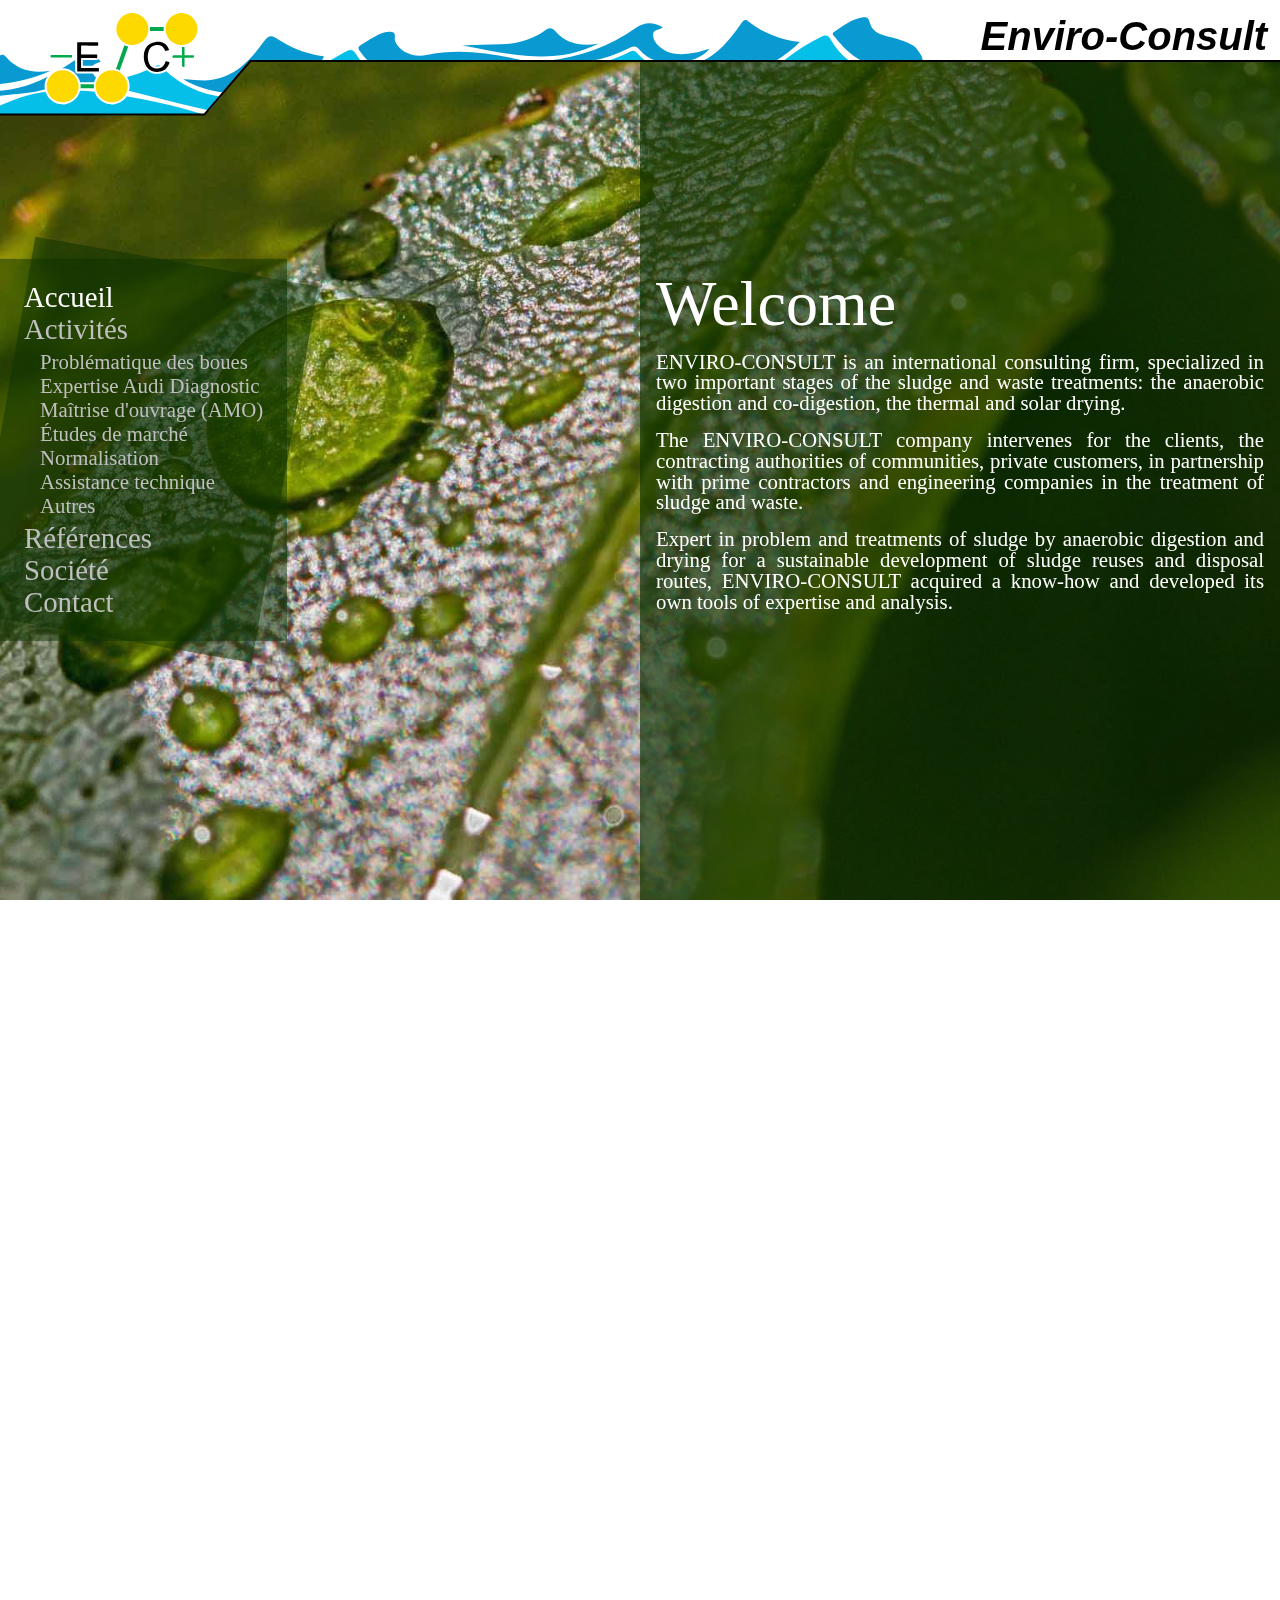
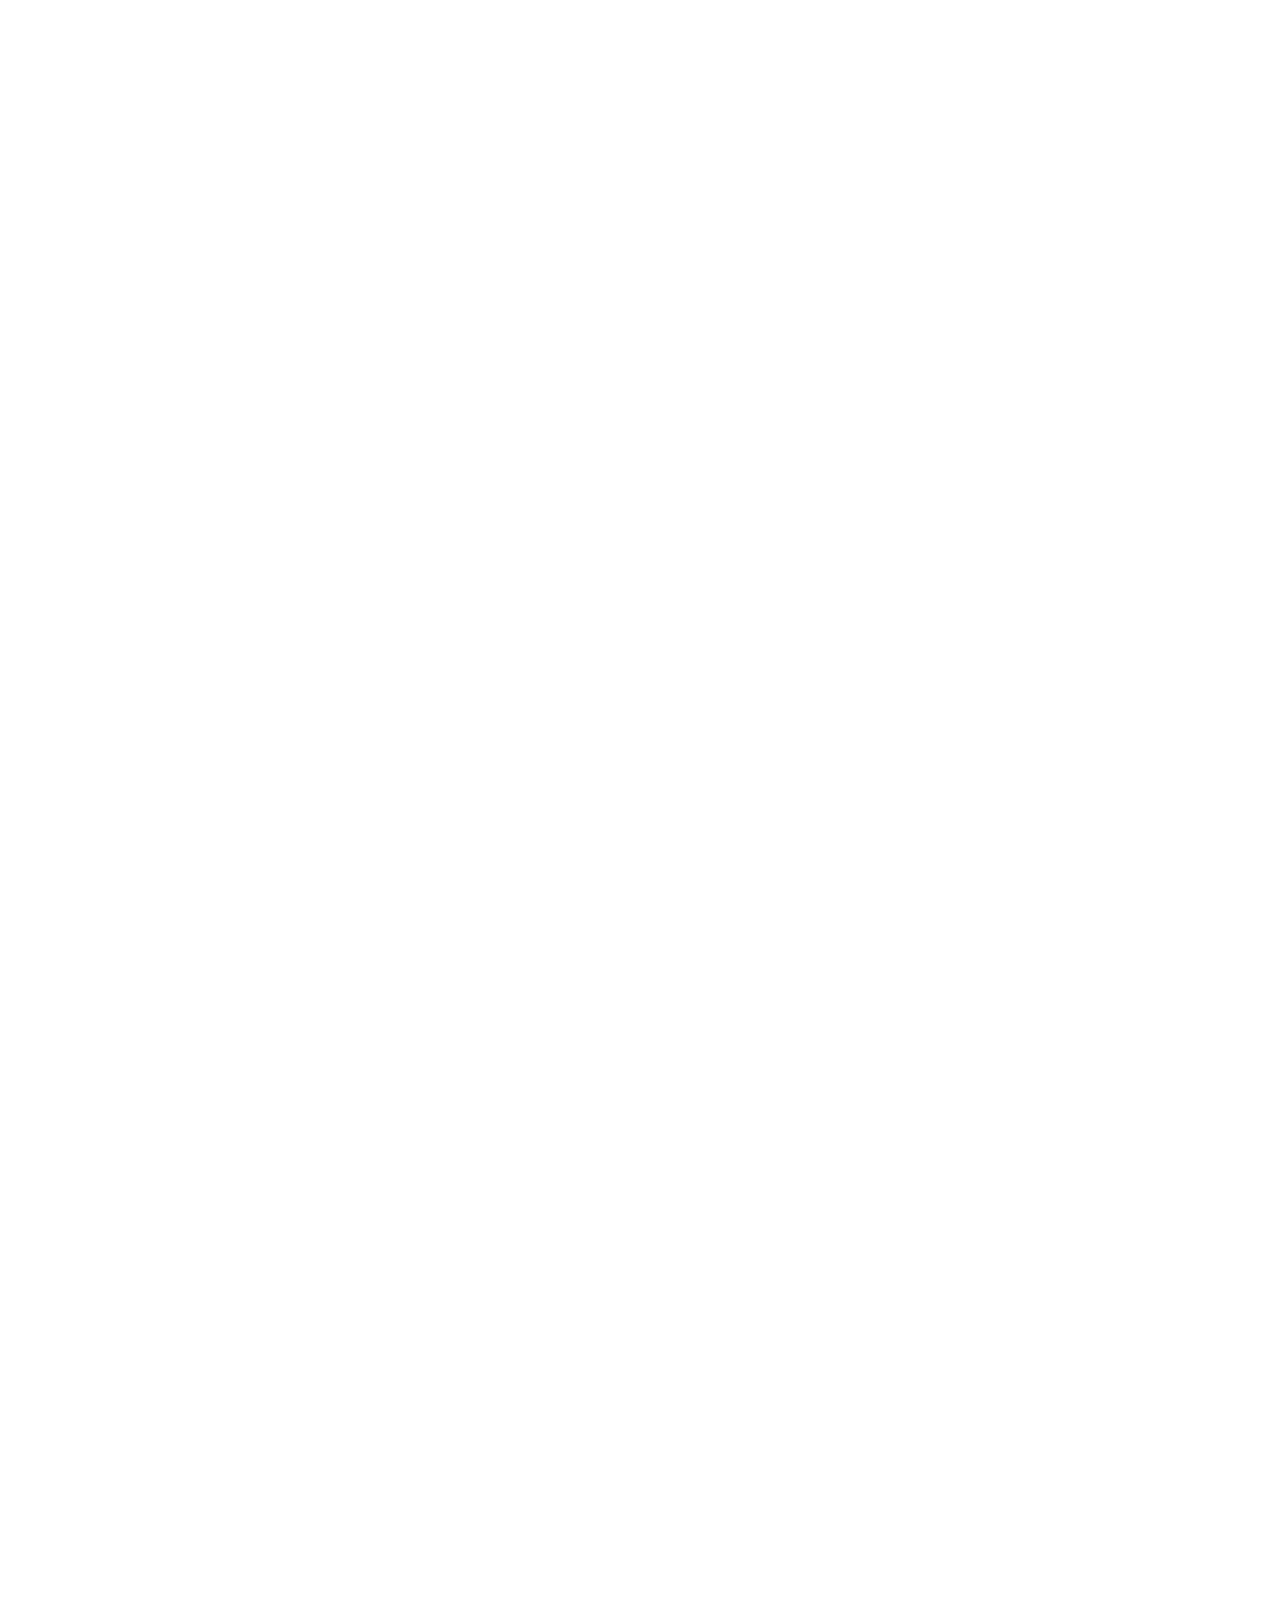
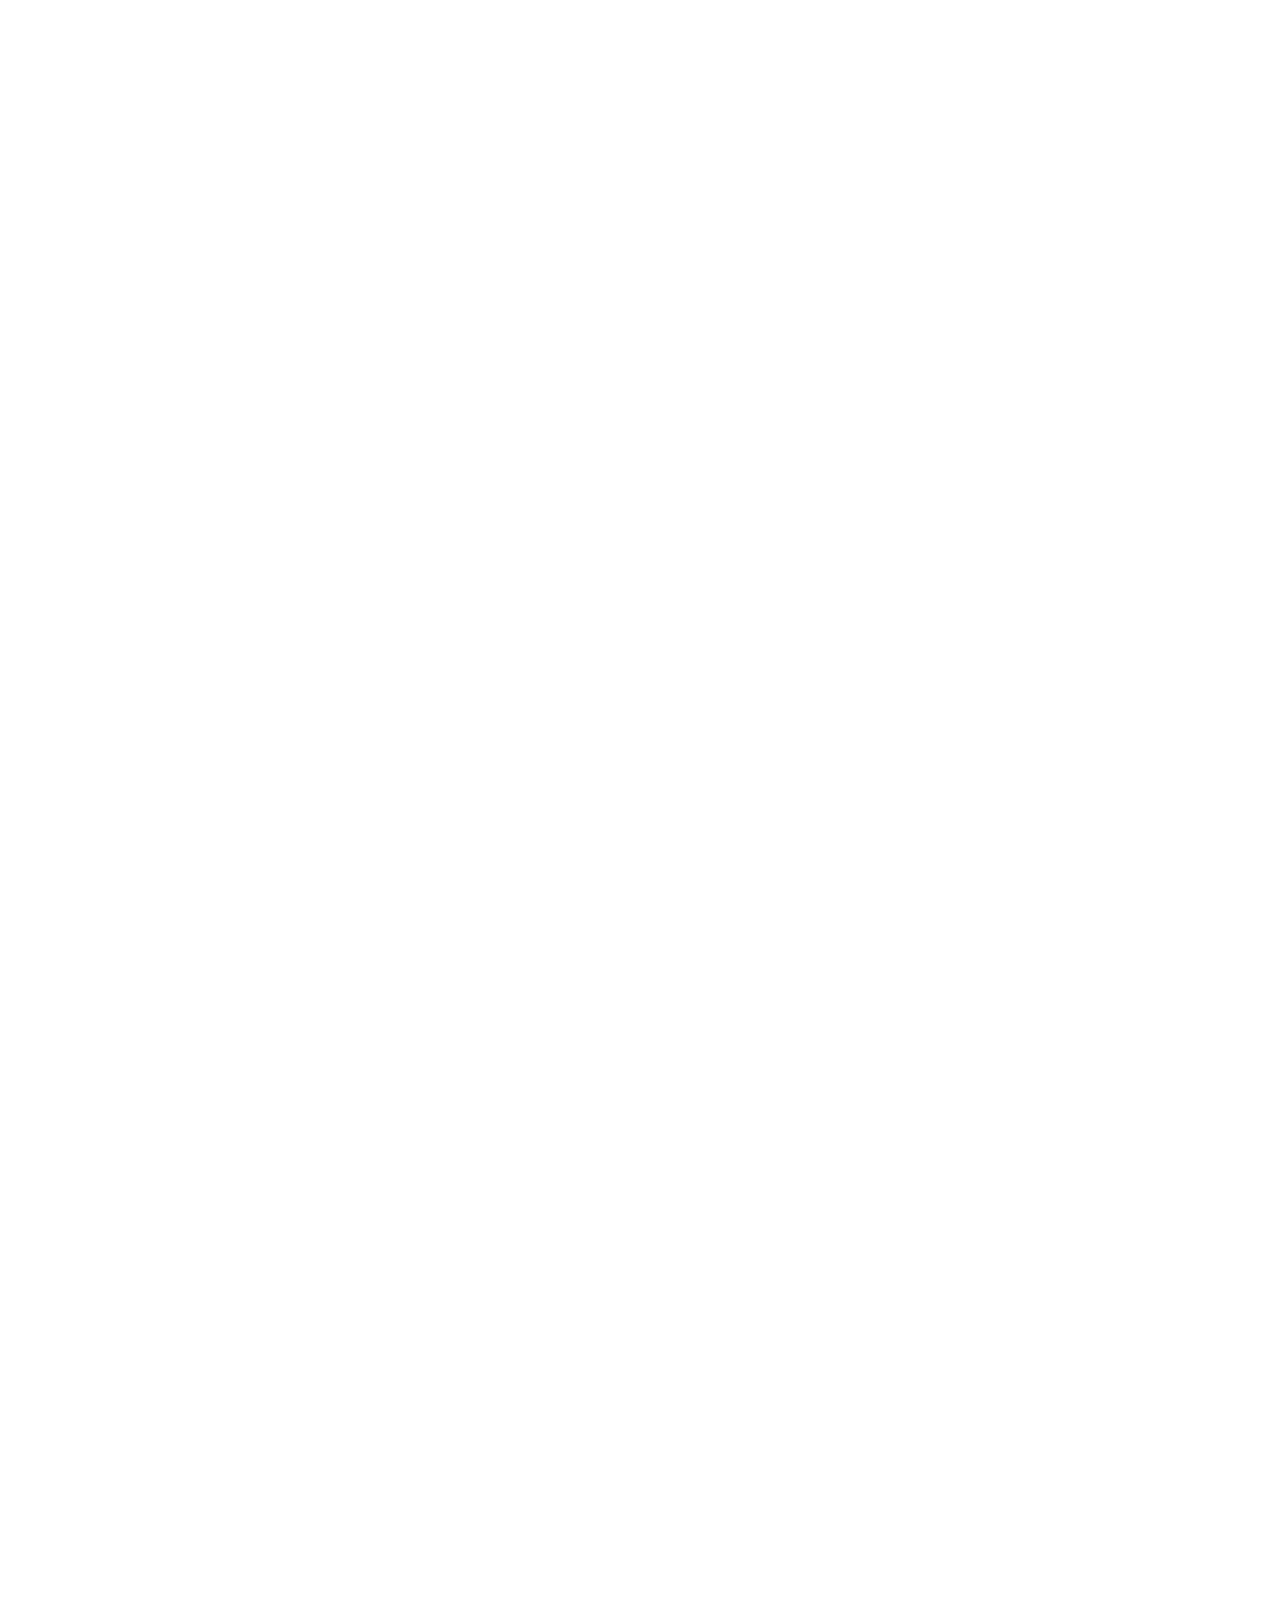
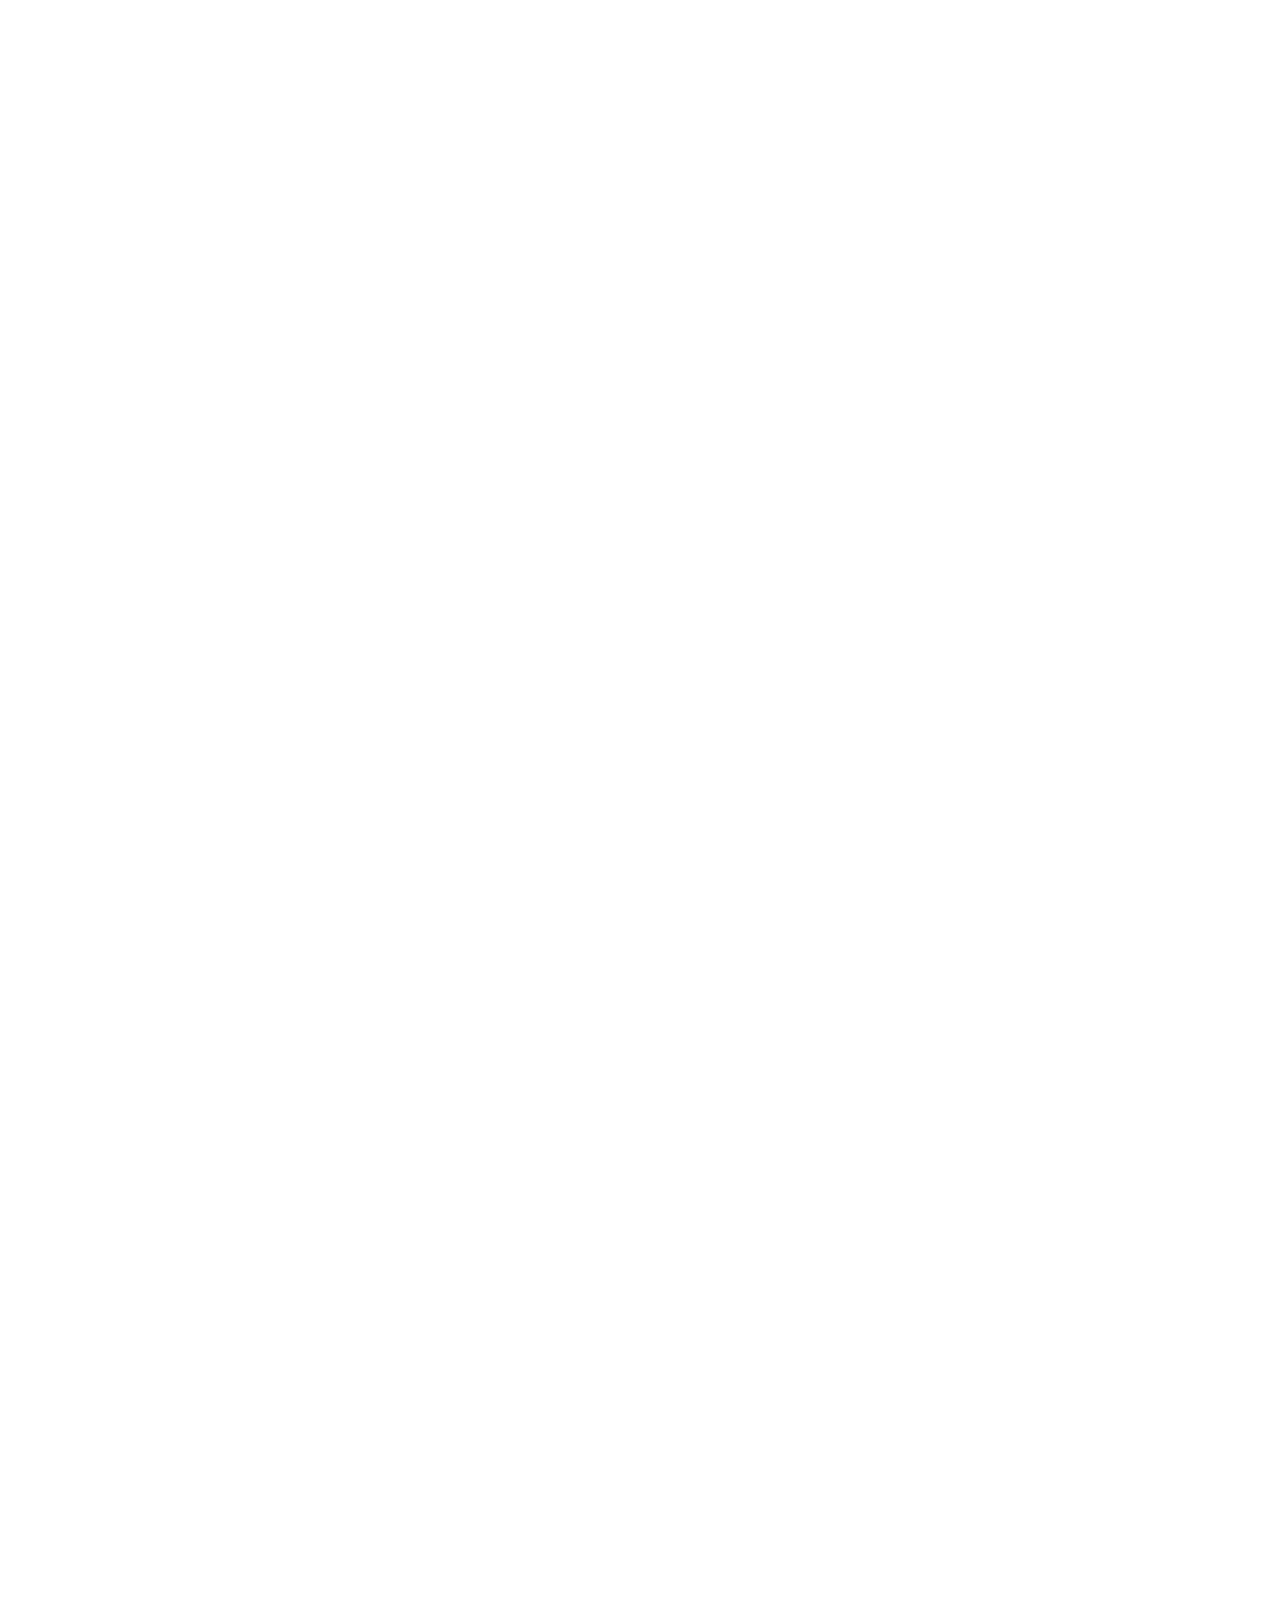
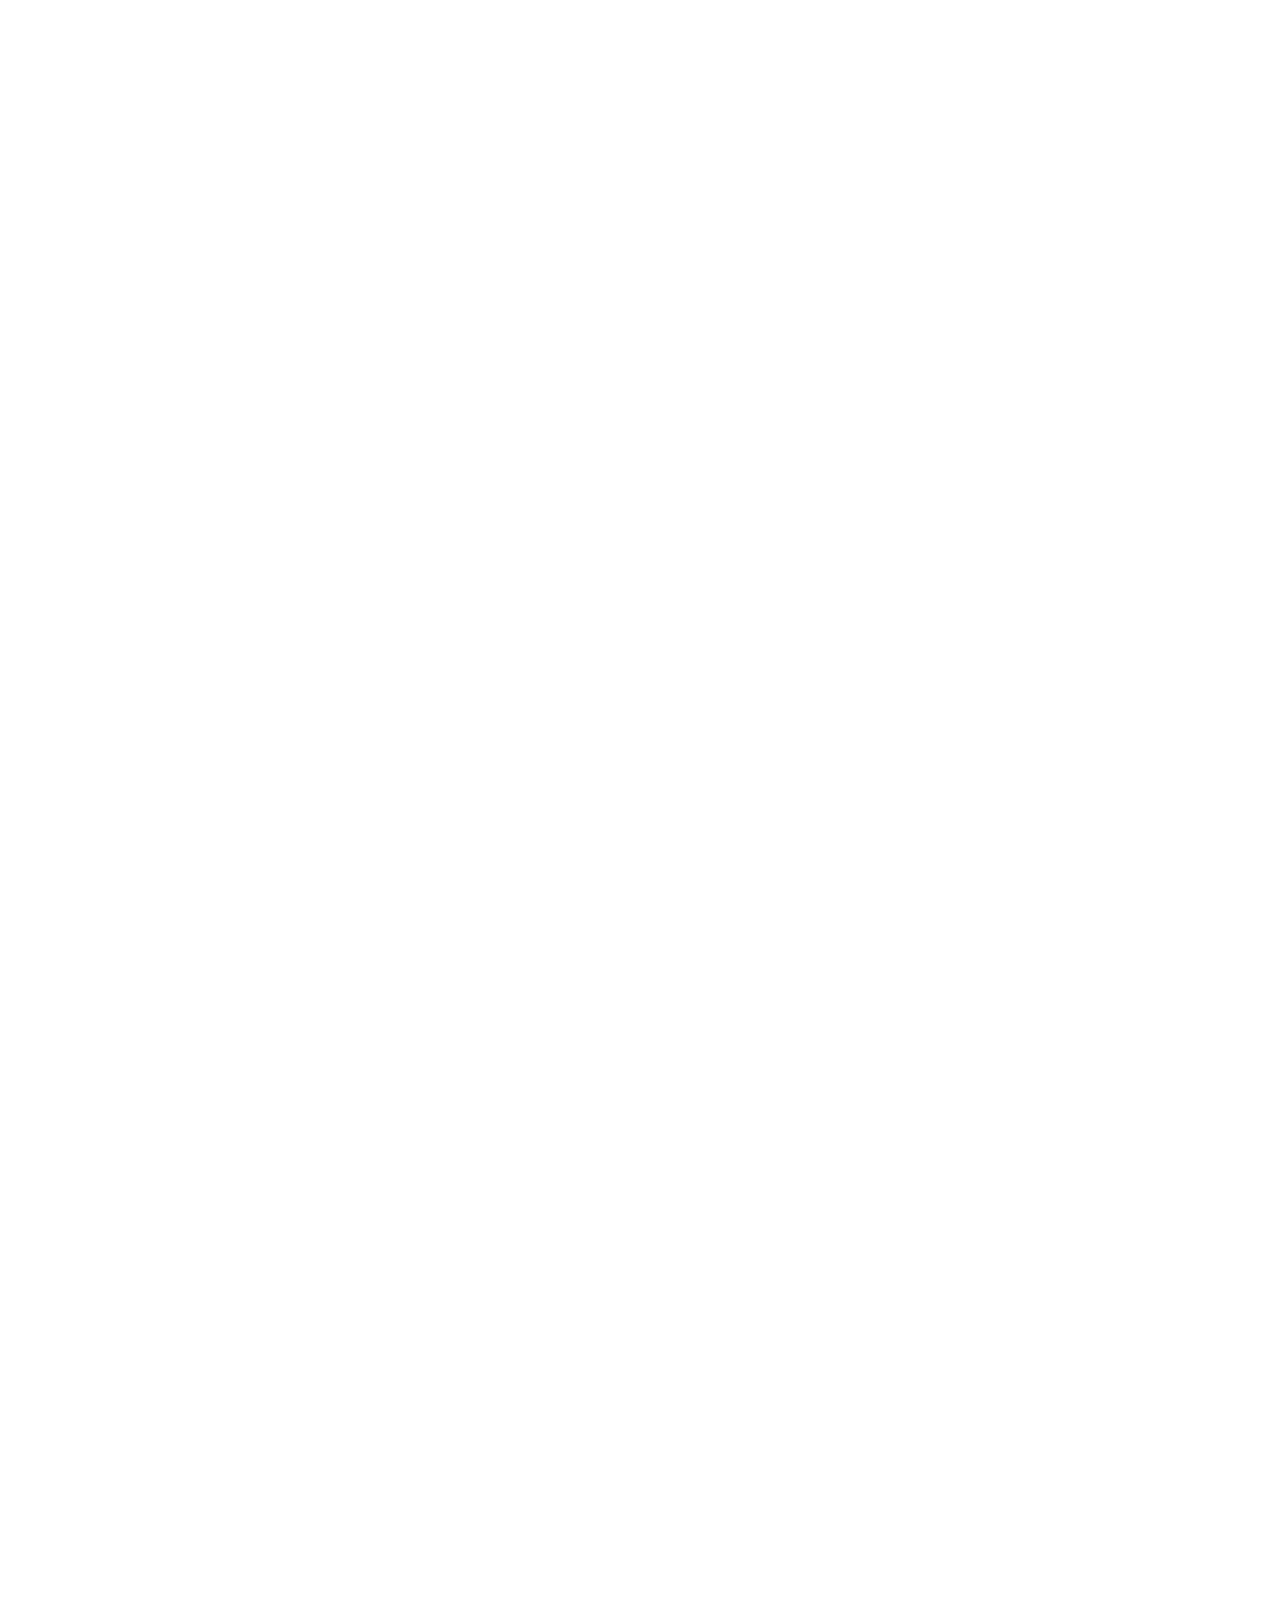
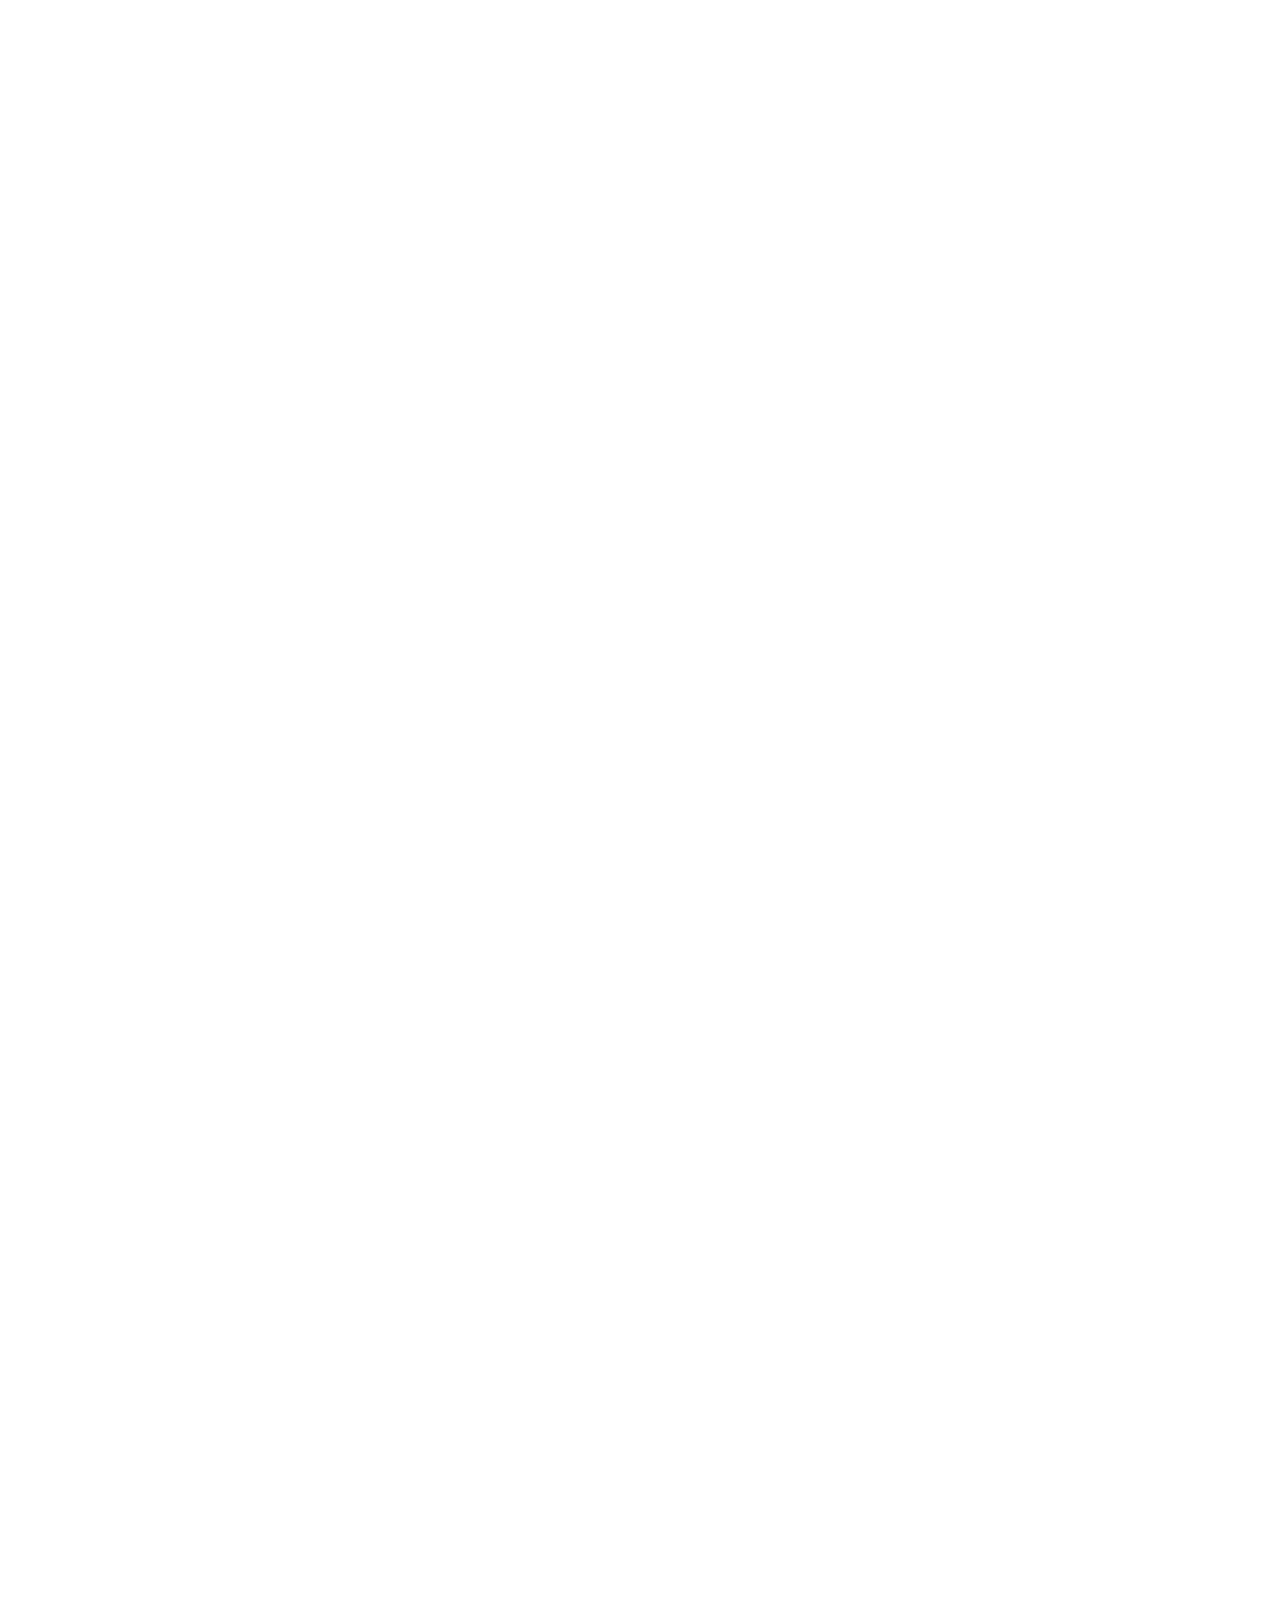
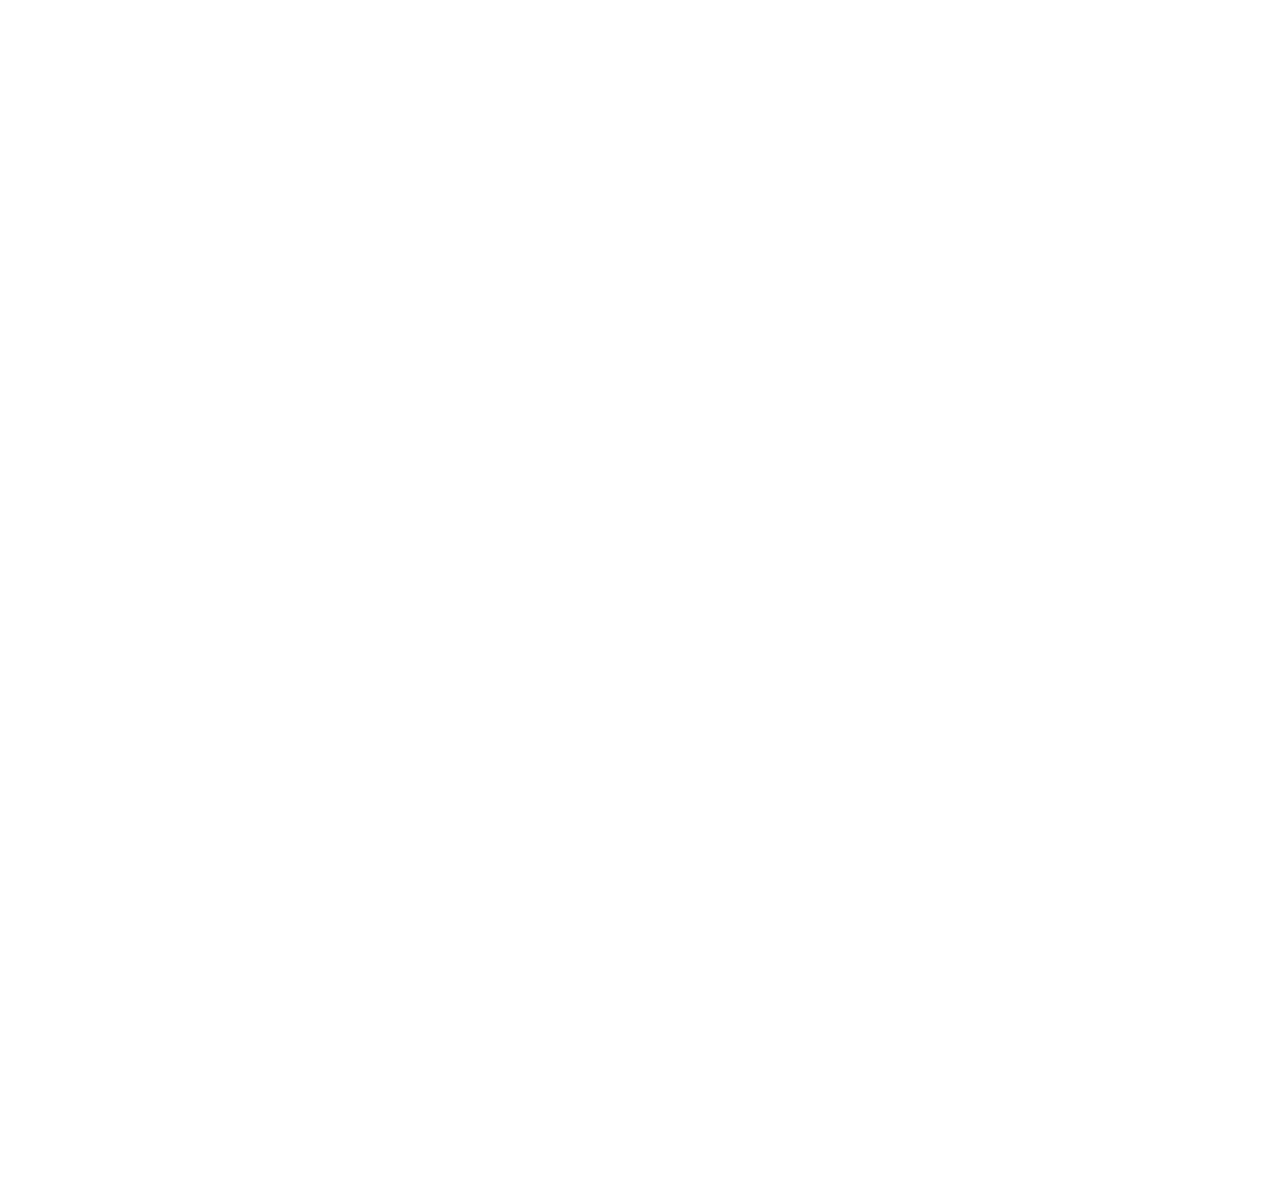
==== index.en.html @ 81f748a7 "Version anglaise" ====
<!doctype html>

<html lang="fr">
<head>
    <meta charset="utf-8">

    <title>Enviro Consult</title>
    <meta name="description" content="Enviro-Consult">
    <meta name="author" content="Max SPIEGEL, Paul TREHIOU">

    <link rel="stylesheet" href="css/styles.css">
    
    <script src="js/jquery-3.2.1.min.js"></script>

    <script src="js/jquery.fullpage.min.js"></script>
</head>

<body>

    <header>
        <h1>Enviro-Consult</h1>
        <img src="img/banniere.svg">
    </header>

    <nav>
        <div></div>
        <ul>
            <li data-menuanchor="slideAccueil"><a href="#slideAccueil">Accueil</a>
            <li data-menuanchor="slideActivite"><a href="#slideActivite">Activités</a>
            <li>
                <ul>
                    <li data-menuanchor="slideProblematiqueBoues"><a href="#slideProblematiqueBoues">Problématique des boues</a>
                    <li data-menuanchor="slideExpertiseAudi"><a href="#slideExpertiseAudi">Expertise Audi Diagnostic</a>
                    <li data-menuanchor="slideMaitriseOuvrage"><a href="#slideMaitriseOuvrage">Maîtrise d'ouvrage (AMO)</a>
                    <li data-menuanchor="slideEtudesMarche"><a href="#slideEtudesMarche">Études de marché</a>
                    <li data-menuanchor="slideNormalisation"><a href="#slideNormalisation">Normalisation</a>
                    <li data-menuanchor="slideAssistanceTechnique"><a href="#slideAssistanceTechnique">Assistance technique</a>
                    <li data-menuanchor="slideAutres"><a href="#slideAutres">Autres</a>
                </ul>
            </li>
            <li data-menuanchor="slideReference"><a href="#slideReference">Références</a>
            <li data-menuanchor="slideSociete"><a href="#slideSociete">Société</a>
            <li data-menuanchor="slideContact"><a href="#slideContact">Contact</a>
        </ul>
    </nav>

    <div id="fullpage">
    
        <section id="accueil" class="section" data-anchor="slideAccueil">
            <div>
                <h1>Welcome</h1>
                <ul>
                    <li>ENVIRO-CONSULT is an international consulting firm, specialized in two important stages of the sludge and waste treatments: the anaerobic digestion and co-digestion, the thermal and solar drying.

                    <li>The ENVIRO-CONSULT company intervenes for the clients, the contracting authorities of communities, private customers, in partnership with prime contractors and engineering companies in the treatment of sludge and waste.

                    <li>Expert in problem and treatments of sludge by anaerobic digestion and drying for a sustainable development of sludge reuses and disposal routes, ENVIRO-CONSULT acquired a know-how and developed its own tools of expertise and analysis.
                </ul>
            </div>
        </section>
        
        <section id="activite" class="section" data-anchor="slideActivite">
            <div>
                <h1>Activities</h1>
                <ul>
                    <li><b>Preliminary survey and definition of final routes</b>: waste sectors, quantitative and qualitative features, strengths and weaknesses of final solutions, regulatory constraints, economic requirements and environmental impacts.

                    <li><b>Expertise, audit and diagnosis</b>: systems, process technologies and installations of digestions and drying.

                    <li><b>Assistance to the project ownership and analysis of the drying solutions</b>: assistance to the elaboration of tendering documents and to the comparative technical evaluation of the bids by classification and notation of criteria.

                    <li><b>Market studies for sludge treatment</b> with anaerobic digestion and drying processes for co-products and sludge, processes in competition.

                    <li><b>Other activities</b>: communication, training, and miscelleaous works in waste water treatment and consequences on final selection of sludge digestion and drying processes.
                </ul>
            </div>
        </section>
        
        <section id="problematique_boues" class="section" data-anchor="slideProblematiqueBoues">
            <div class="large">
                <h1>The current sludge problem</h1>
		<ul>
                    <li>The treatments which allows the sludge recovery require the implementation of such processes as the anaerobic digestion. This treatment offers a strong economic advantage due to the produced biogas and a transformation in biomethane which allow the reinjection in the natural gas network.

                    <li>Sludge produced respond more and more to strong constraints and requirements, as dryness, the stabilization, the harmlessness and the traceability. The final routes of disposal and reuses are becoming reduced, whereas the quantities of produced sludge increase ceaselessly. 

                    <li>Selecting the best processes that allow to reach the final route is a strong part of a sustainable development policy and a medium–term cost control for communities.

                    <li>In the face of the problem, ENVIRO-CONSULT acquired a know-how recognized for the technical and economic approach of drying processes routes and developed tools of analysis allowing to make the comparison between: 
                    
                    <li><ul>
                    
                        <li>Sludge pre-drying at 60-65 % dryness and total dryness at 90 %.
                        <li>Best available technology (BAT) allowing to approach co-incineration between sludge and household solid waste
                        <li>The alternatives for the reuses of dried sludge : agronomic, energy recovery, and materials 

                    </ul>
                        
                    <li>The research of sludge final routes, the most suited to the request of customers, accompanied with a continuous reduction of the global costs and remains sustainable goals and the main objective of ENVIRO-CONSULT.  
                </ul>
            </div>
        </section>
        
        <section id="expertise_audi" class="section" data-anchor="slideExpertiseAudi">
            <div  class="large">
                <h1>Expertise Audi Diagnostic</h1>
		<ul>
                    <li>To allow the safety operation of drying processes, it is advisable to reduce the potential risks by conducting a risk analysis of the dangerous substances atmosphere and explosive atmospheres (DSEAR) of the various zones of the drying installation.

                    <li>Numerous drying process of drying depend also on severe operation conditions (wear, corrosion, scaling, clogging…). Functional failures appear.

                    <li>An analysis based on the reliability turns out to be necessary. ENVIRO-CONSULT possesses the experimental knowledges to identify the failures and the associated causes of various equipment used for the drying process.

                    <li>For any drying process, ENVIRO-CONSULT studies the operational security and safety of the operators and goods.

                    <li>ENVIRO-CONSULT brings its expertise to:
                    
                    <li><ul>
                    
                        <li>build the failures trees
                        <li>propose the best solutions to the problems
                        <li>accompany the customer in the presentation of the selected solution
                        <li>follow up of maintenance and ameliorative works
                        <li>present the execution of works with template documents and pictures
                        <li>help in the technology watch and follow the trend of drying technologies.
                    
                    </ul>
                    
                </ul>
            </div>
        </section>
        
        <section id="maitrise_ouvrage" class="section" data-anchor="slideMaitriseOuvrage">
            <div  class="large">
                <h1>Project ownership assistance</h1>
		<ul>
                    <li>Construction of sludge processing plants by anaerobic digestion and drying refer to intellectual services dealing with predefined scenario of technical, architectural, financial solutions in a program of operation realized by a project ownership assistance.

                    <li>In developing of the file ” Marché ”, ENVIRO-CONSULT advise its clients to raise the technical complements which are often necessary to fill into the tender form.

                    <li>ENVIRO-CONSULT brings to communities, the necessary assistance on technical items for the elaboration of the functional program dealing with the requirements on:

                    <li><ul>
                    
                        <li>the conditions of digestion: anaerobic mono-digestion or co-digestion under mesophilic or thermophilic process
                        <li>the behavior of pre-dried material or dried with the aim of their reuses
                        <li>the guarantees of performances to achieve
                        
                        <li><ul>
                        
                            <li>the global evaporation capacity
                            <li>the dryer specific evaporation rate
                            <li>the recirculation ratio
                            <li>thermal and power energy criteria
                            <li>resistance against wear and corrosion
                        
                        </ul>
                        
                        <li>costs of operation :energy, labour, maintenance and control
                        <li>the more specific particular aspects of sludge drying process
                        
                        <li><ul>
                        
                            <li>operation security
                            <li>reliability and safety for DSEAR
                            <li>Operating conditions.
                        
                        </ul>
                    </ul>
                </ul>
            </div>
        </section>
        
        <section id="etudes_marche" class="section" data-anchor="slideEtudesMarche">
            <div>
                <h1>Market studies in sludge treatment and drying</h1>
		<ul>
                    <li>ENVIRO-CONSULT, is present in several European Countries and China, and conducted several market studies on the development of urban and industrial sludge drying and on the technologies in competition. 

                    <li>Information gathered at the global level, the analysis of the skills, the development of the technologies allowed ENVIRO-CONSULT to accumulate a data bank which is constantly updated. This support is essential for the execution of customers’ orders in thermal drying.
                </ul>
            </div>
        </section>
        
        <section id="normalisation" class="section" data-anchor="slideNormalisation">
            <div>
                <h1>European standardization works</h1>
		<ul>
			<li>ENVIRO-CONSULT participates in European standardization works within the French group AFNOR, by formulating recommendations on the sludge final routes by reuses and disposal in Europe, in line with harmonization and coherence of the European regulations.
                </ul>
            </div>
        </section>
        
        <section id="assistance_technique" class="section" data-anchor="slideAssistanceTechnique">
            <div  class="large">
                <h1>Technical assistance</h1>
		<ul>
                    <li>At the installation’s construction works achievement, ENVIRO-CONSULT intervenes in various fields:

                    <li><ul>
                    
                        <li>By supporting the commissioning engineers and as a technical support on the sludge characteristics like biochemical and rheologic analysis towards anaerobic digestion and drying.
                        <li>In the training sequence of operators and in particular situation scenario for smoothly increase the organic load to digestion.
                        <li>To bring support for the preparation of analysis protocols and operation follow-up files.
                        <li>During the process optimization: throughput, organic load, blending, cocktail, performances,… 
                        <li>For the maintenance plan and the spare part management.
                        <li>By assistance during cleaning of digesters in order to achieve safety conditions and during inspection of drying plants for wears.
                        <li>During upgrading works of digestion and drying plants

                    </ul>
                    
                    <li>Moreover, we provide assistance in:

                    <li><ul>
                    
                        <li>Reporting files for maintenance works
                        <li>Maintenance commercial and technical follow-up
                        <li>Implementation and upgrading of maintenance contracts.

                    </ul>
                    
                    <li>By its actions in these fields, ENVIRO-CONSULT noticed that the return of experiments given to operators and the application of a maintenance preventive program within a framework contract, allowed to improve the biogas production and to increase considerably the annual availability of dryers operation.   
                </ul>
            </div>
        </section>
        <section id="autres" class="section" data-anchor="slideAutres">
            <div  class="large">
                <h1>Miscellaneous works</h1>
		<ul>
                    <li>Communication, training and conferences

                    <li>ENVIRO-CONSULT participates in numerous conferences on anaerobic digestion and the sewage sludge management with thermal drying processes.

                    <li>Sharing experiences and developments, as well as the results of experiments of European operators at conferences, are useful for self-reflection and analysis on the future of sludge routes policy and give a support for participants’ projects.

                    <li>ENVIRO-CONSULT is dealing in the different phases of sludge treatment, the biogas recovery, the biomethane conversion and the reuses of fuel materials as dried sludge for cement plants including each sequence of sludge treatment before and after sludge drying:

                    <li><ul>
                    
                        <li>Wastewater treatment plant management with anaerobic digestion and drying
                        <li>Anaerobic mono digestion and co-digestion treatments
                        <li>Conditioning and dewatering
                        <li>Liming and pelletizing
                        <li>Co-incineration of pre-dried sludge and municipal solid waste
                        <li>Dedicated incineration
                        <li>Reuses of dried material
                        <li>Mechanical elaboration of new dried material as pellets, bricks,… 
                        <li>for comparative studies, processes expertise, proposals of drying plants improvement and upgrading
                    </ul>
                </ul>
            </div>
        </section>
        
        <section id="reference" class="section" data-anchor="slideReference">
            <div  class="large">
                <h1>Excerpt from references</h1>
		<ul>
			<li class="reference_item"><p>ENVIRO-CONSULT has an extensive experience with numerous missions and services in various communities, engineering companies and schools such as:</p>

			<p>Communities:</p>

			<p>Wastewater unions for large French and foreign cities</p>
			
			<ul>
				<li>EVREUX PORTE NORMANDE
				<li>RWA AMSTERDAM (NL)
				<li>SIAAP PARIS
				<li>SIBA ARCACHON
				<li>SIDEPAQ QUIMPER
				<li>SIVOM METZ
				<li>SIVOM SETE
				<li>SIVOMAO ORLEANS
				<li>SIVU PAU
				<li>SOUTHWEST WATER (UK)
				<li>VILLE de LIMOGES
				<li>VILLE de ZÜRICH (CH)
				<li>VILLE de SHANGHAI (CN)
			</ul>

			<li class="reference_item">Sludge treatment engineering companies:

			<ul>
				<li>ABT (S)
				<li>ALFA LAVAL SEPARATION AB
				<li>EDF
				<li>INOVA
				<li>NOVO NORDISK (DK)
				<li>ROHM et HAAS
				<li>SMS Buss (D)
				<li>SOGEA
				<li>SUEZ
				<li>SWECO (S)

			</ul>

			<li class="reference_item">Institutional actors:

			<ul>
				<li>AFNOR
				<li>AGENCES DE L'EAU
				<li>ANVAR
				<li>CAISSE DES DEPÔTS
				<li>CCI de COLMAR
				<li>CCl de MULHOUSE
				<li>CCI de PARIS

			</ul>

			<li class="reference_item">Training schools:

			<ul>
				<li>CFDE
				<li>CNFPT
				<li>EFE
				<li>EUROFORUM
				<li>IPI
				<li>IVF
				<li>NANCIE
				<li>OIE
			</ul>
                </ul>
            </div>
        </section>
        
        <section id="societe" class="section" data-anchor="slideSociete">
            <div>
                <h1>The company</h1>
		<ul>
			<li>LEGAL INFORMATION

			<li>Company’s name:
			ENVIRO-CONSULT

			<li>Legal form:
                        Private company - partnership capital: 15 000 €

			<li>Established on:
                        01 October 1996

			<li>Identification under SIRET: 409 902 764 00029

			<li>Company address:
                        9, rue des Jasmins
                        F - 68110 - ILLZACH

			<li>Phone : <a href="tel:+330389535471">+33 (0)3 89 53 54 71</a>
			Fax : +33 (0)9 72 46 72 45
			Email : <a href="mailto:contact@enviro-consult.fr">contact@enviro-consult.fr</a>
                </ul>
            </div>
        </section>
        
        <section id="contact" class="section" data-anchor="slideContact">
            <div>
                <h1>Contact</h1>
                <p>
                    <b>Enviro Consult est une société de consulting international, spécialisée dans deux étapes importantes du traitement des boues et déchets</b> :  la digestion et co-digestion anaérobie et le séchage thermique et solaire.

                    <b>La société ENVIRO-CONSULT</b> intervient pour le compte de maîtres d' ouvrage et des grandes collectivité, de clients privés, des cabinets d' études et société d'ingénierie dans le traitement des boues et déchets.
                    
                    <b>Expert en problématique et traitements des boues par digestion anaérobie et séchage thermique</b> pour un développement durable des filières de valorisation et d'élimination des boues,
                    Enviro Consult a acquis un savoir-faire et développé ses propores outils d'expertise et d'analyses.
                </p>
            </div>
        </section>
    
    </div>
    
</body>
<script>
    $(document).ready(function() {
            $('#fullpage').fullpage({
                menu: 'nav',
                verticalCentered: false,
                scrollingSpeed: 300
            });
    });
</script>
</html>
---- css/styles.css ----
/* http://meyerweb.com/eric/tools/css/reset/ 
   v2.0 | 20110126
   License: none (public domain)
*/
html, body, div, span, applet, object, iframe,
h1, h2, h3, h4, h5, h6, p, blockquote, pre,
a, abbr, acronym, address, big, cite, code,
del, dfn, em, img, ins, kbd, q, s, samp,
small, strike, strong, sub, sup, tt, var,
b, u, i, center,
dl, dt, dd, ol, ul, li,
fieldset, form, label, legend,
table, caption, tbody, tfoot, thead, tr, th, td,
article, aside, canvas, details, embed,
figure, figcaption, footer, header, hgroup,
menu, nav, output, ruby, section, summary,
time, mark, audio, video {
  margin: 0;
  padding: 0;
  border: 0;
  font-size: 100%;
  font: inherit;
  vertical-align: baseline; }

/* HTML5 display-role reset for older browsers */
article, aside, details, figcaption, figure,
footer, header, hgroup, menu, nav, section {
  display: block; }

body {
  line-height: 1; }

ol, ul {
  list-style: none; }

blockquote, q {
  quotes: none; }

blockquote:before, blockquote:after,
q:before, q:after {
  content: '';
  content: none; }

table {
  border-collapse: collapse;
  border-spacing: 0; }

header {
  position: fixed;
  z-index: 1000;
  left: 0;
  top: 0;
  width: 100%; }
  header h1 {
    right: 1%;
    position: inherit;
    font-family: Arial, Helvetica Neue, Helvetica, sans-serif;
    font-style: italic;
    font-weight: bold;
    font-size: 3.5rem;
    margin-top: 1rem; }
    @media screen and (max-width: 1400px) {
      header h1 {
        font-size: 2.5rem; } }

nav {
  position: fixed;
  top: 50%;
  transform: translate(0, -50%);
  z-index: 2;
  background-color: rgba(12, 49, 0, 0.5); }
  nav div {
    background-color: rgba(12, 49, 0, 0.5);
    transform: rotate(10deg);
    height: 100%;
    width: 100%;
    position: inherit;
    z-index: -100; }
  nav ul {
    margin: 1.5rem;
    font-size: 1.8rem; }
    nav ul li {
      margin-top: 0.2rem;
      margin-bottom: 0.2rem; }
      nav ul li a {
        color: #BFBFBF;
        text-decoration: none; }
      nav ul li.active a {
        color: #FFFFFF; }
    nav ul ul {
      font-size: 1.3rem;
      margin: 0;
      margin-left: 1rem;
      margin-top: 0.5rem;
      margin-bottom: 0.5rem; }

section {
  height: 100vh;
  background-position: center;
  background-size: cover; }
  section div {
    width: 50%;
    right: 0;
    position: absolute;
    background-color: rgba(12, 49, 0, 0.65);
    color: white;
    height: 100%;
    display: flex;
    flex-direction: column;
    justify-content: center; }
    section div h1 {
      font-size: 4rem;
      margin-left: 1rem; }
    section div ul {
      text-align: justify;
      font-size: 1.3rem; }
      section div ul b {
        font-weight: bold; }
      section div ul li {
        margin: 1rem; }
        section div ul li ul {
          list-style-type: square; }
          section div ul li ul li {
            margin: 0rem;
            margin-left: 1rem; }
          section div ul li ul ul {
            list-style-type: circle; }
    section div.large {
      width: 75%; }

#accueil {
  background-image: url("../img/page1.jpg"); }

#activite {
  background-image: url("../img/page2.jpg"); }

#problematique_boues {
  background-image: url("../img/page3.jpg"); }

#expertise_audi {
  background-image: url("../img/page4.jpg"); }

#maitrise_ouvrage {
  background-image: url("../img/page5.jpg"); }

#etudes_marche {
  background-image: url("../img/page6.jpg"); }

#normalisation {
  background-image: url("../img/page7.jpg"); }

#assistance_technique {
  background-image: url("../img/page8.jpg"); }

#autres {
  background-image: url("../img/page9.jpg"); }

#reference {
  background-image: url("../img/page10.jpg"); }
  #reference div {
    justify-content: flex-end; }
  #reference ul {
    font-size: 1.2rem;
    display: flex;
    flex-wrap: wrap; }
    #reference ul li.reference_item {
      width: 40%; }
    #reference ul ul {
      display: block; }

#societe {
  background-image: url("../img/page11.jpg"); }

#contact {
  background-image: url("../img/pagecontact.jpg"); }

body {
  font-family: Book Antiqua, Palatino, Palatino Linotype, Palatino LT STD, Georgia, serif; }

/*# sourceMappingURL=styles.css.map */
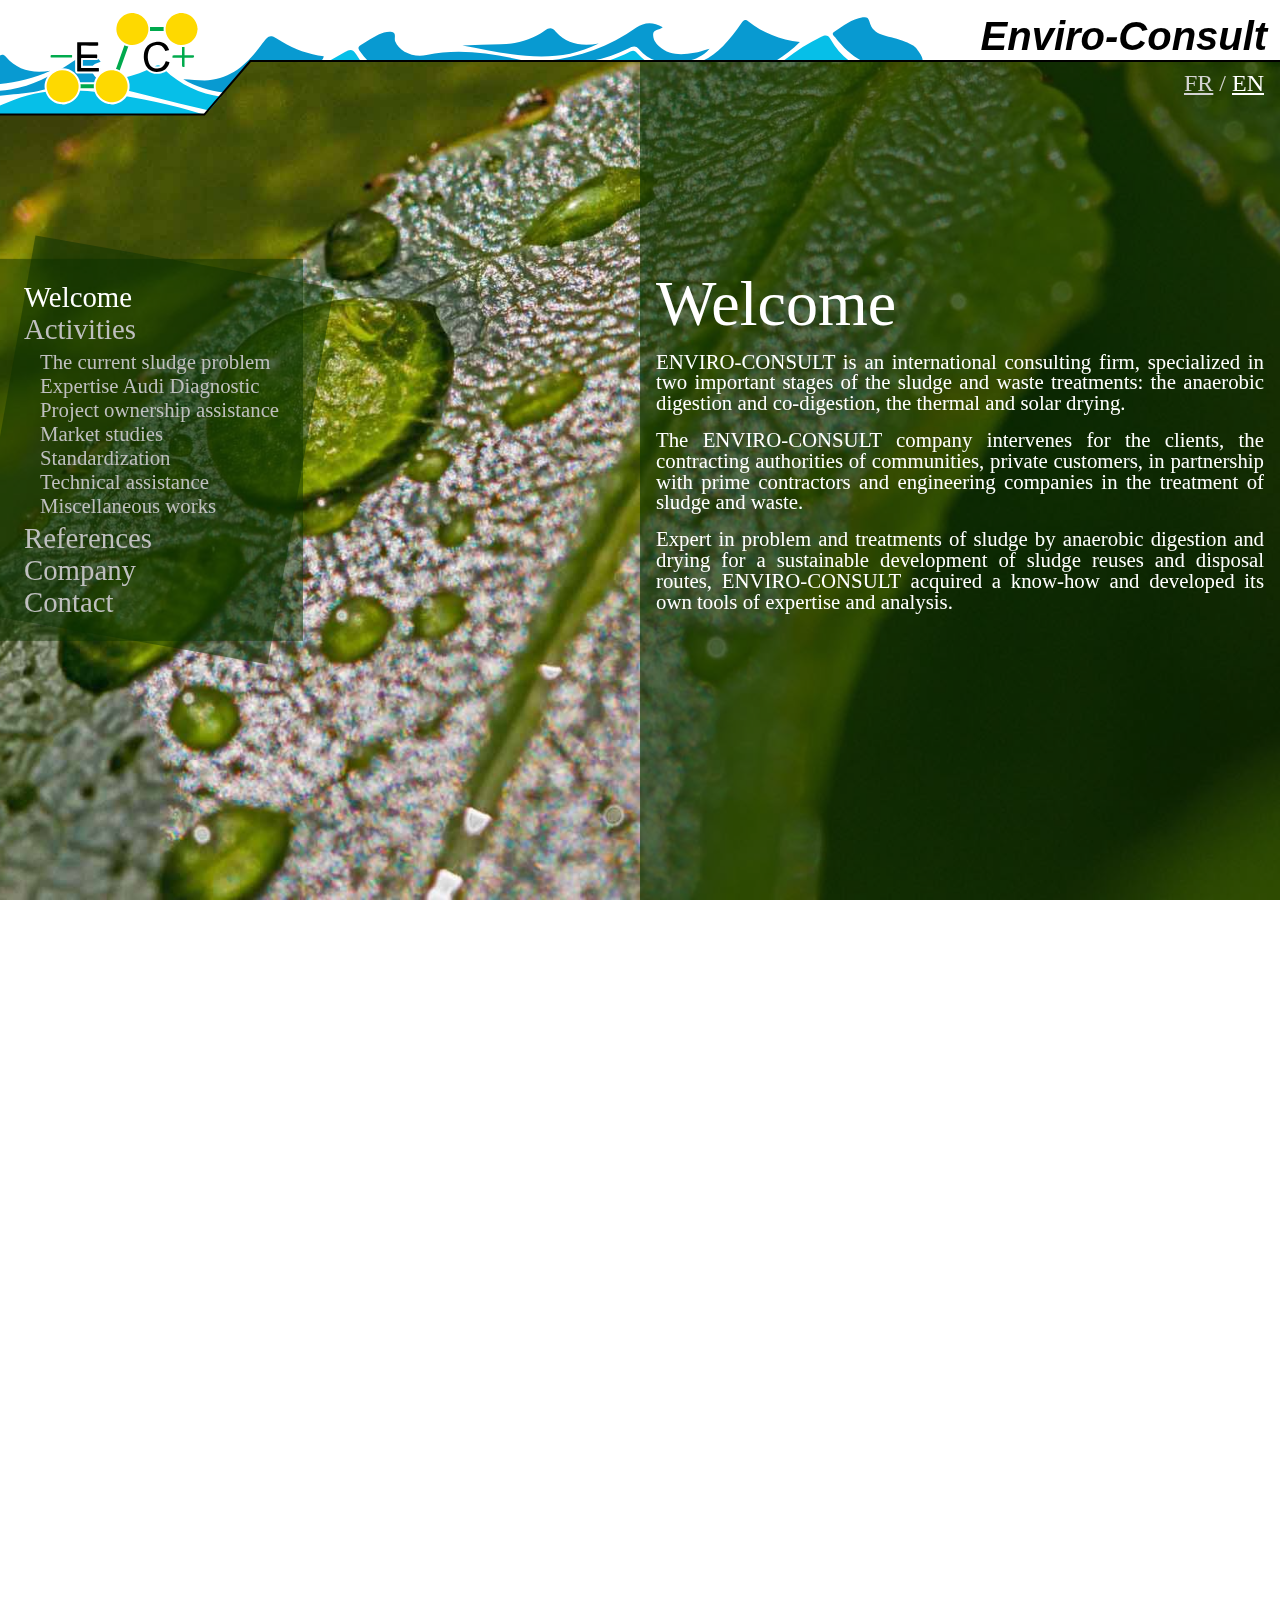
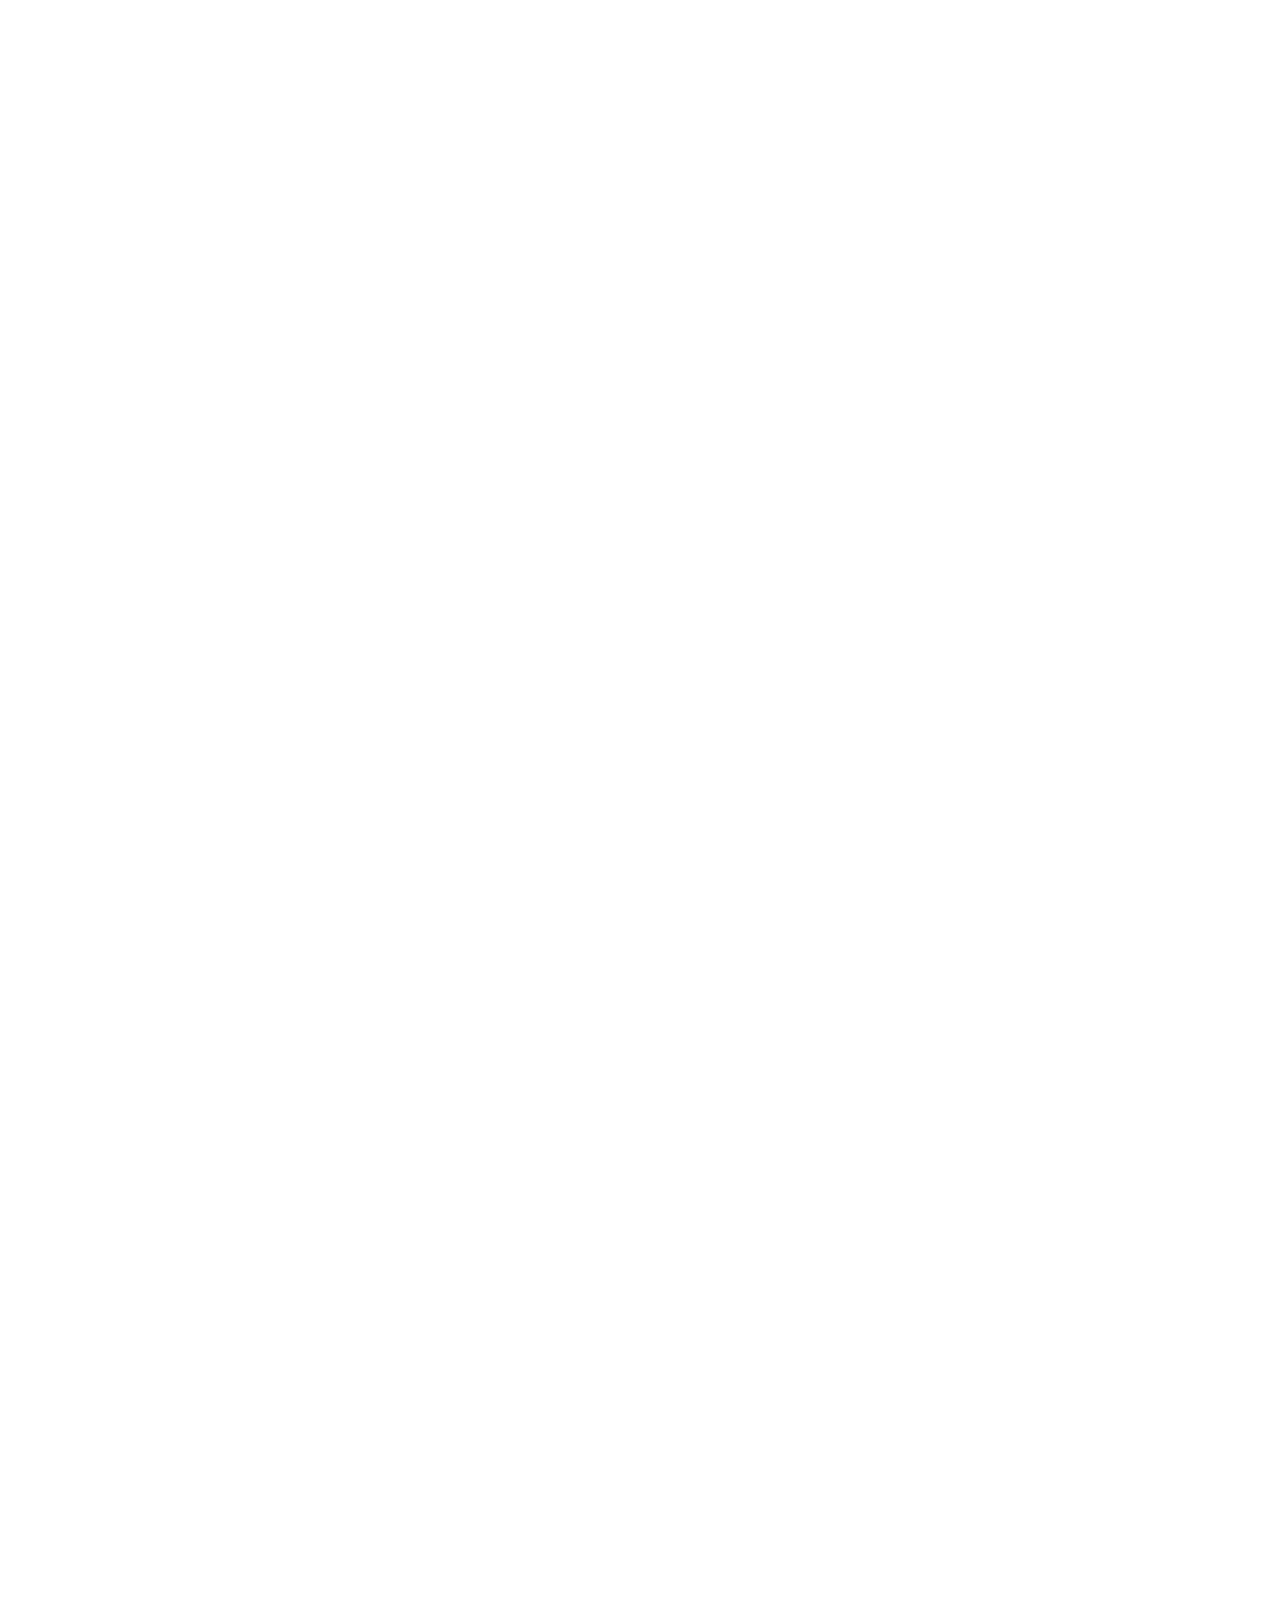
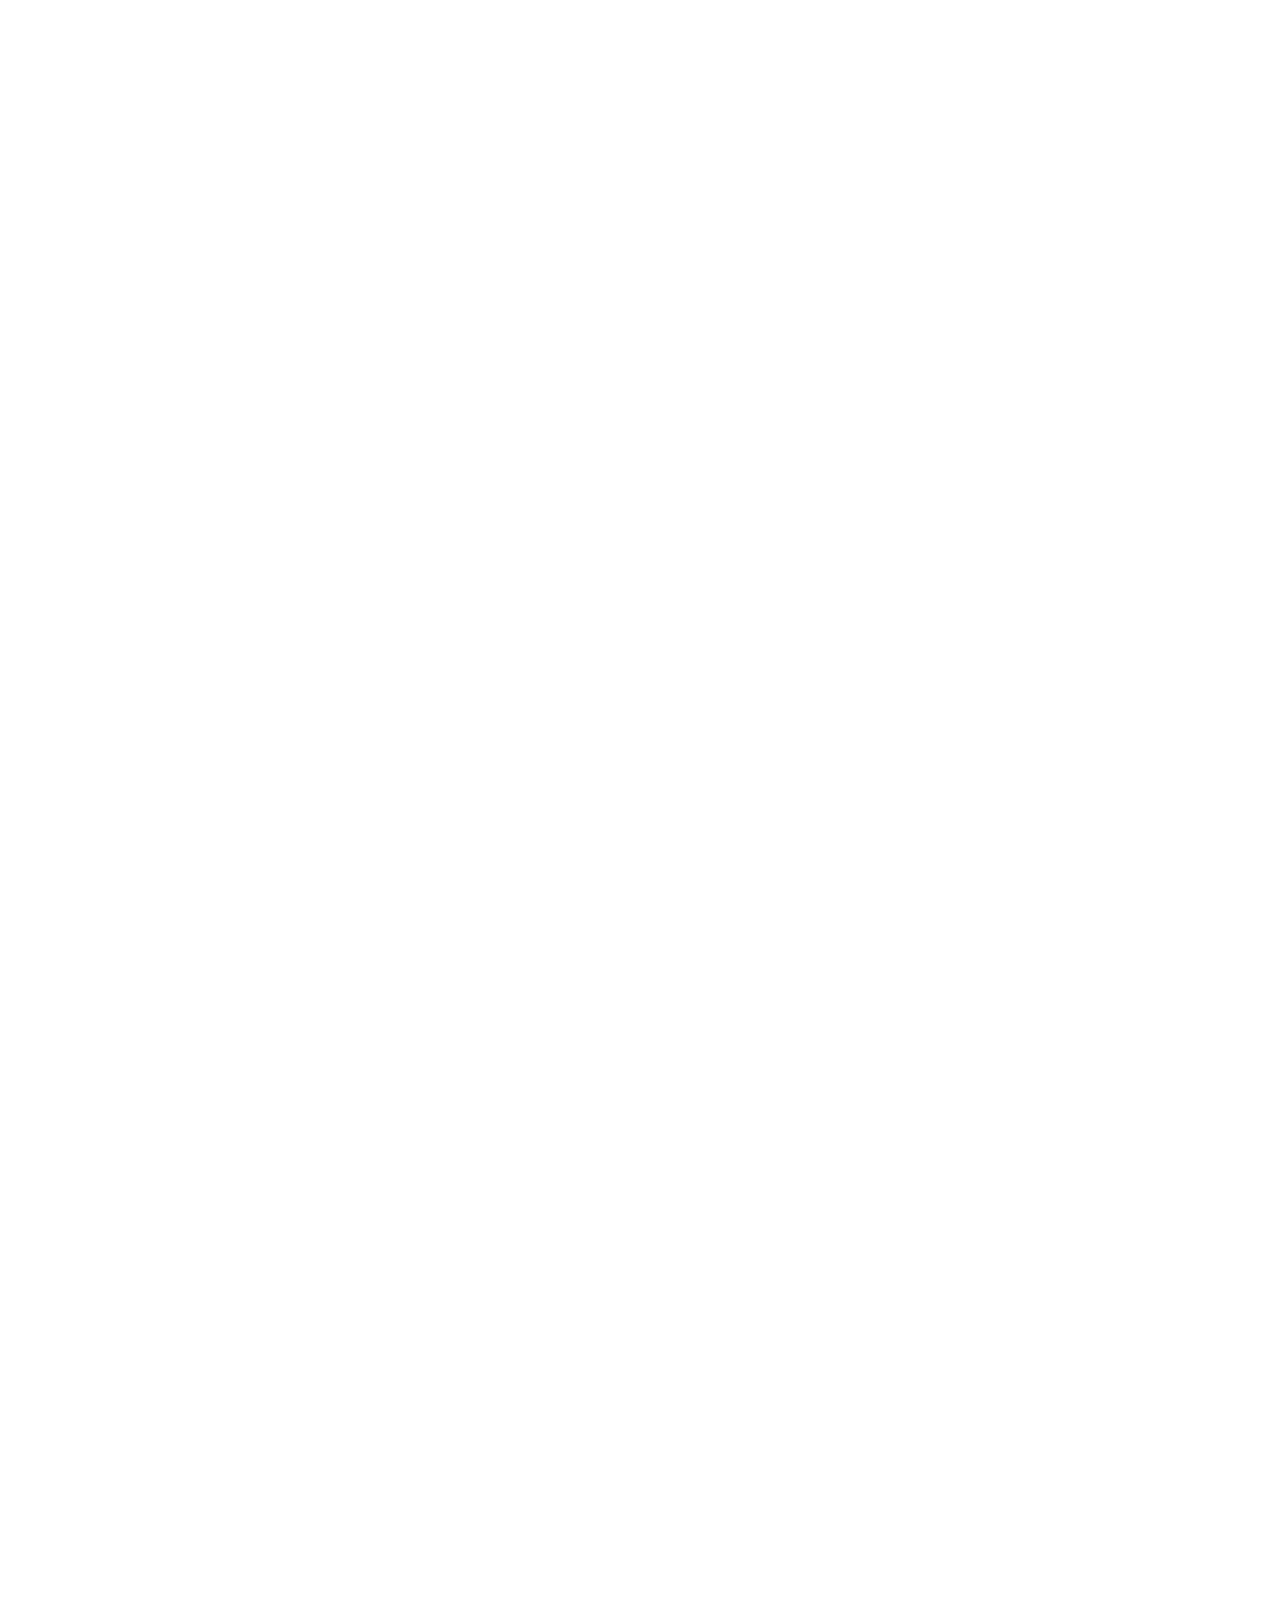
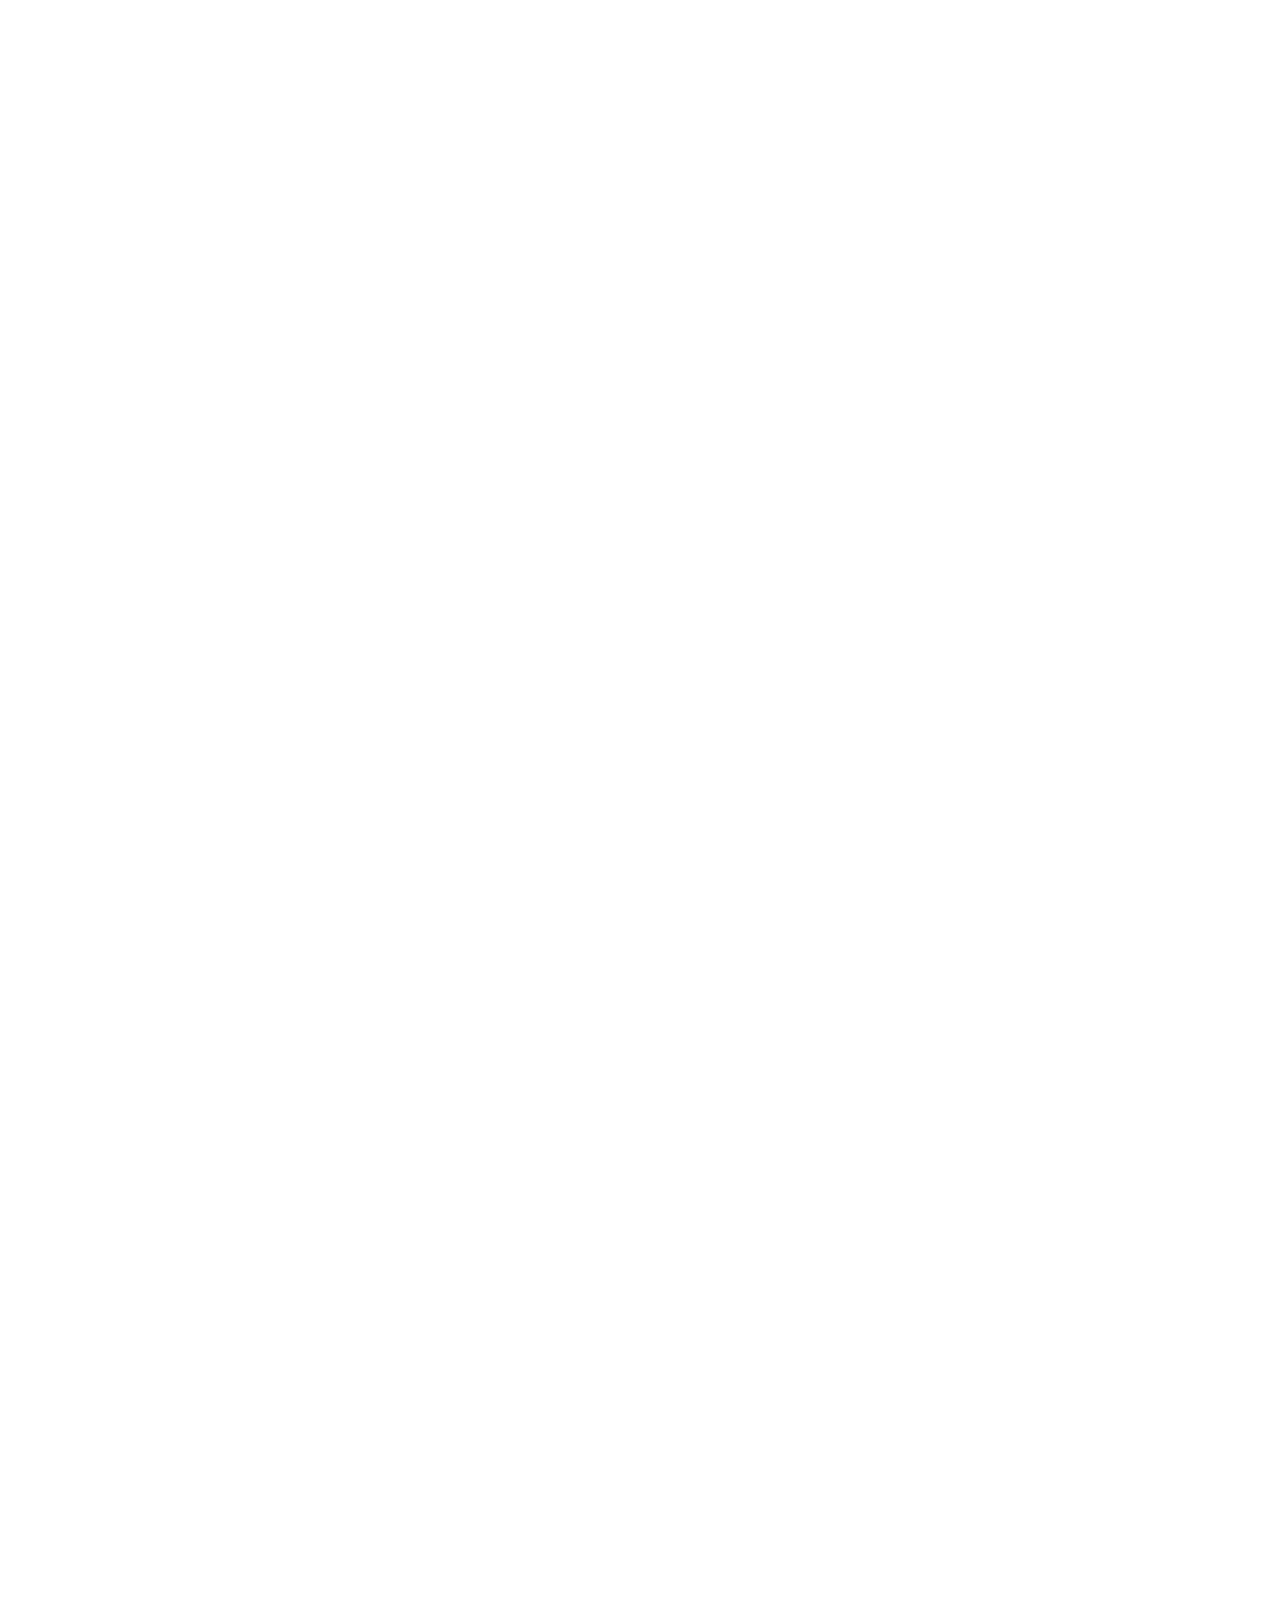
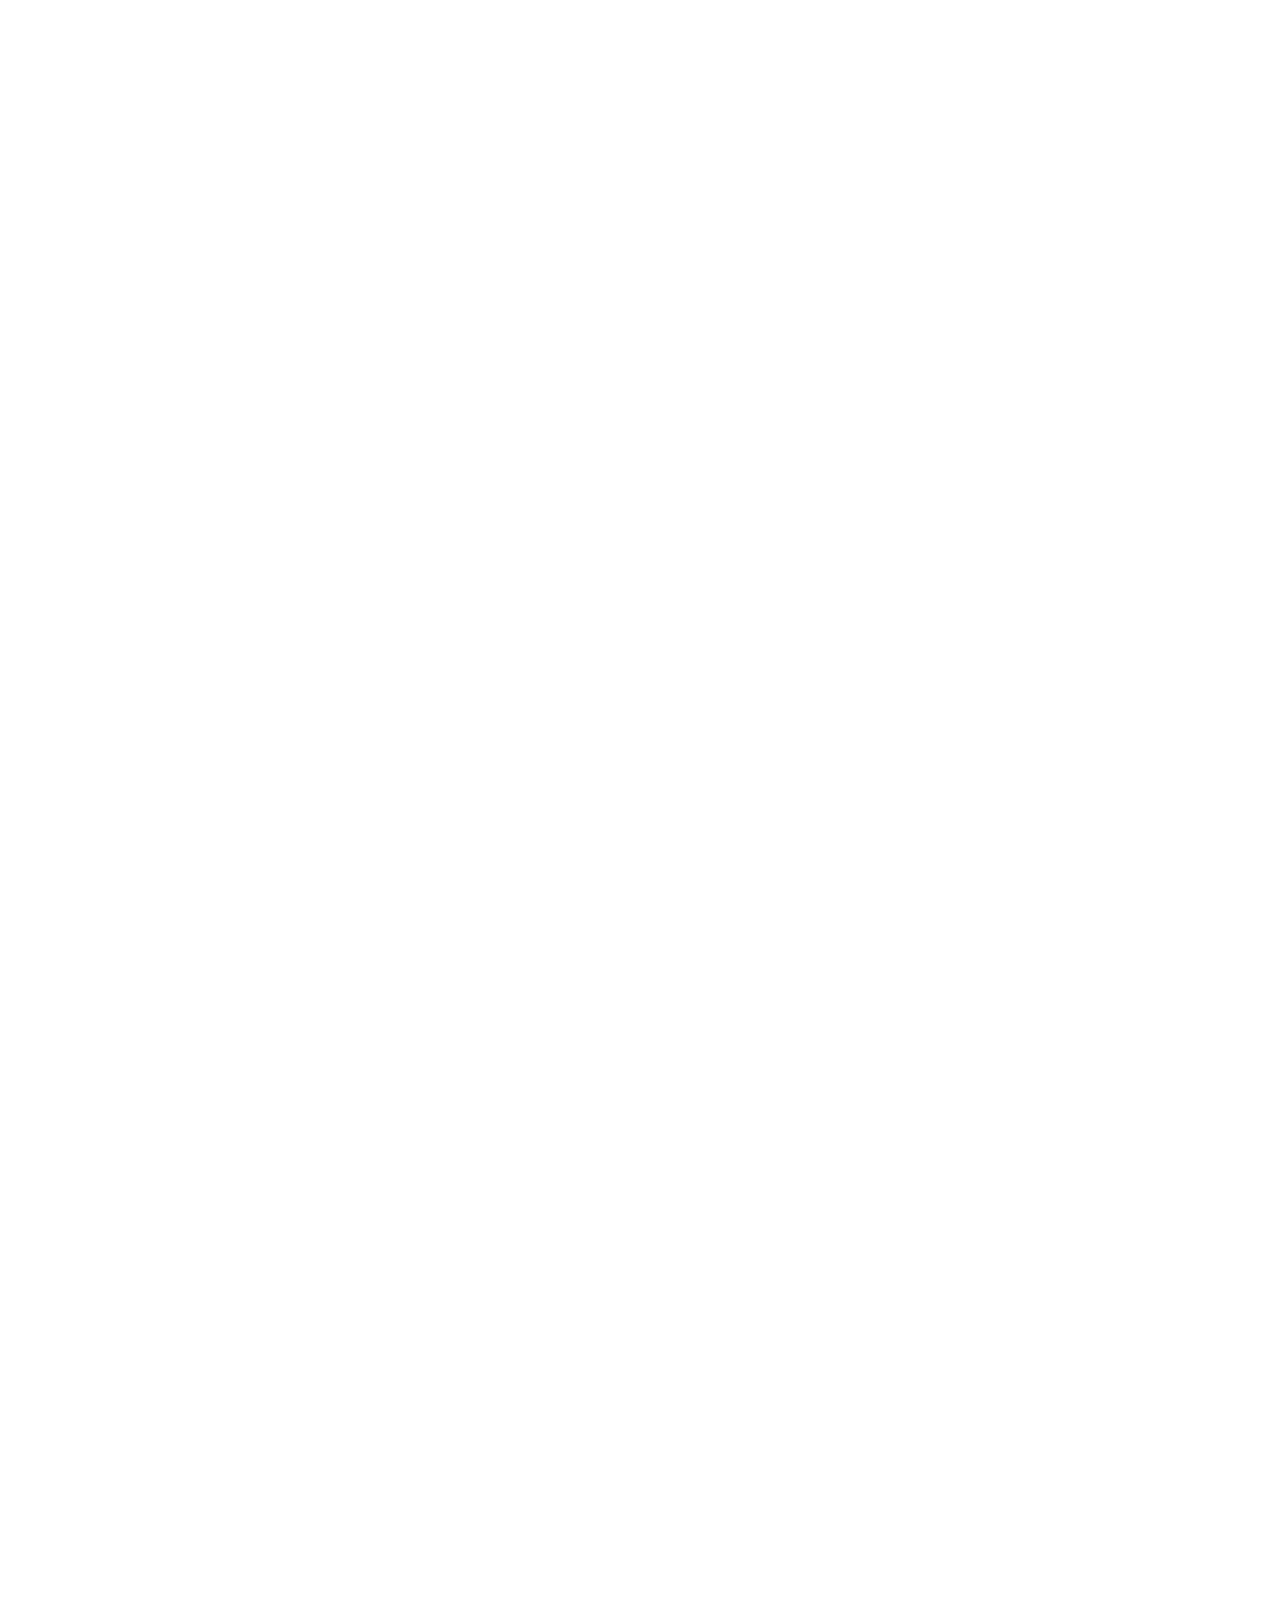
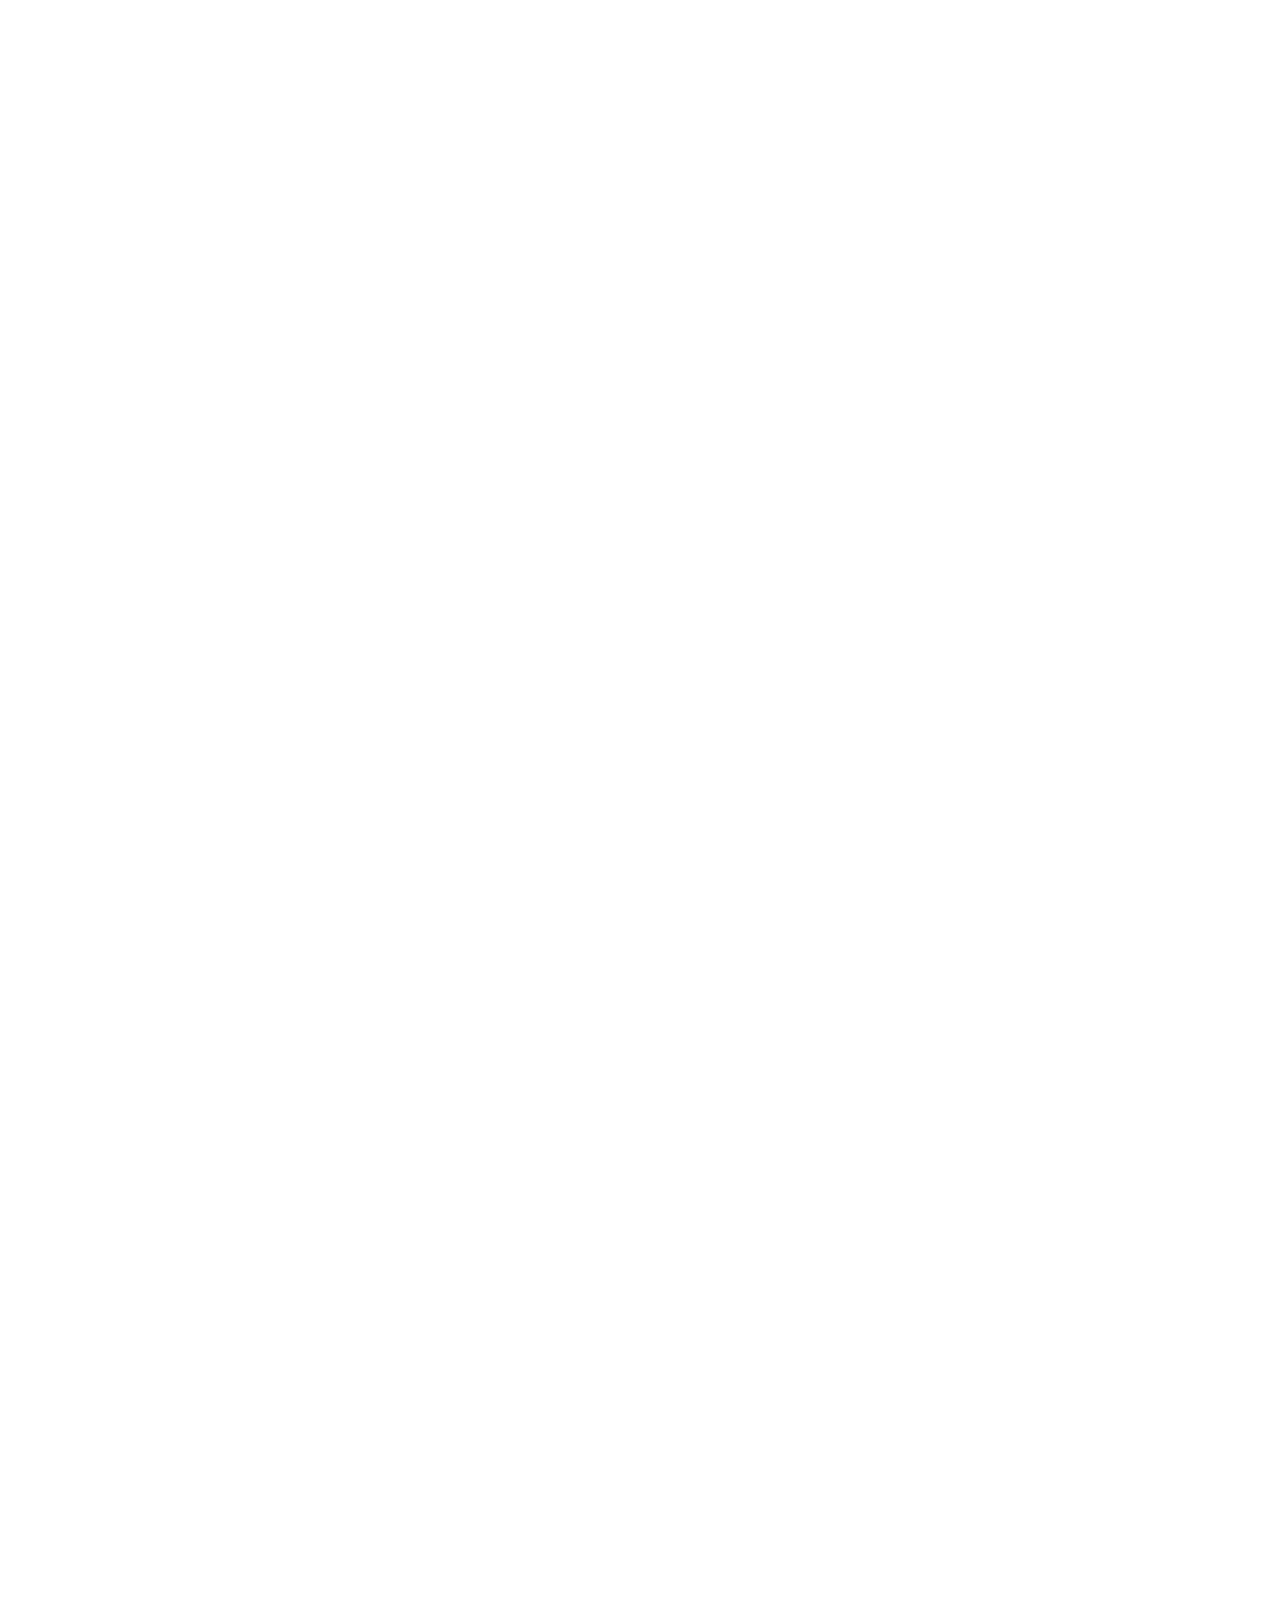
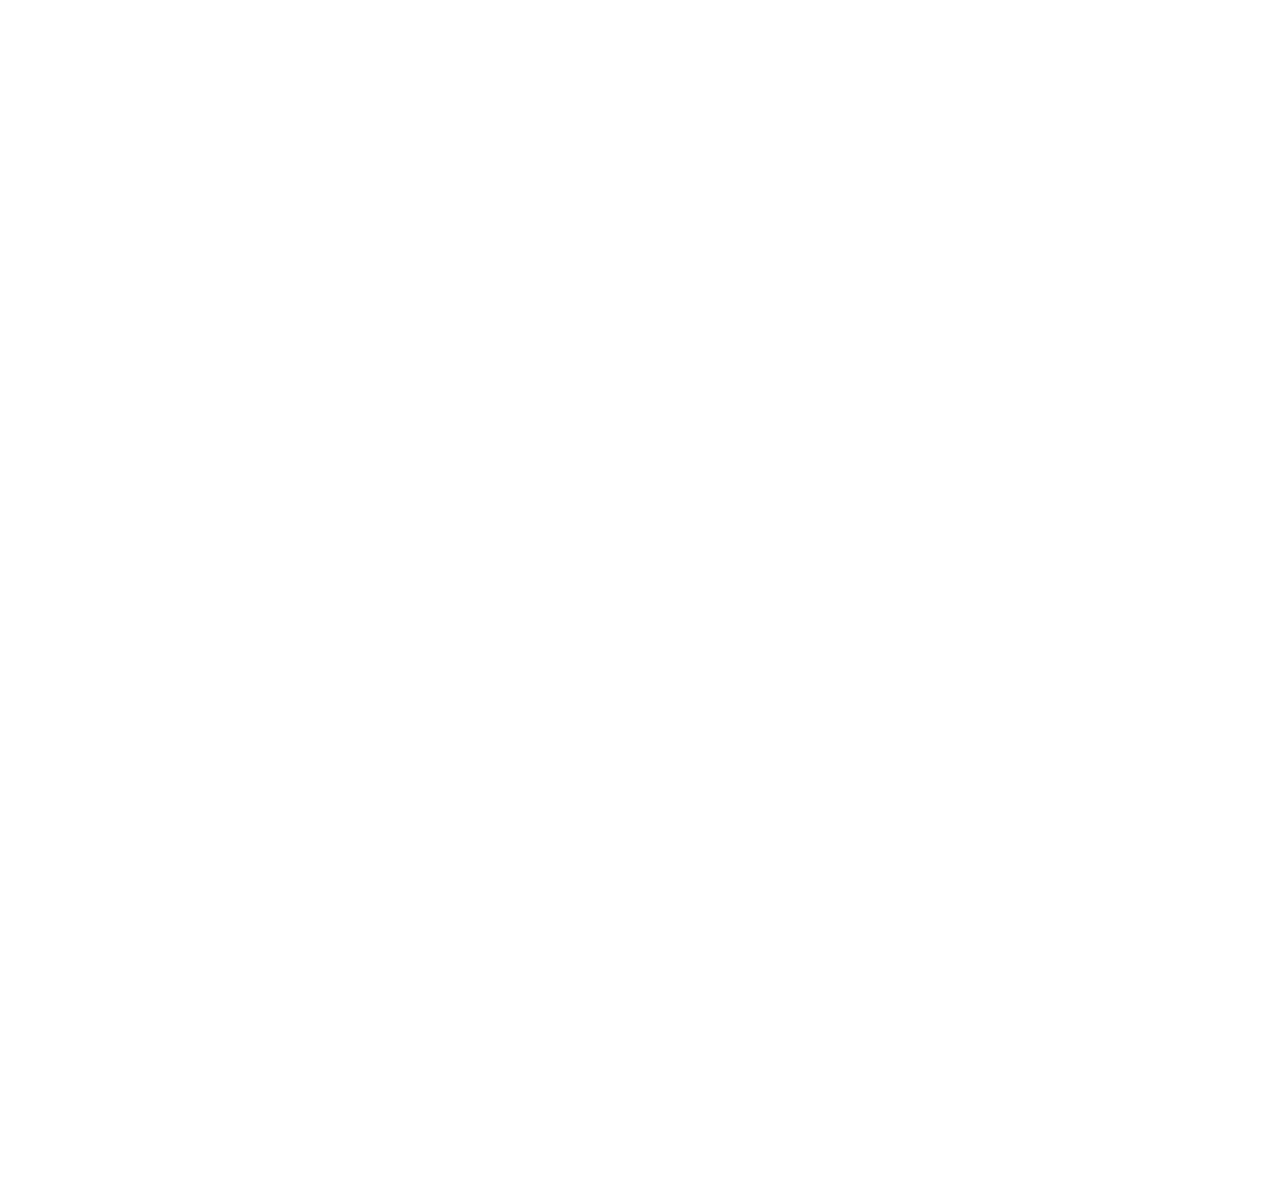
==== commit bab9b3ac: "Langue anglaise utilisable" ====
--- a/index.en.html
+++ b/index.en.html
@@ -20,26 +20,31 @@
     <header>
         <h1>Enviro-Consult</h1>
         <img src="img/banniere.svg">
+        <div>
+            <a href="index.html">FR</a>
+            /
+            <a href="index.en.html" class="active_lang">EN</a>
+        </div>
     </header>
 
     <nav>
         <div></div>
         <ul>
-            <li data-menuanchor="slideAccueil"><a href="#slideAccueil">Accueil</a>
-            <li data-menuanchor="slideActivite"><a href="#slideActivite">Activités</a>
+            <li data-menuanchor="slideAccueil"><a href="#slideAccueil">Welcome</a>
+            <li data-menuanchor="slideActivite"><a href="#slideActivite">Activities</a>
             <li>
                 <ul>
-                    <li data-menuanchor="slideProblematiqueBoues"><a href="#slideProblematiqueBoues">Problématique des boues</a>
+                    <li data-menuanchor="slideProblematiqueBoues"><a href="#slideProblematiqueBoues">The current sludge problem</a>
                     <li data-menuanchor="slideExpertiseAudi"><a href="#slideExpertiseAudi">Expertise Audi Diagnostic</a>
-                    <li data-menuanchor="slideMaitriseOuvrage"><a href="#slideMaitriseOuvrage">Maîtrise d'ouvrage (AMO)</a>
-                    <li data-menuanchor="slideEtudesMarche"><a href="#slideEtudesMarche">Études de marché</a>
-                    <li data-menuanchor="slideNormalisation"><a href="#slideNormalisation">Normalisation</a>
-                    <li data-menuanchor="slideAssistanceTechnique"><a href="#slideAssistanceTechnique">Assistance technique</a>
-                    <li data-menuanchor="slideAutres"><a href="#slideAutres">Autres</a>
+                    <li data-menuanchor="slideMaitriseOuvrage"><a href="#slideMaitriseOuvrage">Project ownership assistance</a>
+                    <li data-menuanchor="slideEtudesMarche"><a href="#slideEtudesMarche">Market studies</a>
+                    <li data-menuanchor="slideNormalisation"><a href="#slideNormalisation">Standardization</a>
+                    <li data-menuanchor="slideAssistanceTechnique"><a href="#slideAssistanceTechnique">Technical assistance</a>
+                    <li data-menuanchor="slideAutres"><a href="#slideAutres">Miscellaneous works</a>
                 </ul>
             </li>
-            <li data-menuanchor="slideReference"><a href="#slideReference">Références</a>
-            <li data-menuanchor="slideSociete"><a href="#slideSociete">Société</a>
+            <li data-menuanchor="slideReference"><a href="#slideReference">References</a>
+            <li data-menuanchor="slideSociete"><a href="#slideSociete">Company</a>
             <li data-menuanchor="slideContact"><a href="#slideContact">Contact</a>
         </ul>
     </nav>
--- a/css/styles.css
+++ b/css/styles.css
@@ -62,6 +62,16 @@
     @media screen and (max-width: 1400px) {
       header h1 {
         font-size: 2.5rem; } }
+  header div, header a {
+    color: lightgray; }
+    header div.active_lang, header a.active_lang {
+      color: white; }
+  header div {
+    position: absolute;
+    right: 0;
+    top: 60%;
+    font-size: 1.5rem;
+    margin-right: 1rem; }
 
 nav {
   position: fixed;
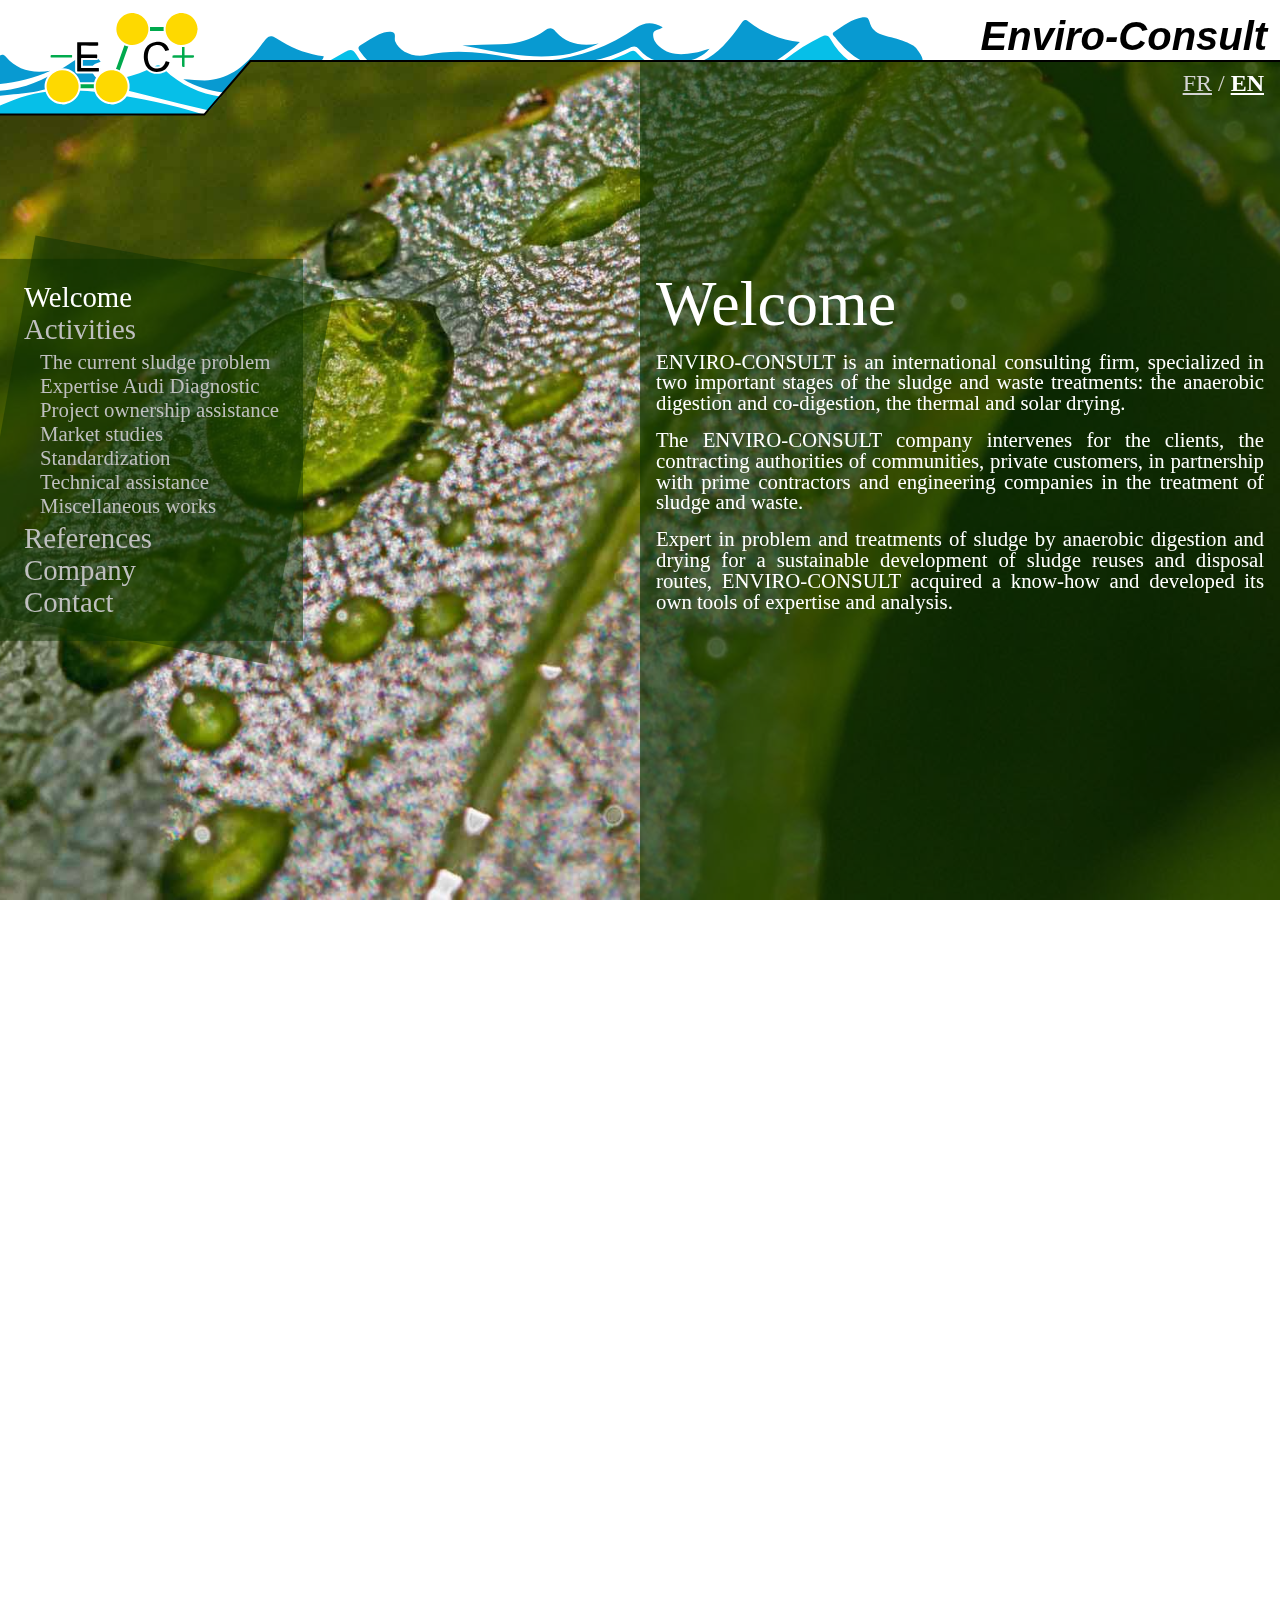
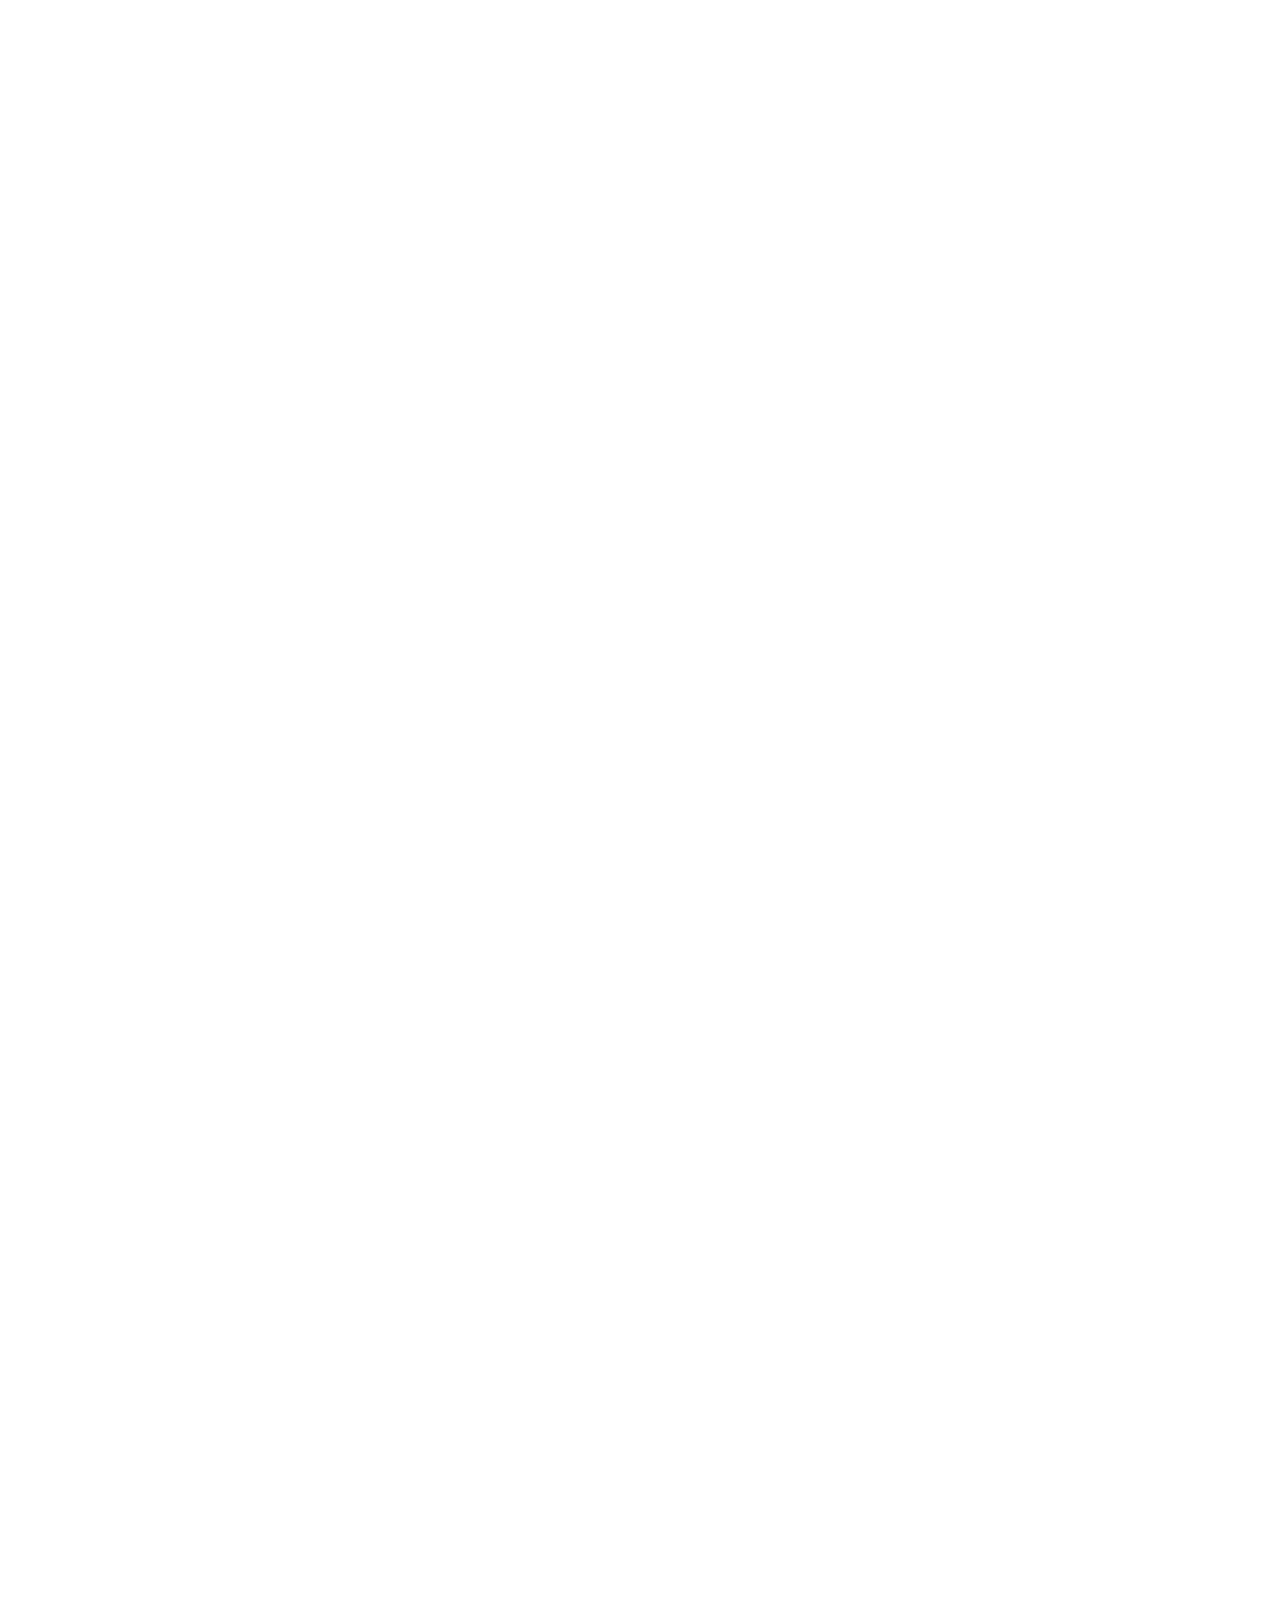
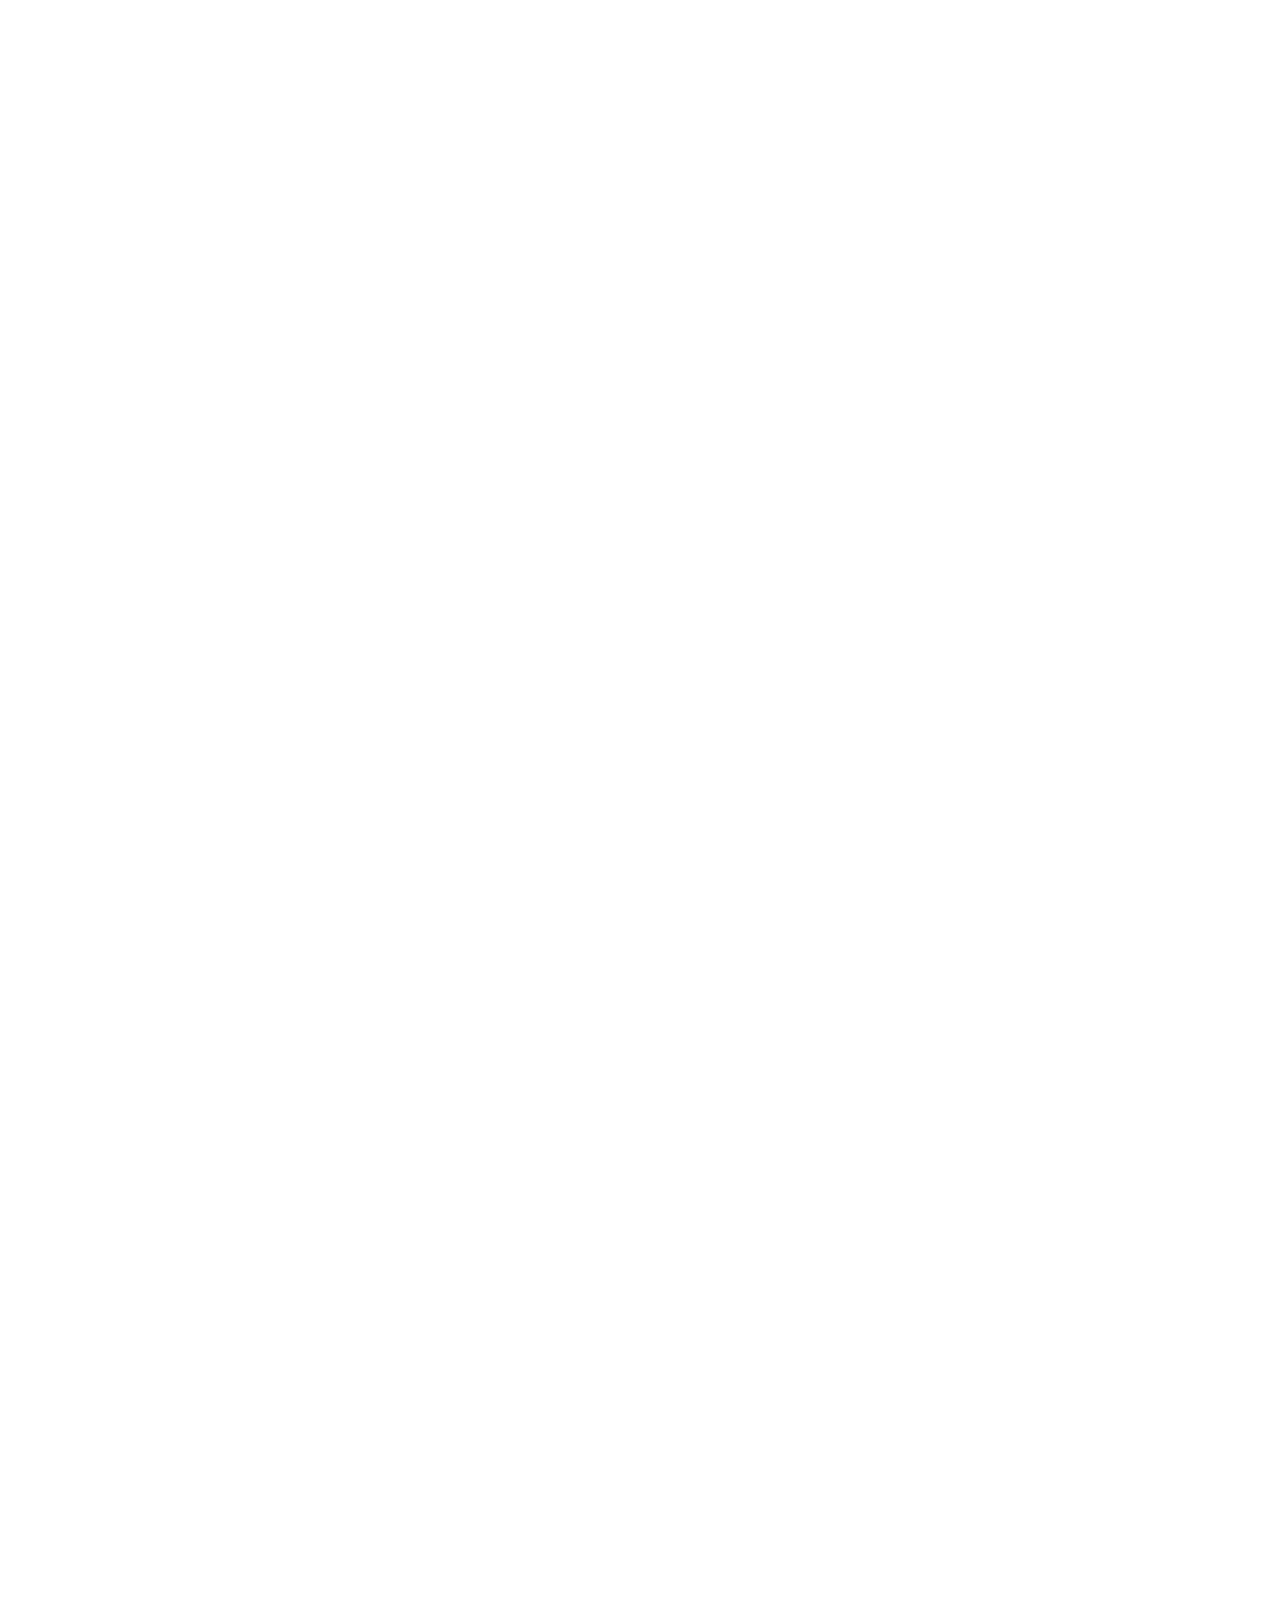
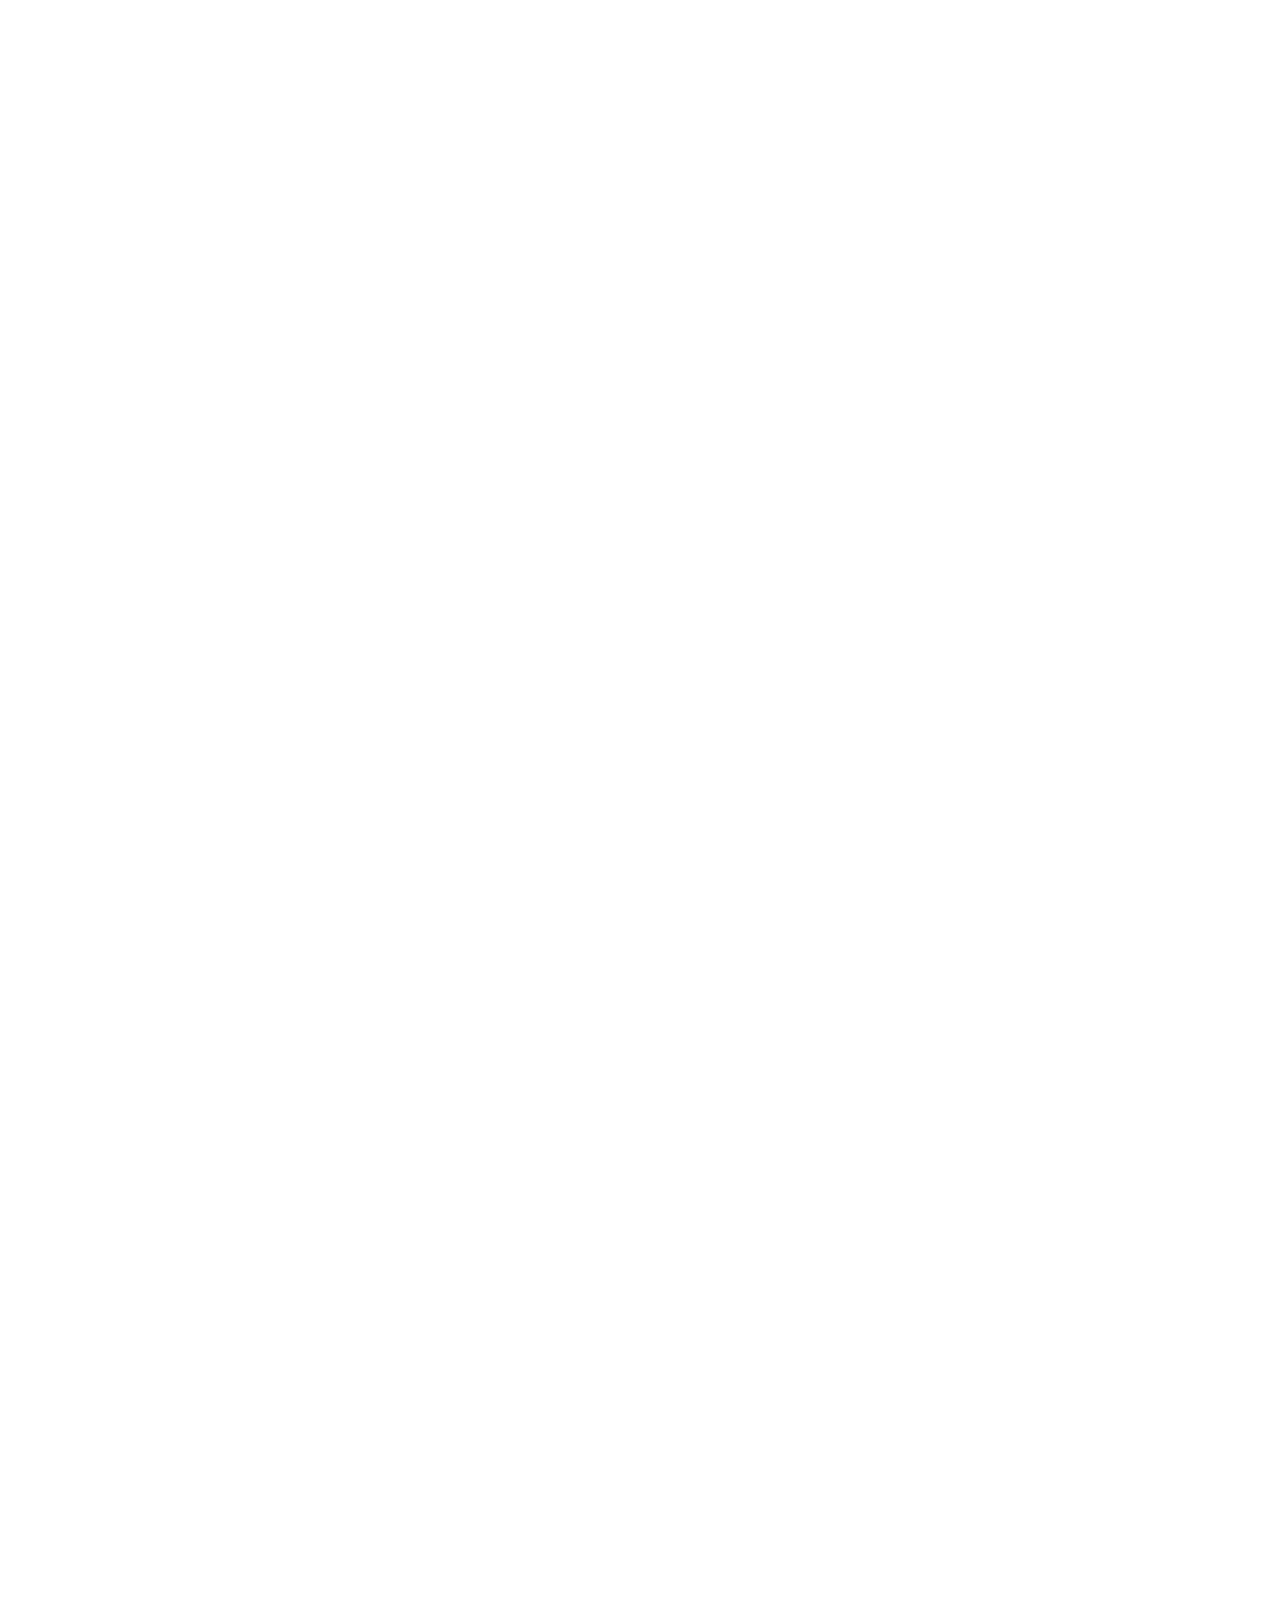
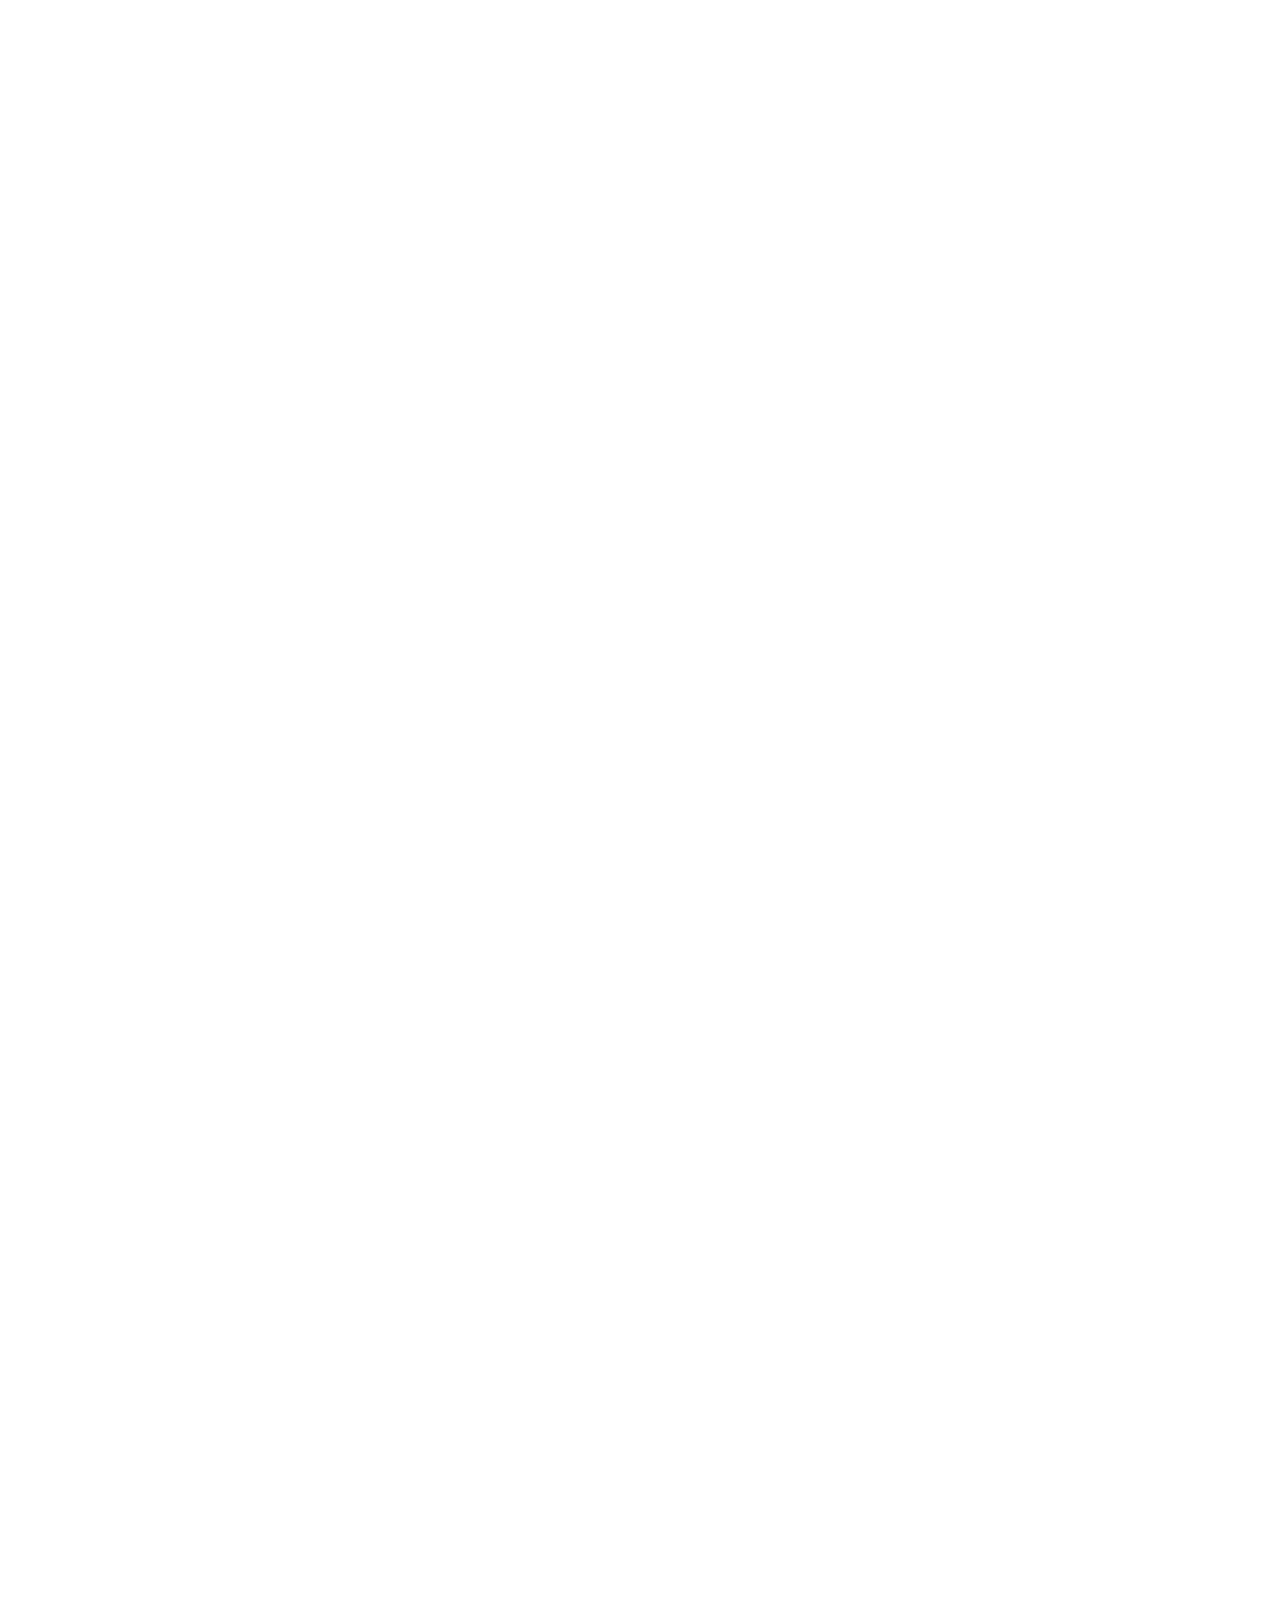
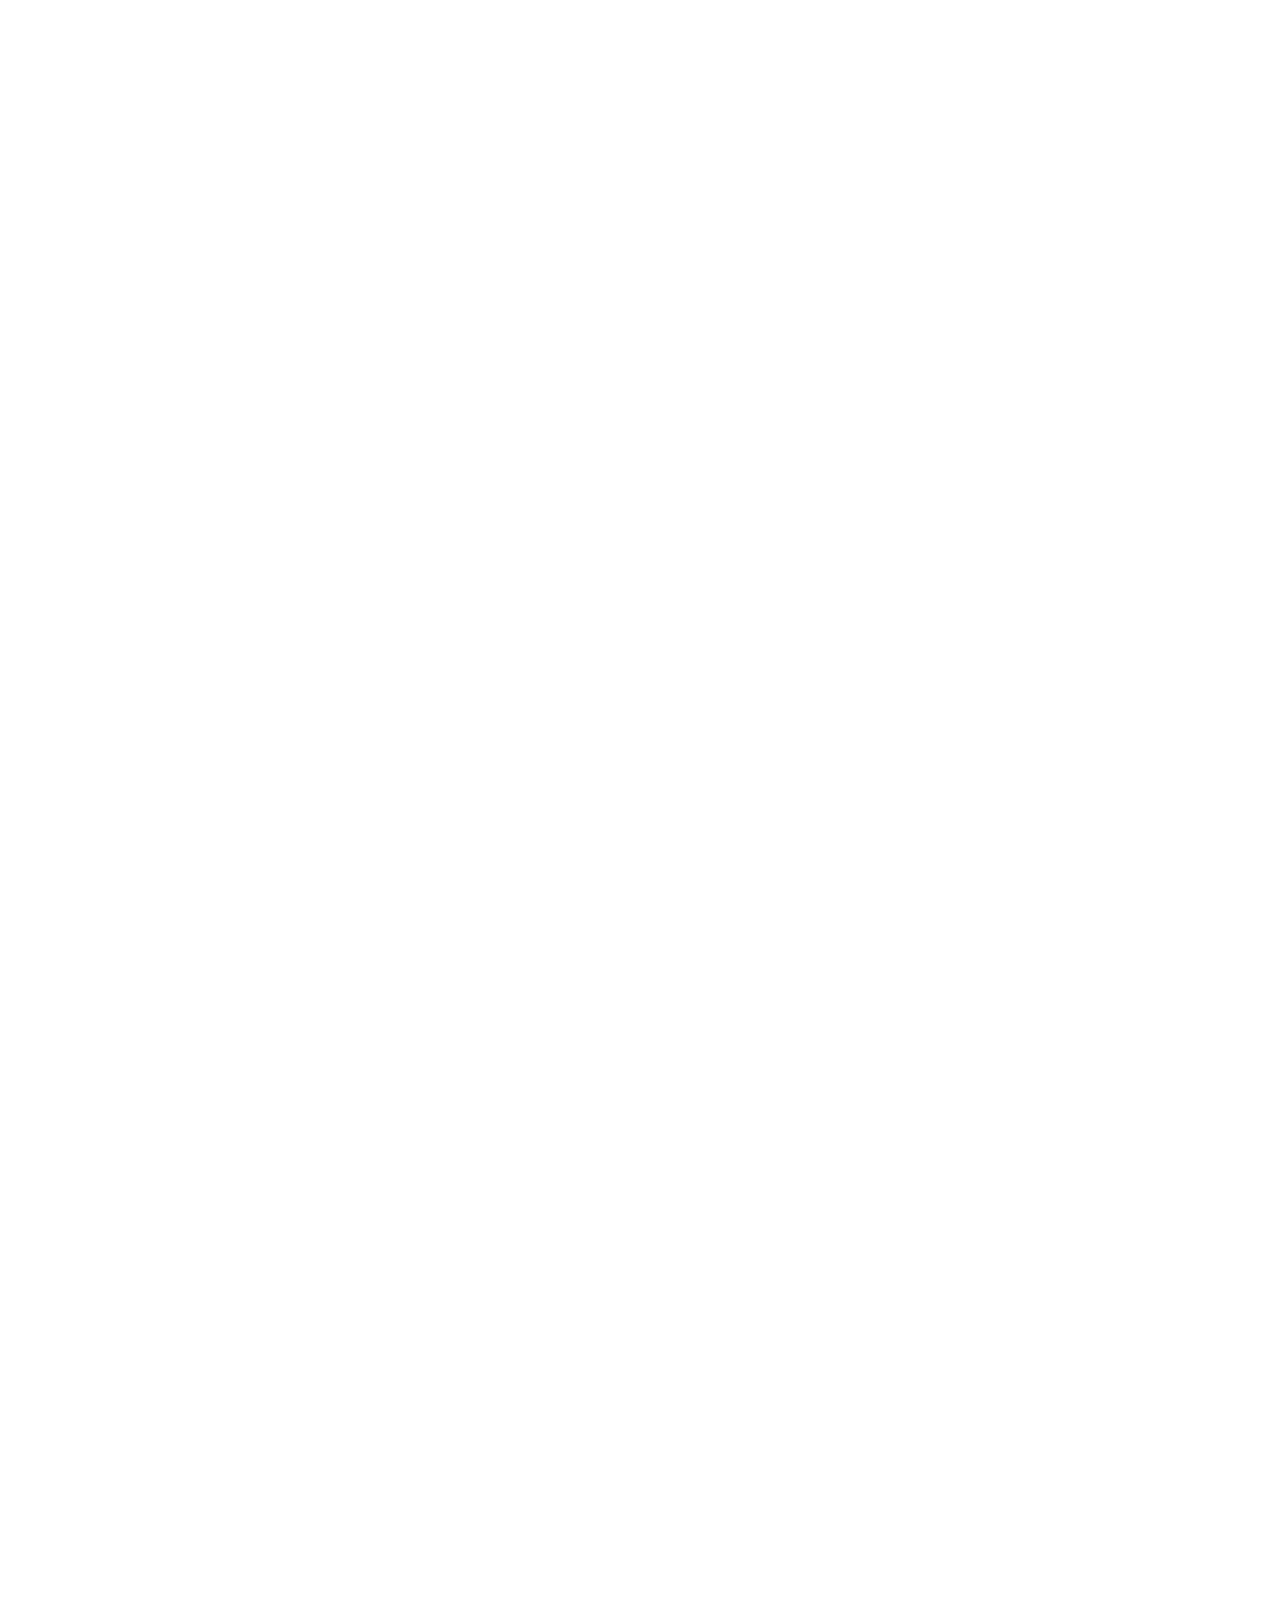
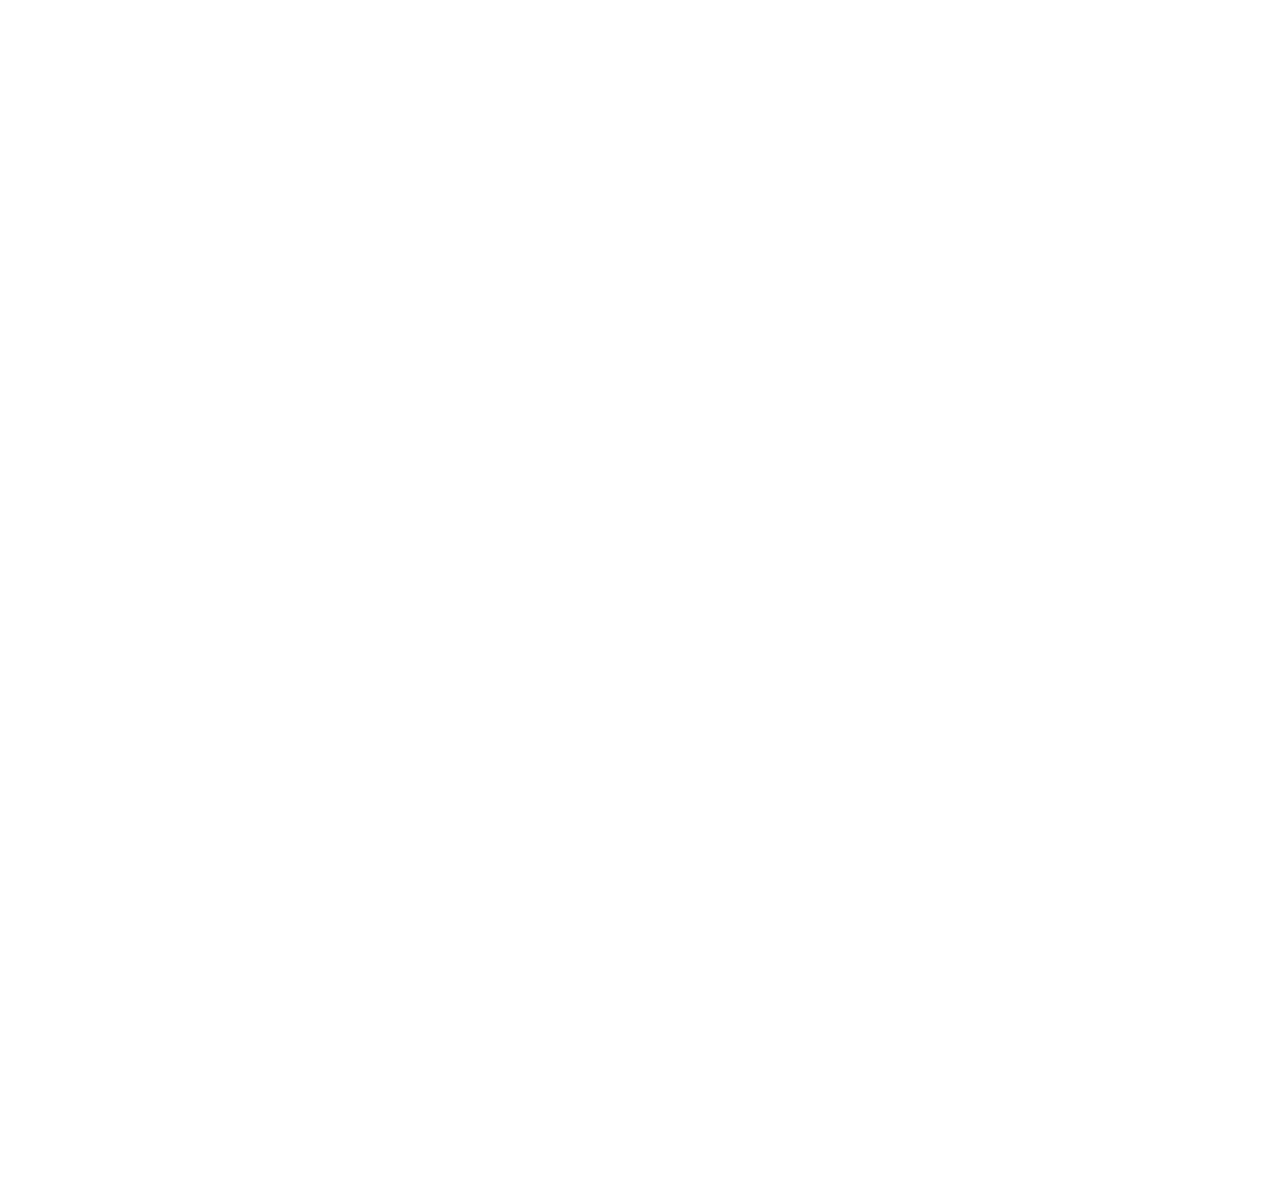
==== commit ea2ba36d: "Formulaire en anglais" ====
--- a/index.en.html
+++ b/index.en.html
@@ -358,14 +358,39 @@
         <section id="contact" class="section" data-anchor="slideContact">
             <div>
                 <h1>Contact</h1>
-                <p>
-                    <b>Enviro Consult est une société de consulting international, spécialisée dans deux étapes importantes du traitement des boues et déchets</b> :  la digestion et co-digestion anaérobie et le séchage thermique et solaire.
-
-                    <b>La société ENVIRO-CONSULT</b> intervient pour le compte de maîtres d' ouvrage et des grandes collectivité, de clients privés, des cabinets d' études et société d'ingénierie dans le traitement des boues et déchets.
-                    
-                    <b>Expert en problématique et traitements des boues par digestion anaérobie et séchage thermique</b> pour un développement durable des filières de valorisation et d'élimination des boues,
-                    Enviro Consult a acquis un savoir-faire et développé ses propores outils d'expertise et d'analyses.
-                </p>
+                <ul>
+                    <li>Mail : <a href="mailto:contact@enviro-consult.fr">contact@enviro-consult.fr</a>
+                            
+                    <li>Phone : <a href="tel:+330389535471">+33 (0)3 89 53 54 71</a>
+                    
+                    <li>Fax : +33 (0)9 72 46 72 45
+
+                    <li>9, rue des jasmins
+                    F - 68110 - ILLZACH
+                </ul>
+                <form action="send_form.php" method="post">
+                    <table>
+                        <tr>
+                            <th>Name:
+                            <th><input type="text" name="nom">
+                        </tr>
+                        <tr>
+                            <th>Surname:
+                            <th><input type="text" name="prenom">
+                        </tr>
+                        <tr>
+                            <th>E-Mail:
+                            <th><input type="email" name="mail">
+                        </tr>
+                        <tr>
+                            <th>Message:
+                            <th><textarea cols="40" rows="5" name="message"></textarea>
+                        </tr>
+                        <tr>
+                            <th><input type="submit" value="Submit">
+                        </tr>
+                    </table>
+                </form>
             </div>
         </section>
     
--- a/css/styles.css
+++ b/css/styles.css
@@ -65,7 +65,8 @@
   header div, header a {
     color: lightgray; }
     header div.active_lang, header a.active_lang {
-      color: white; }
+      color: white;
+      font-weight: bold; }
   header div {
     position: absolute;
     right: 0;
@@ -137,6 +138,10 @@
             list-style-type: circle; }
     section div.large {
       width: 75%; }
+    section div form {
+      margin-left: 1rem; }
+      section div form input {
+        margin: 0.5rem; }
 
 #accueil {
   background-image: url("../img/page1.jpg"); }
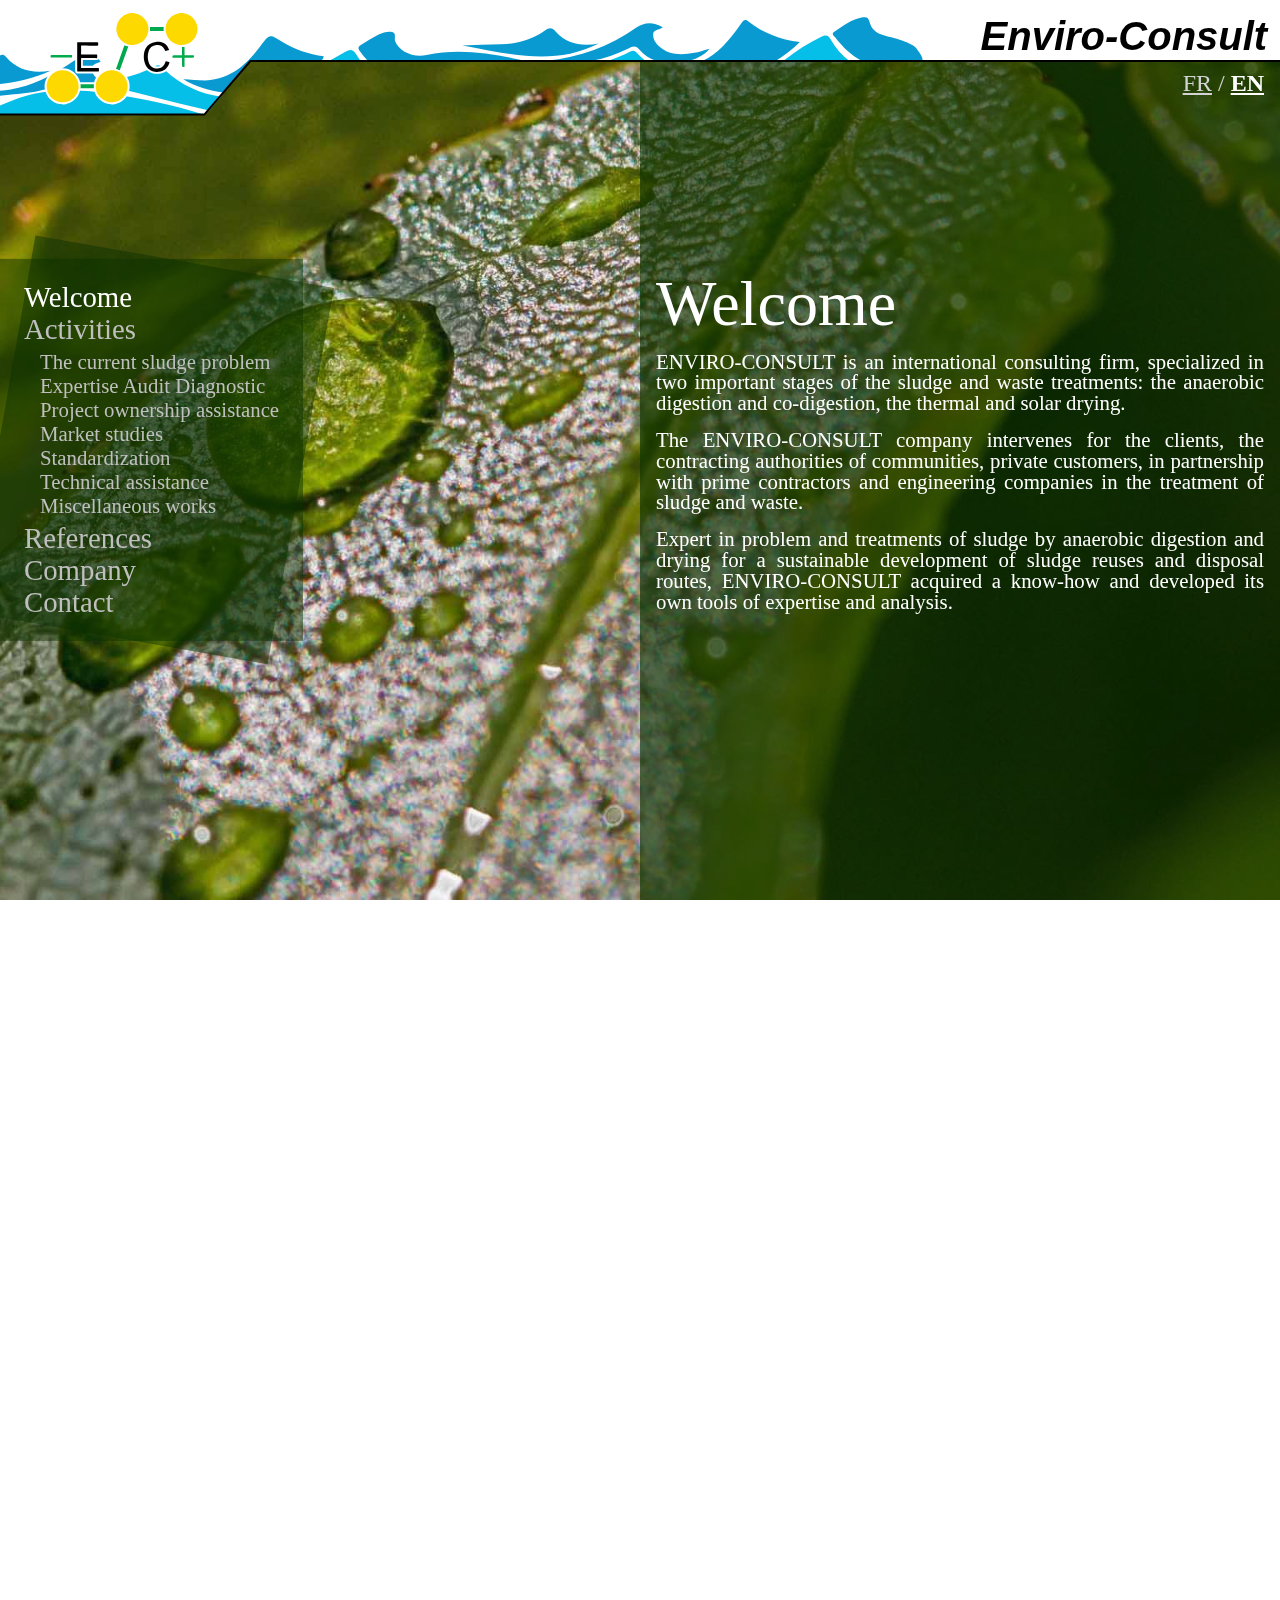
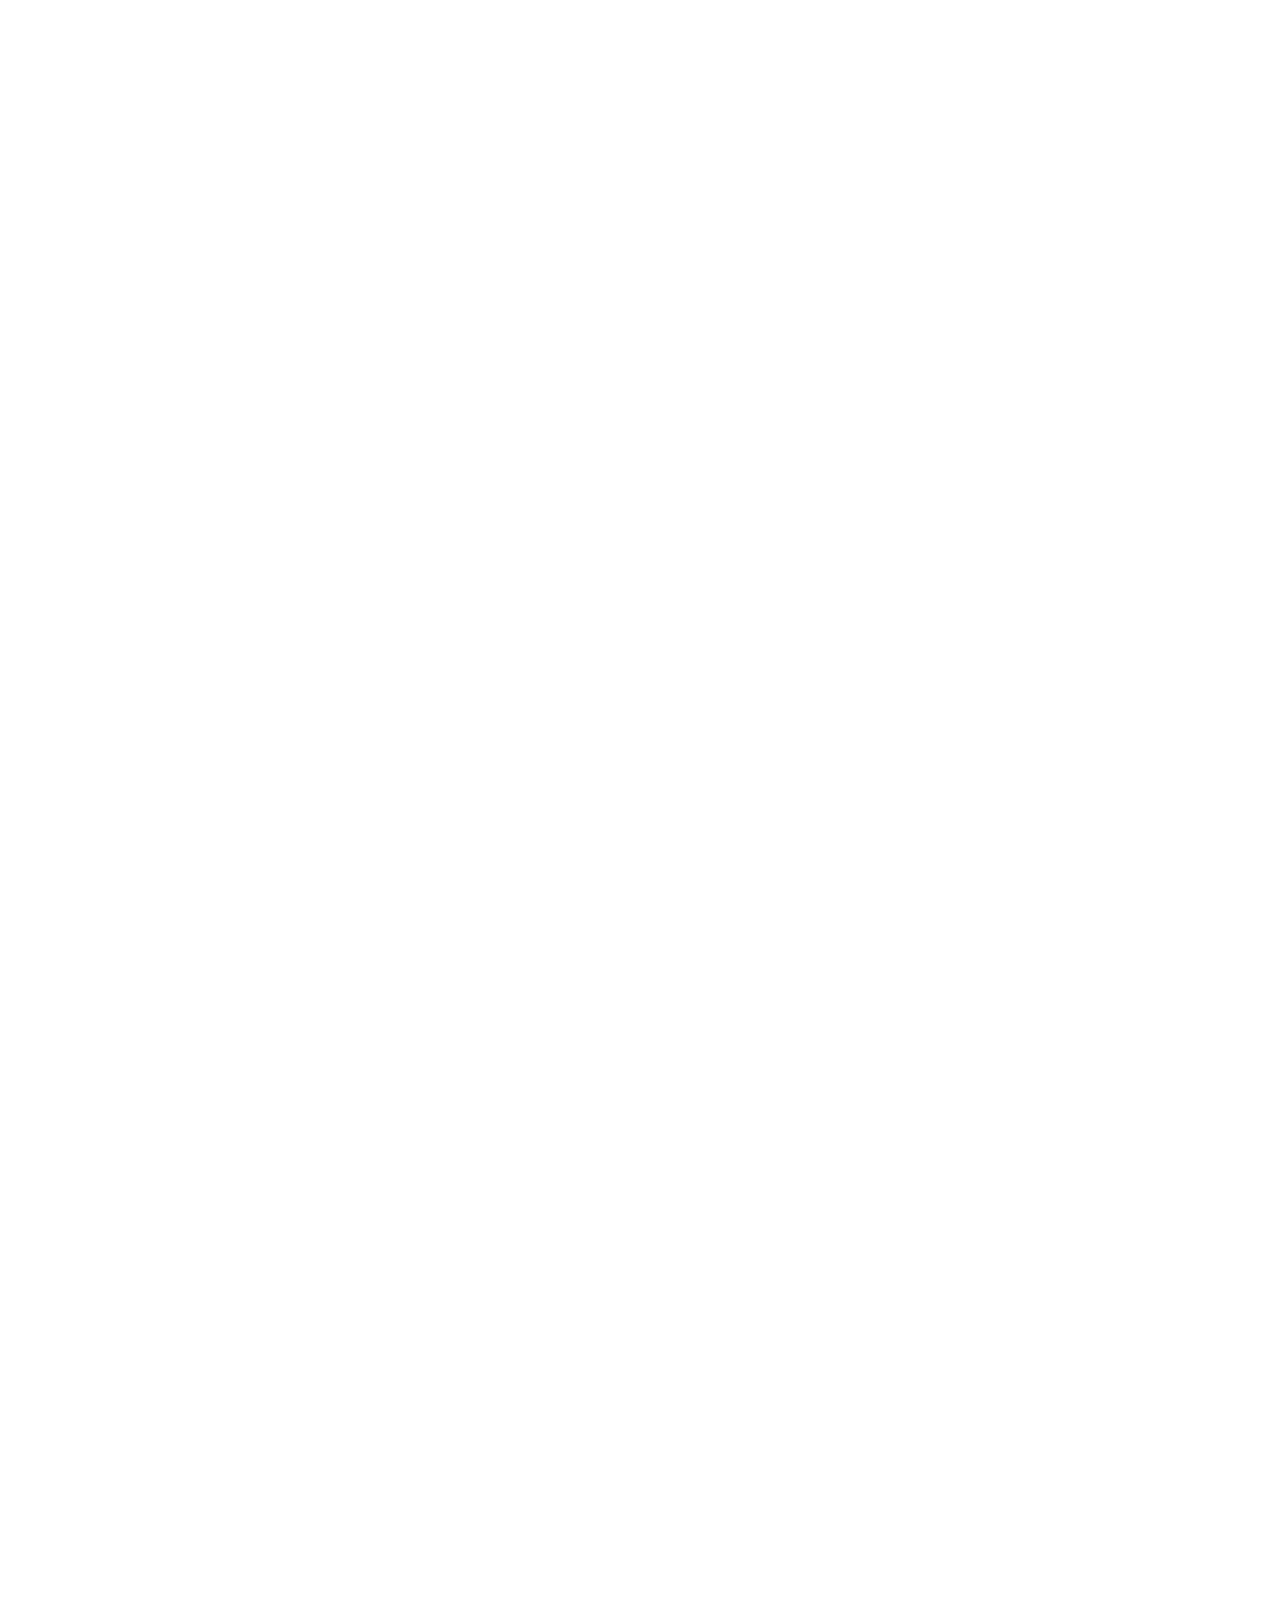
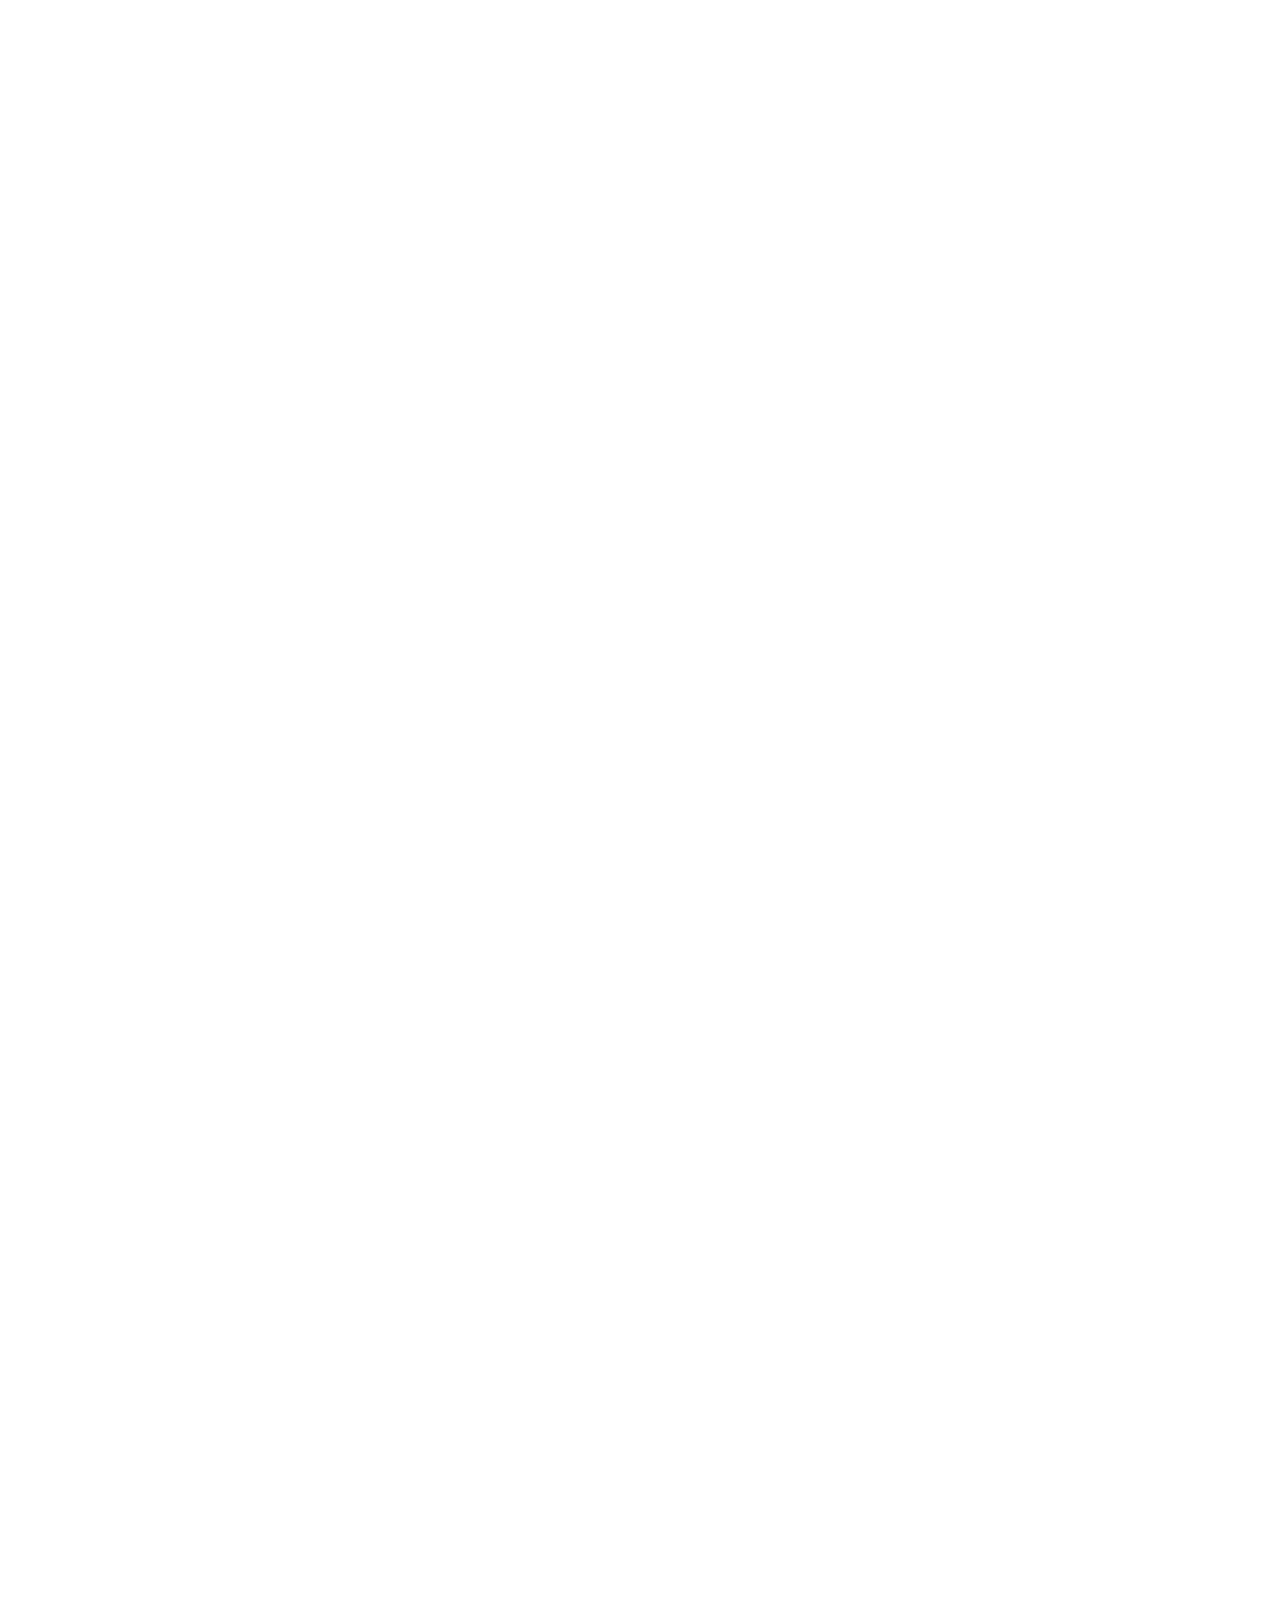
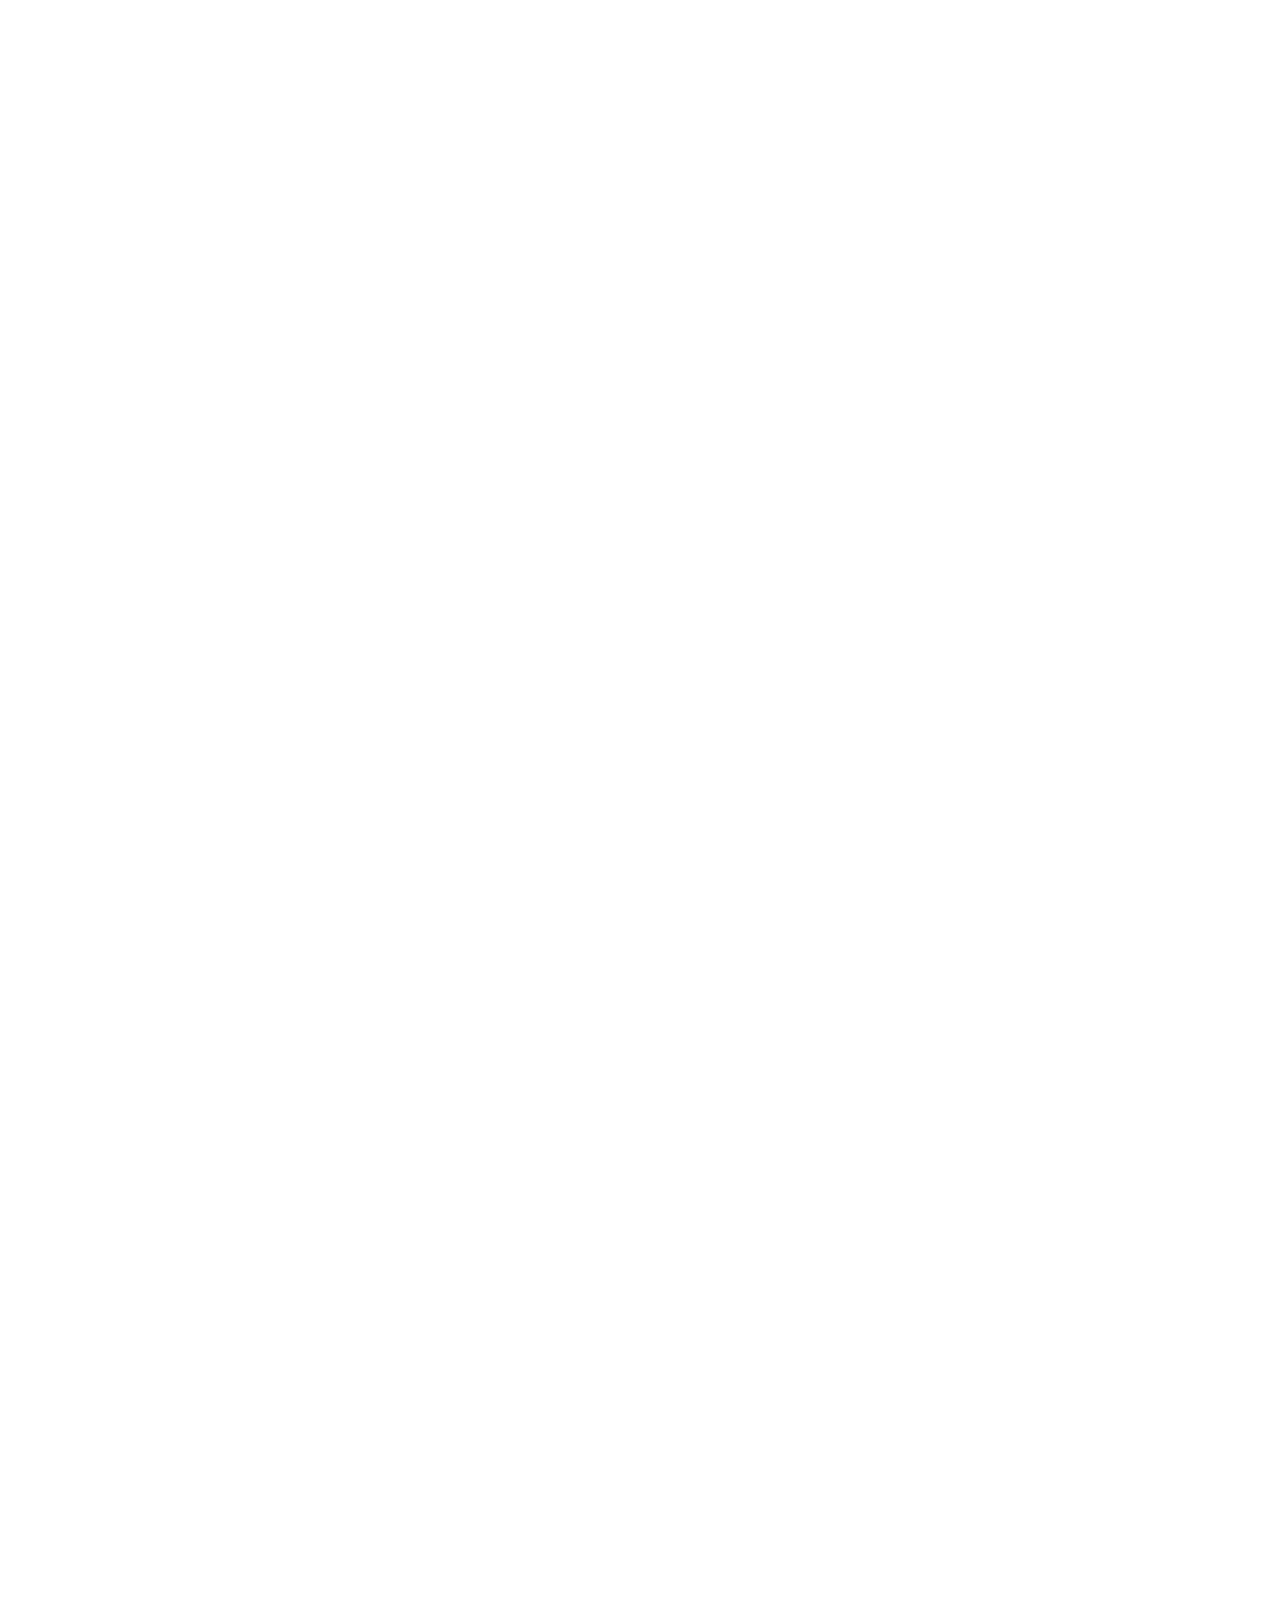
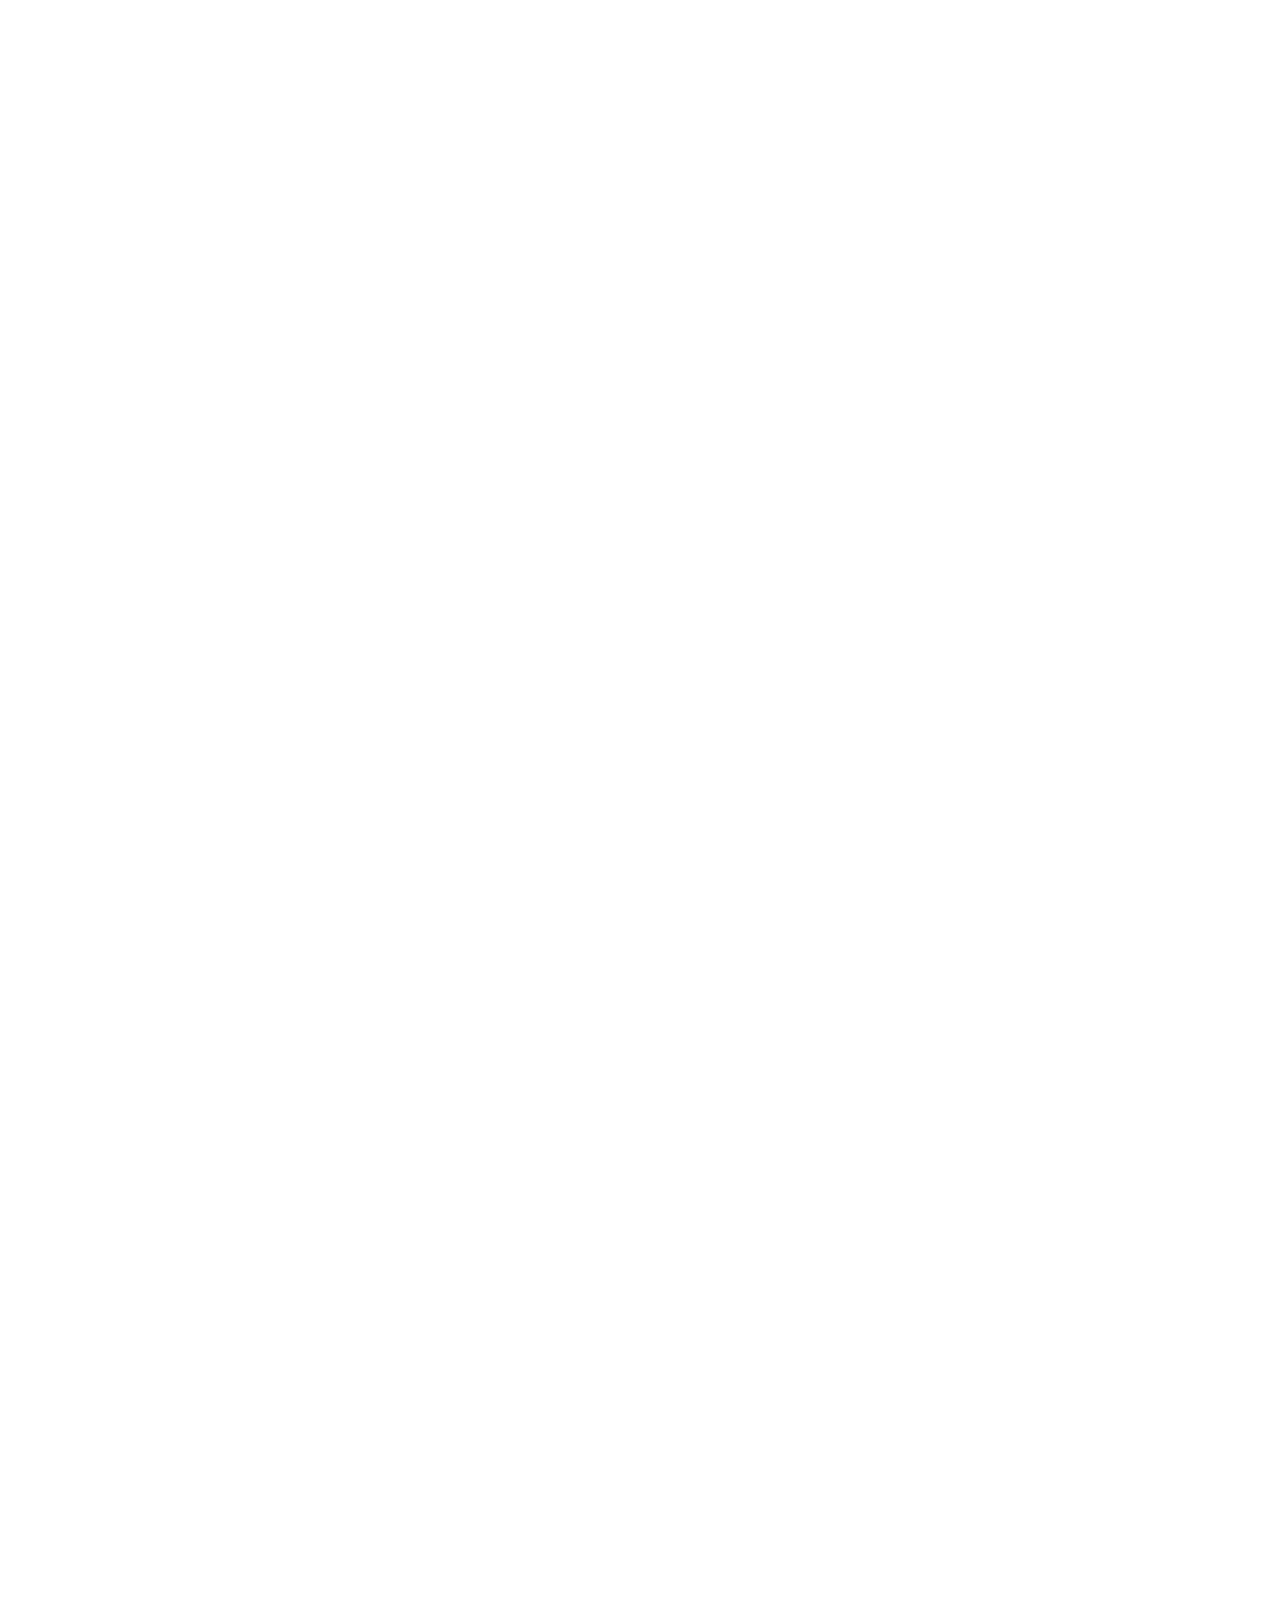
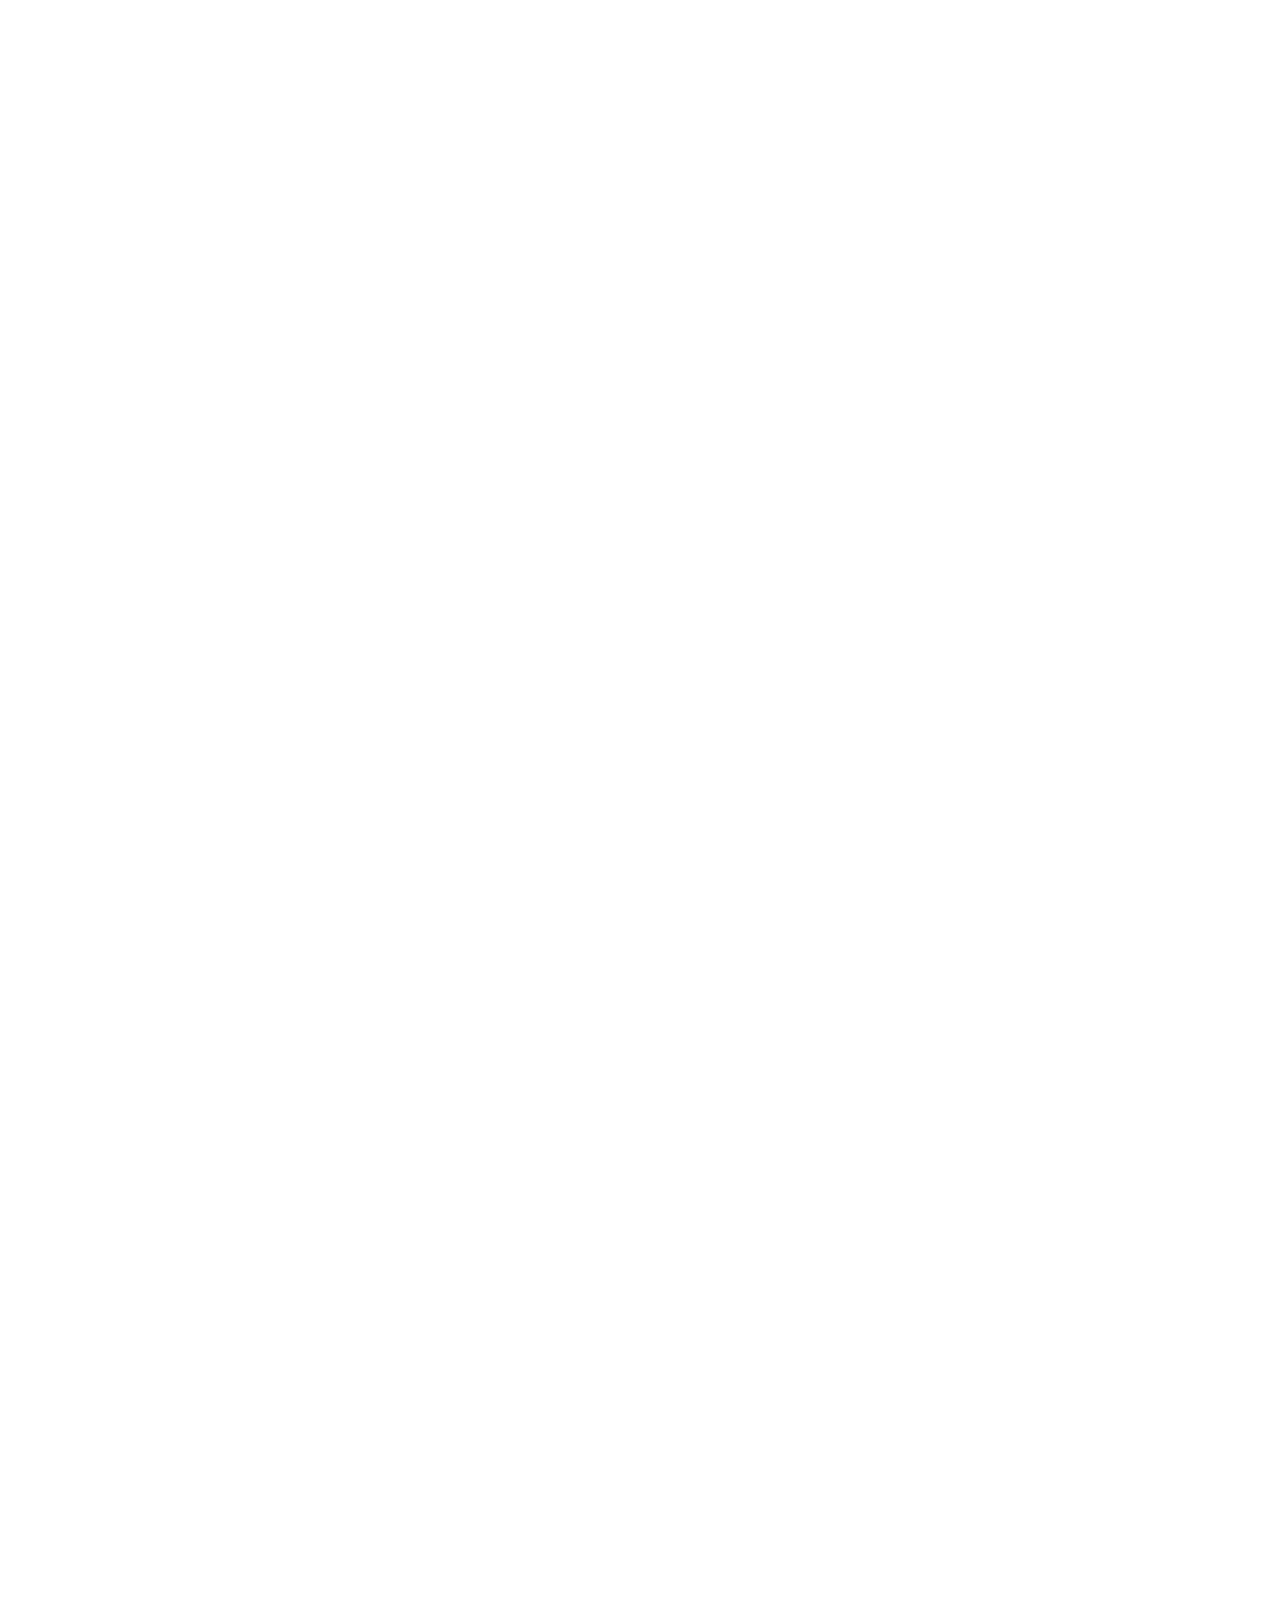
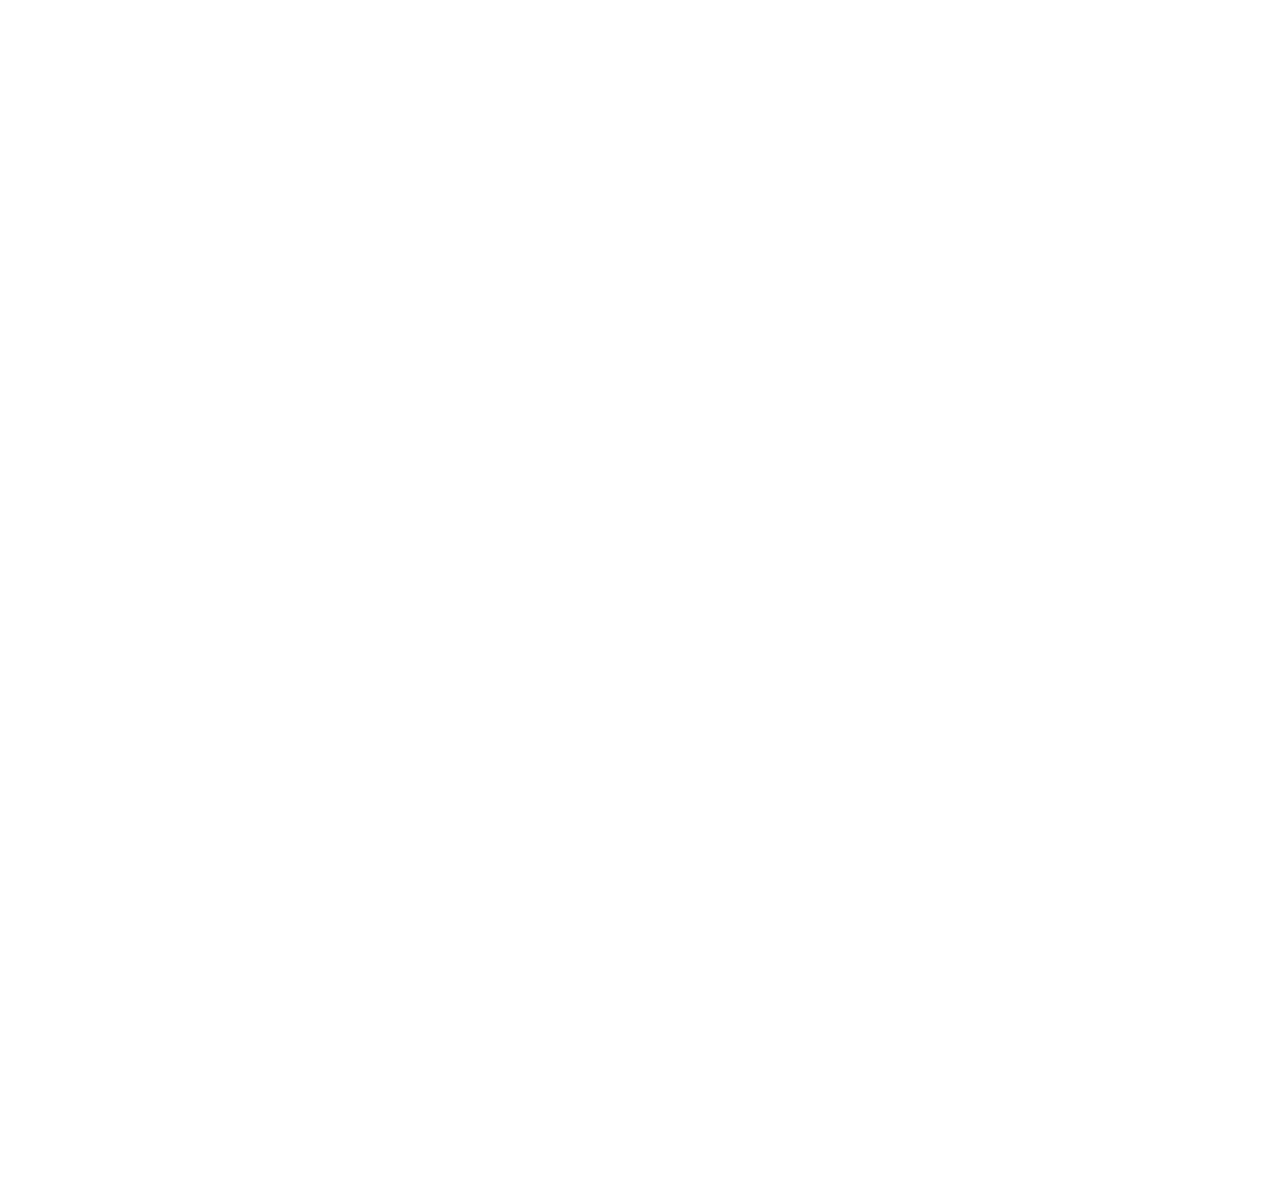
==== commit aa98f496: "audiT" ====
--- a/index.en.html
+++ b/index.en.html
@@ -35,7 +35,7 @@
             <li>
                 <ul>
                     <li data-menuanchor="slideProblematiqueBoues"><a href="#slideProblematiqueBoues">The current sludge problem</a>
-                    <li data-menuanchor="slideExpertiseAudi"><a href="#slideExpertiseAudi">Expertise Audi Diagnostic</a>
+                    <li data-menuanchor="slideExpertiseAudi"><a href="#slideExpertiseAudi">Expertise Audit Diagnostic</a>
                     <li data-menuanchor="slideMaitriseOuvrage"><a href="#slideMaitriseOuvrage">Project ownership assistance</a>
                     <li data-menuanchor="slideEtudesMarche"><a href="#slideEtudesMarche">Market studies</a>
                     <li data-menuanchor="slideNormalisation"><a href="#slideNormalisation">Standardization</a>
@@ -108,7 +108,7 @@
         
         <section id="expertise_audi" class="section" data-anchor="slideExpertiseAudi">
             <div  class="large">
-                <h1>Expertise Audi Diagnostic</h1>
+                <h1>Expertise Audit Diagnostic</h1>
 		<ul>
                     <li>To allow the safety operation of drying processes, it is advisable to reduce the potential risks by conducting a risk analysis of the dangerous substances atmosphere and explosive atmospheres (DSEAR) of the various zones of the drying installation.
 
@@ -150,8 +150,7 @@
                         <li>the conditions of digestion: anaerobic mono-digestion or co-digestion under mesophilic or thermophilic process
                         <li>the behavior of pre-dried material or dried with the aim of their reuses
                         <li>the guarantees of performances to achieve
-                        
-                        <li><ul>
+                        <ul>
                         
                             <li>the global evaporation capacity
                             <li>the dryer specific evaporation rate
@@ -161,16 +160,17 @@
                         
                         </ul>
                         
+                        
                         <li>costs of operation :energy, labour, maintenance and control
                         <li>the more specific particular aspects of sludge drying process
-                        
-                        <li><ul>
+                        <ul>
                         
                             <li>operation security
                             <li>reliability and safety for DSEAR
                             <li>Operating conditions.
                         
                         </ul>
+                        
                     </ul>
                 </ul>
             </div>
--- a/css/styles.css
+++ b/css/styles.css
@@ -122,6 +122,8 @@
     section div h1 {
       font-size: 4rem;
       margin-left: 1rem; }
+    section div a {
+      color: white; }
     section div ul {
       text-align: justify;
       font-size: 1.3rem; }
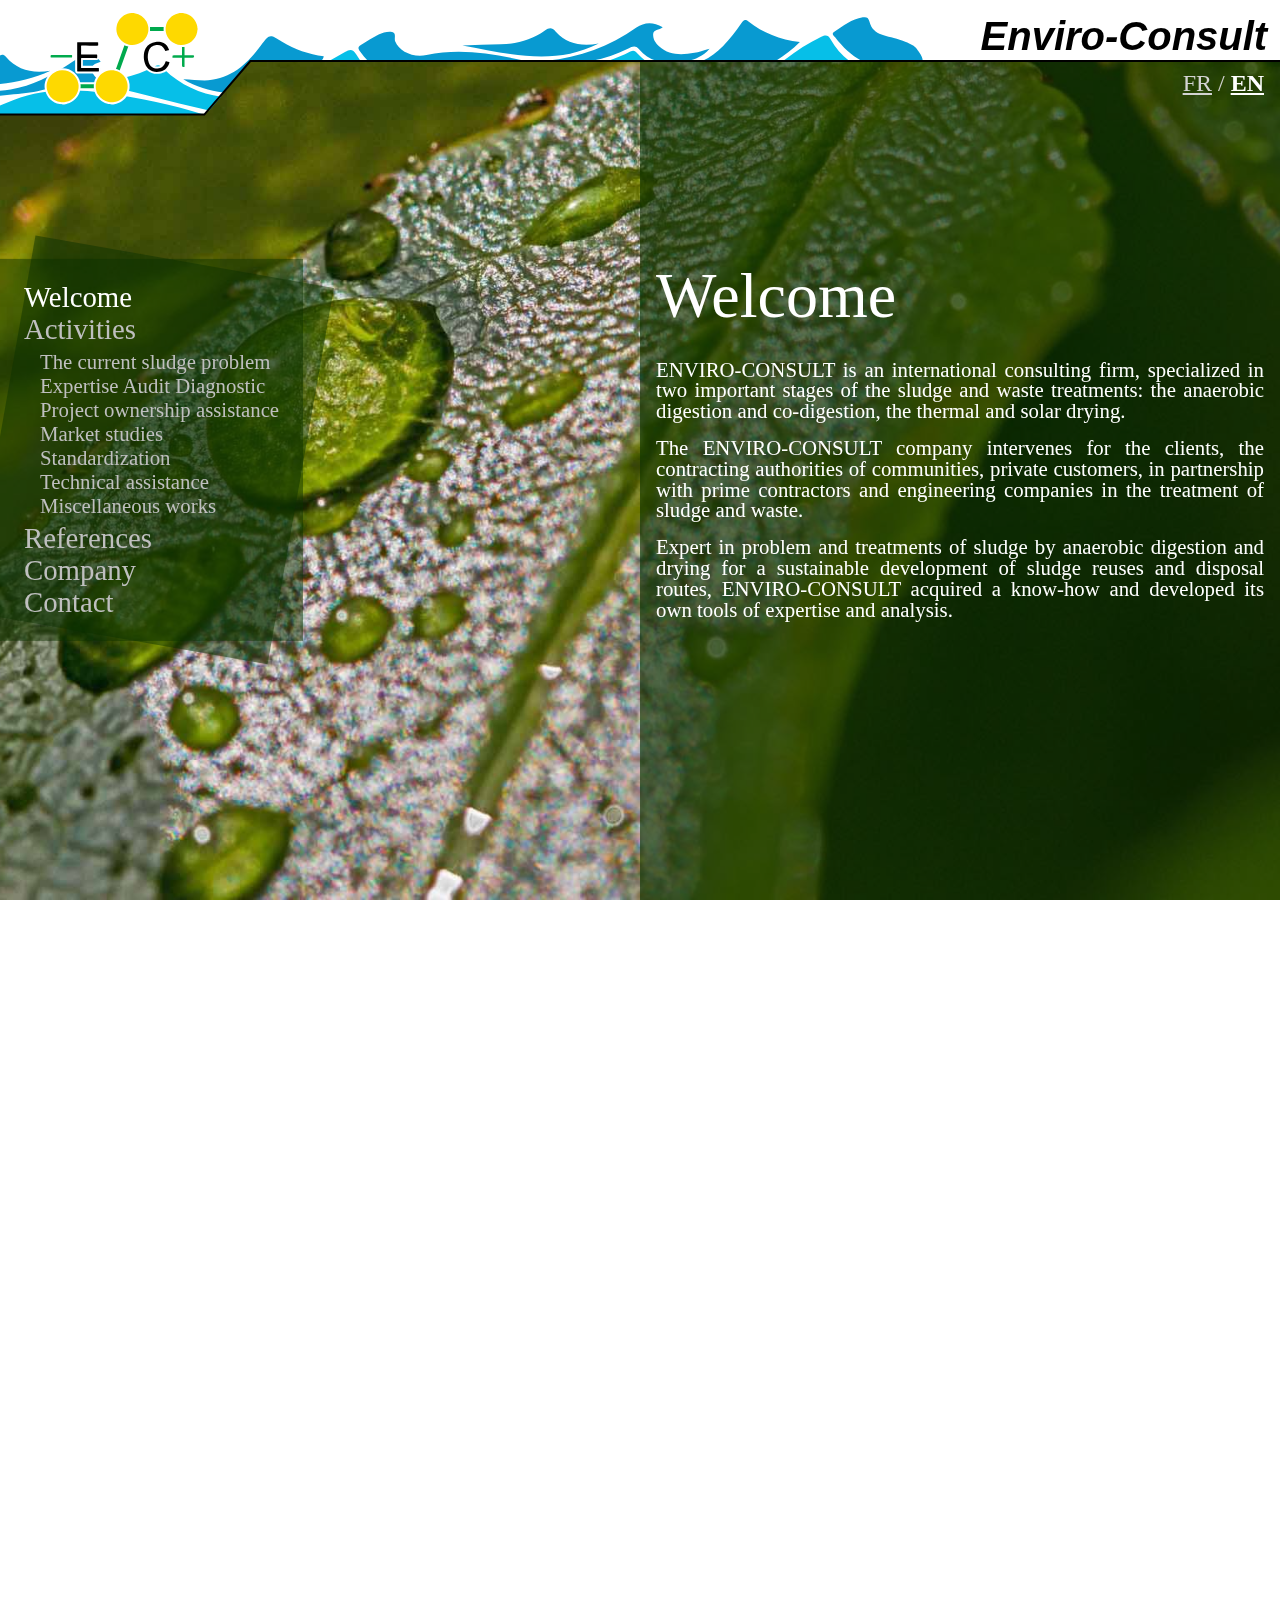
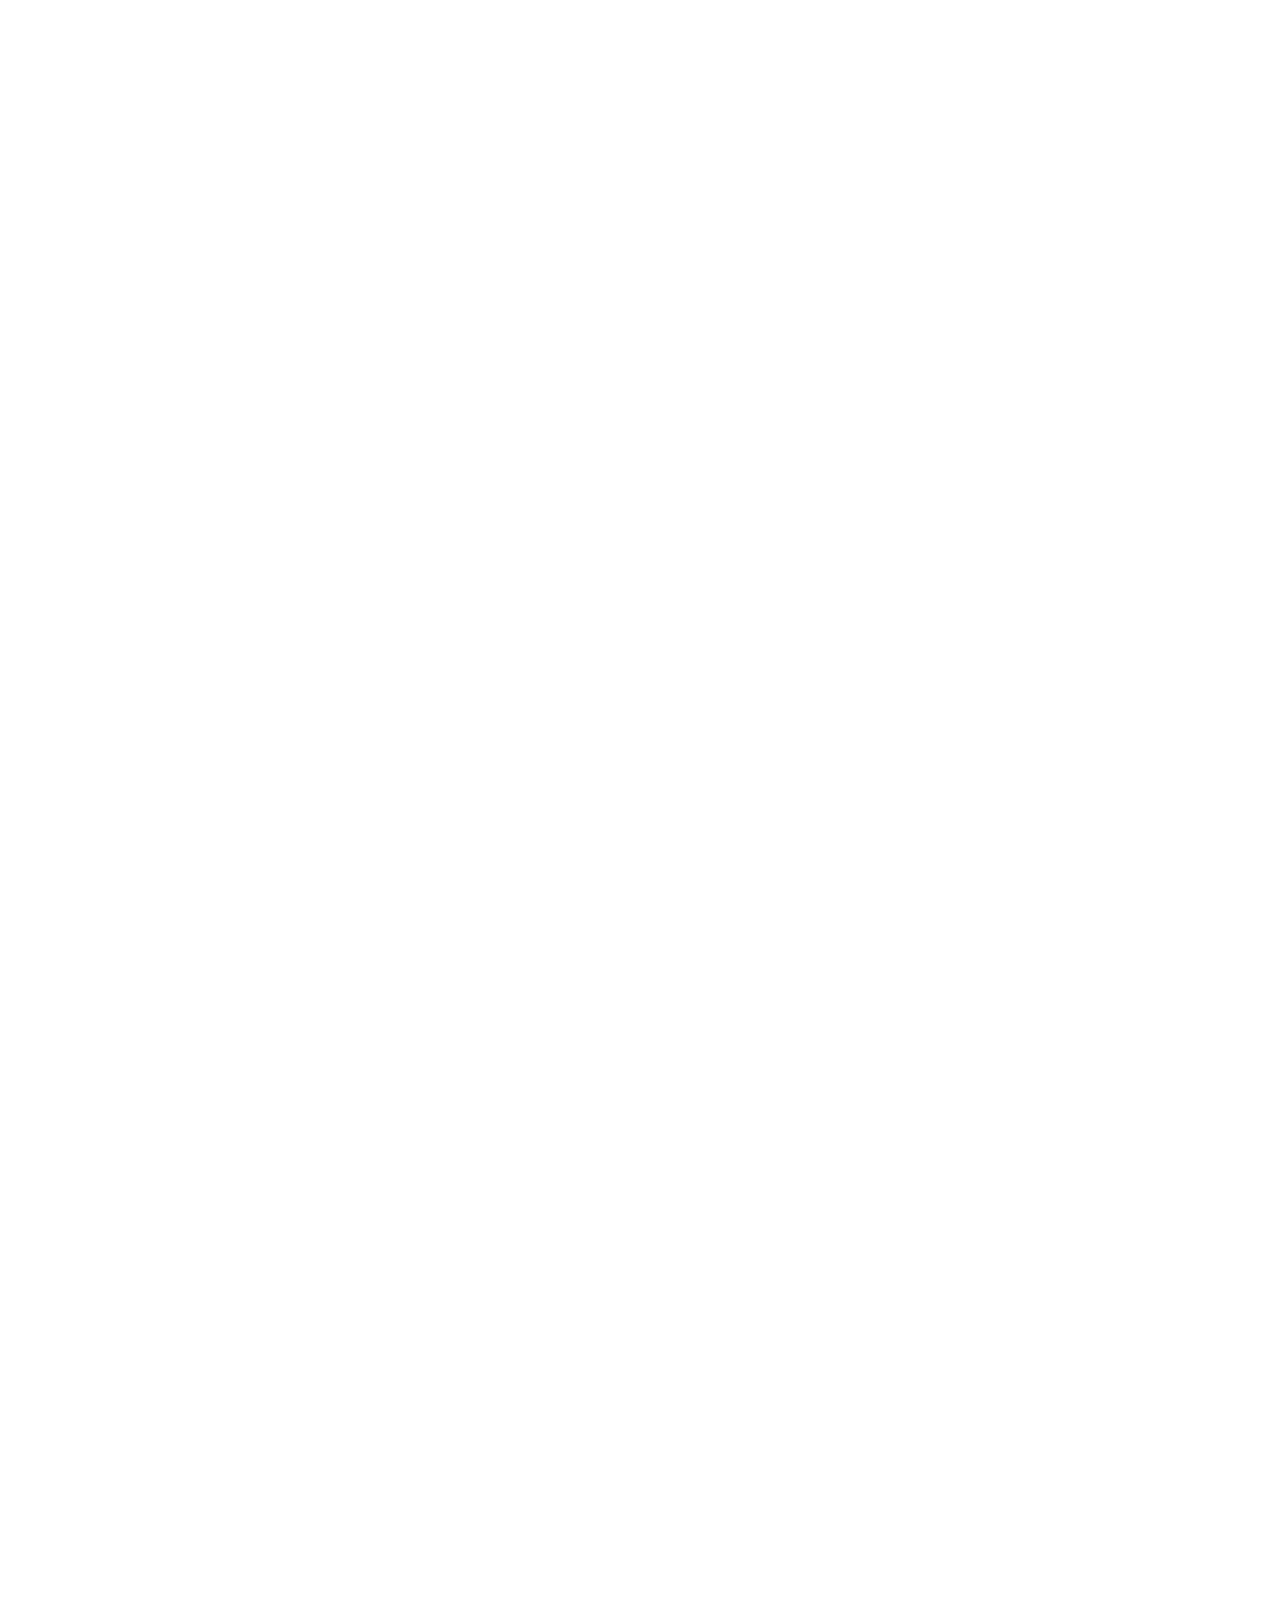
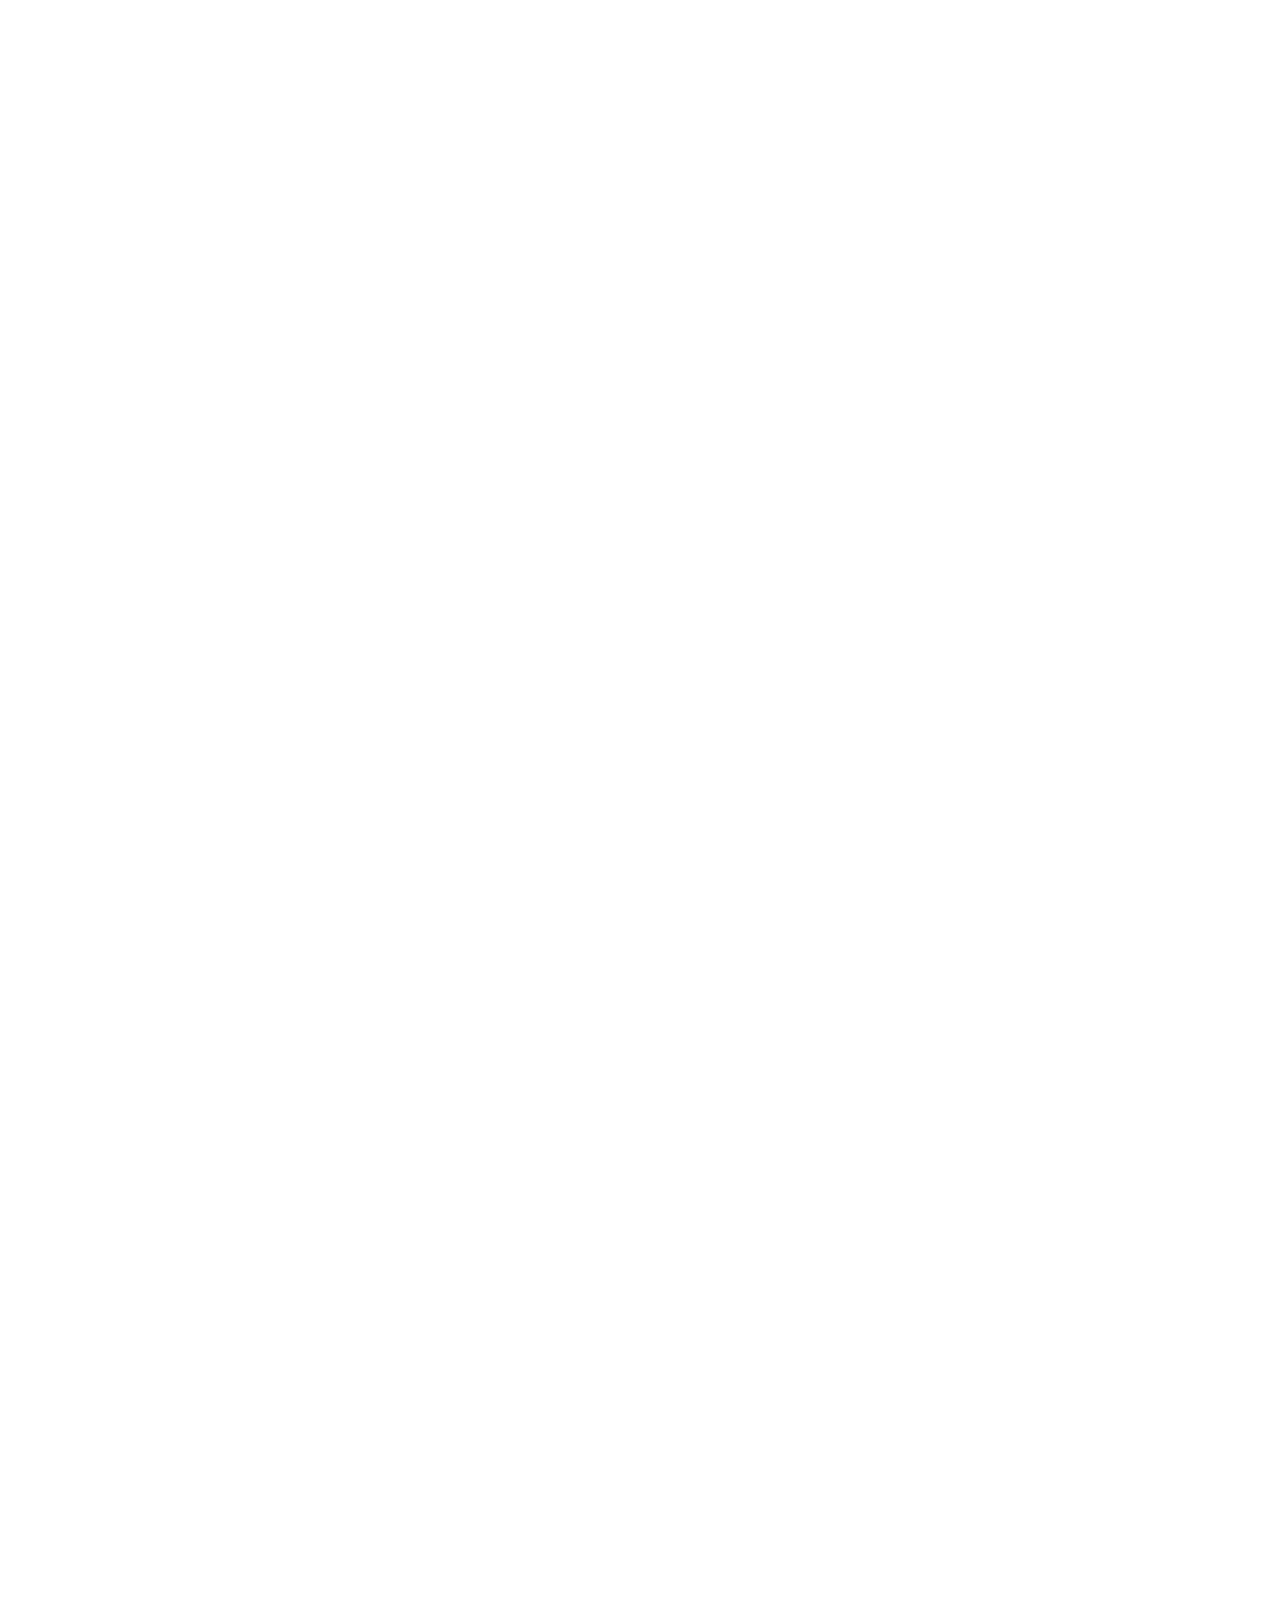
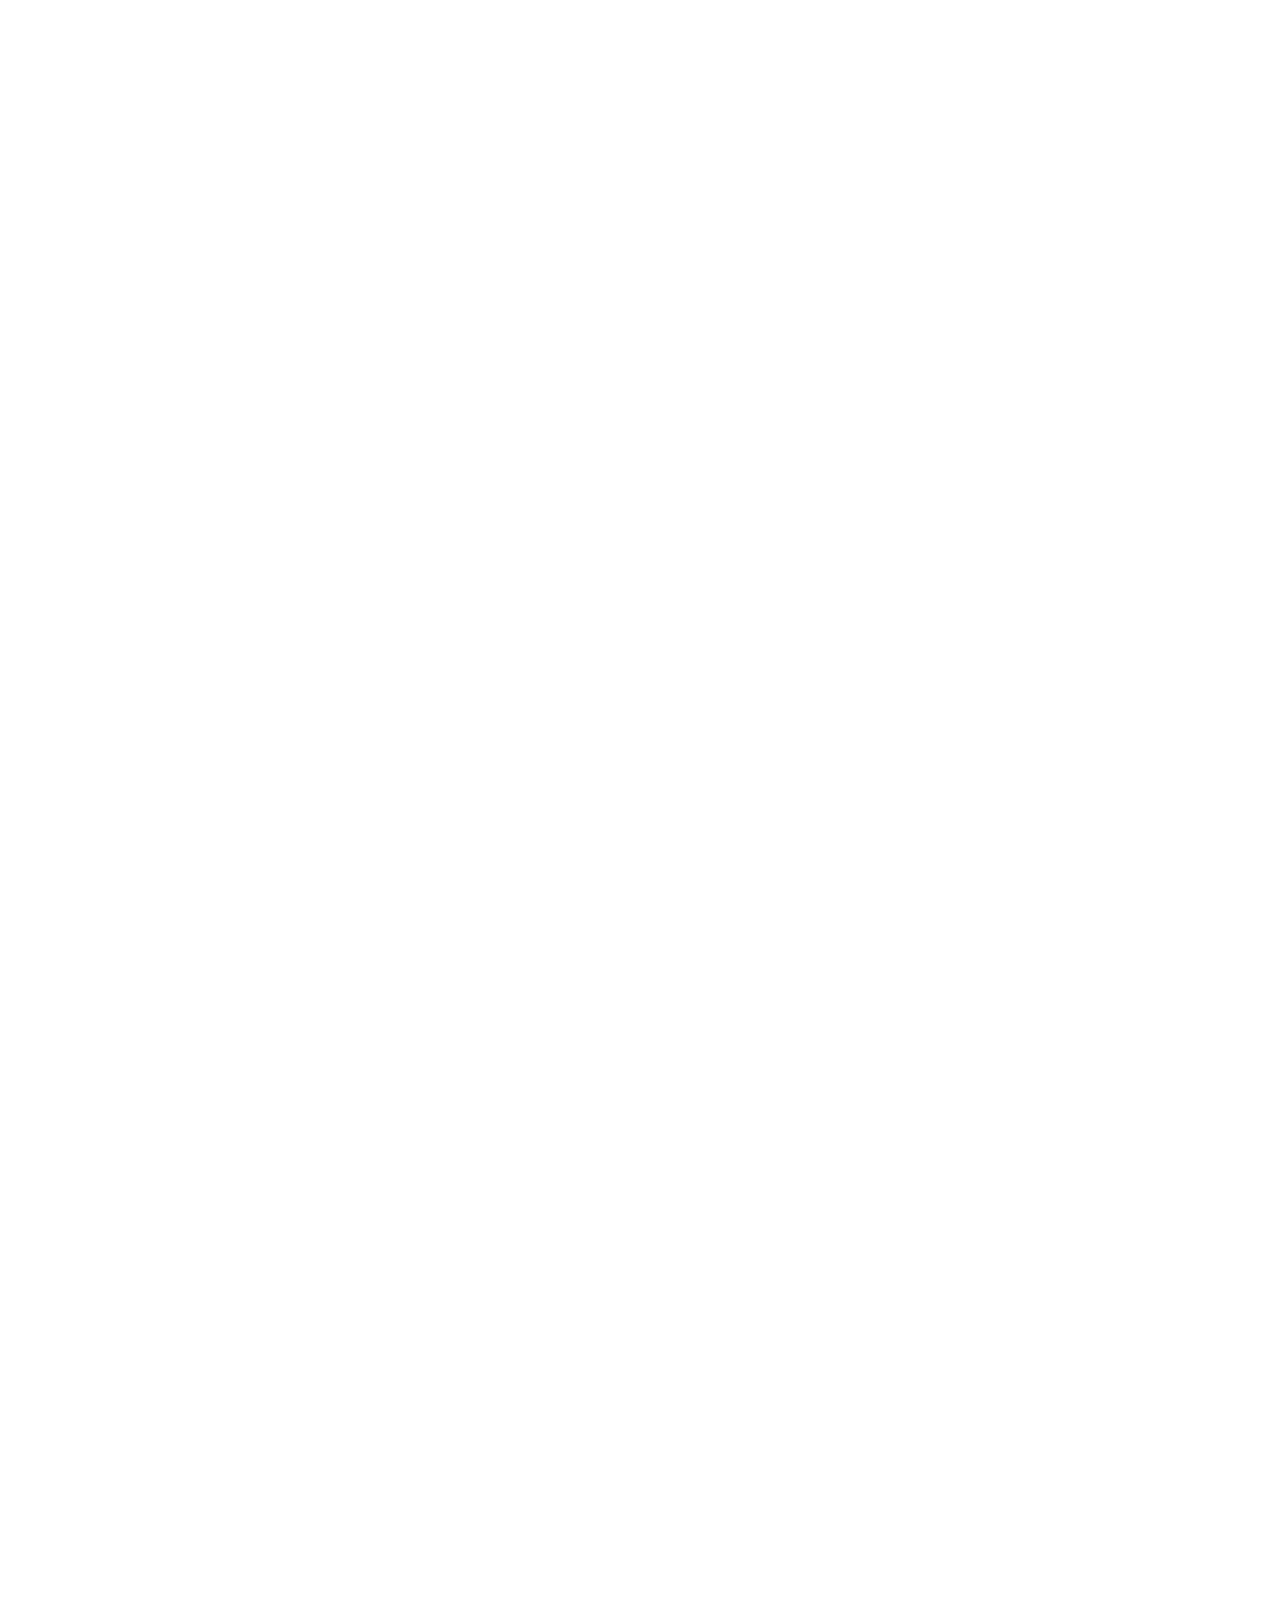
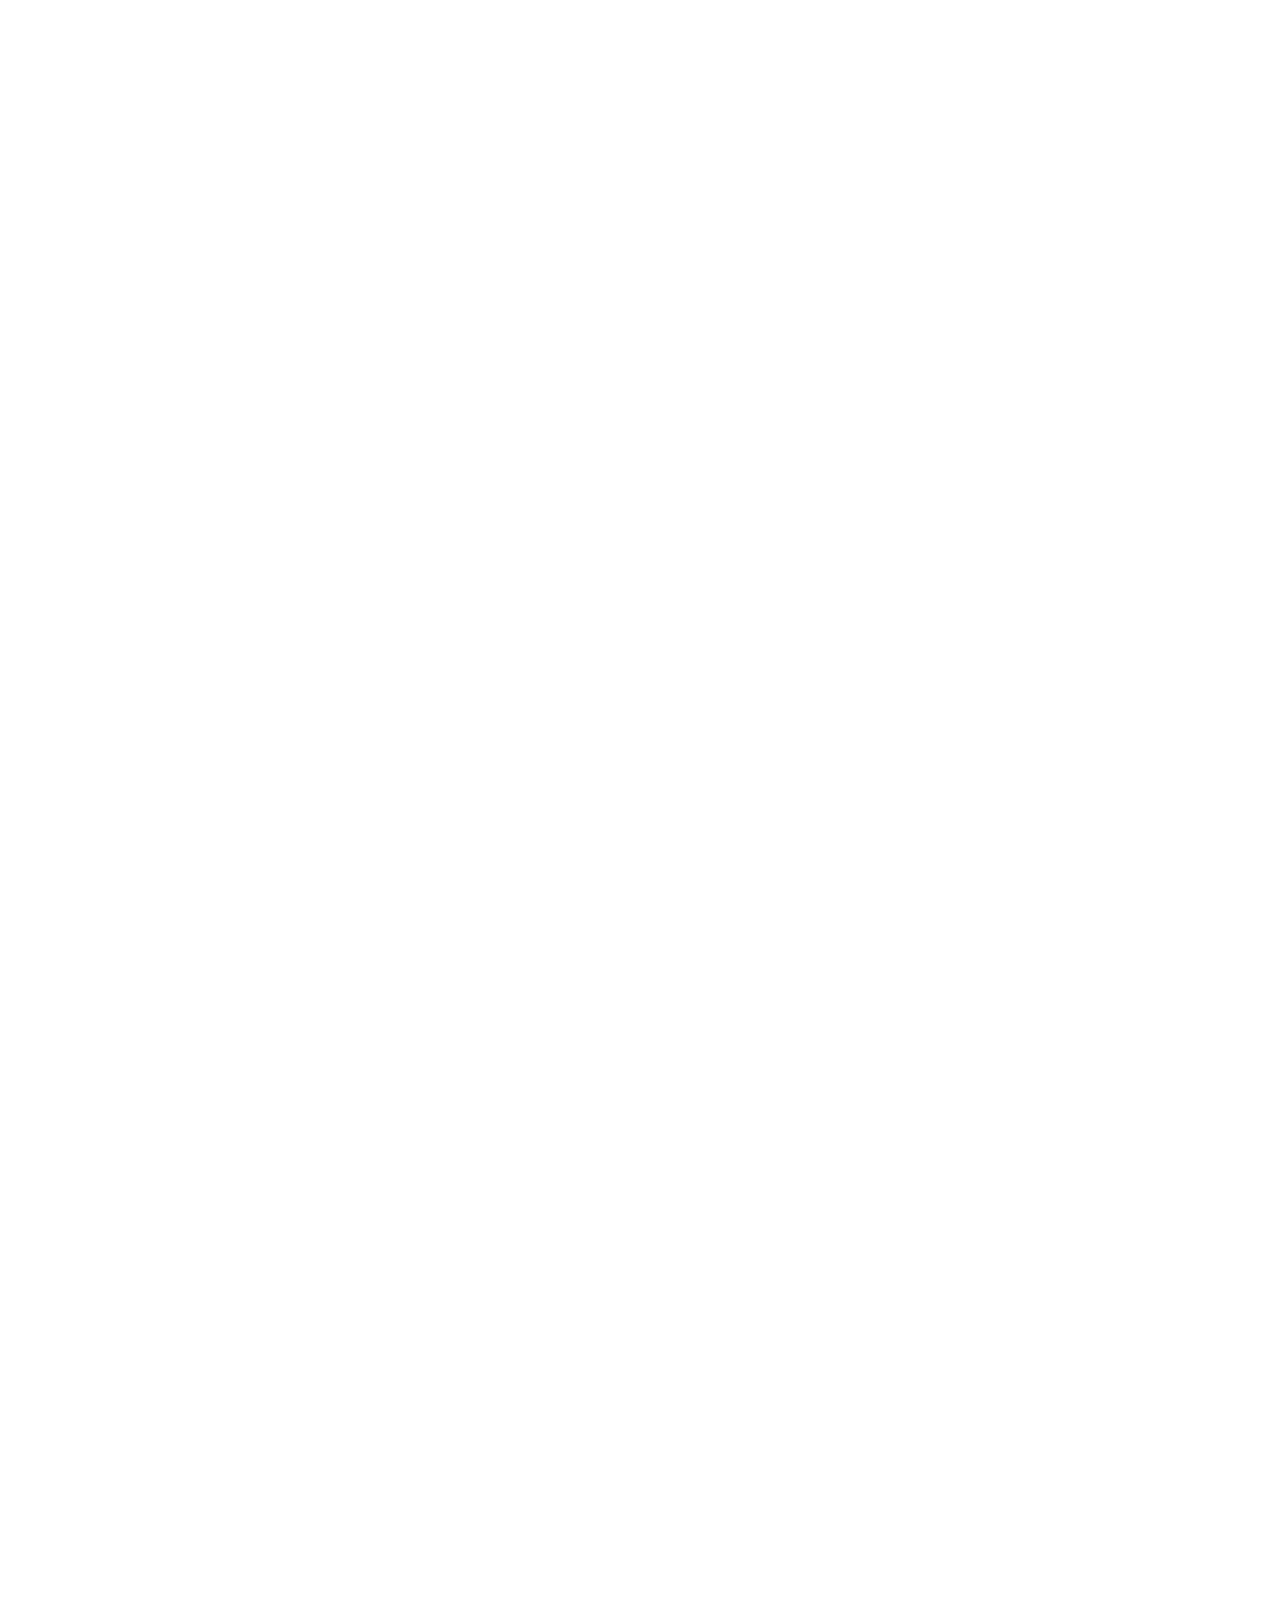
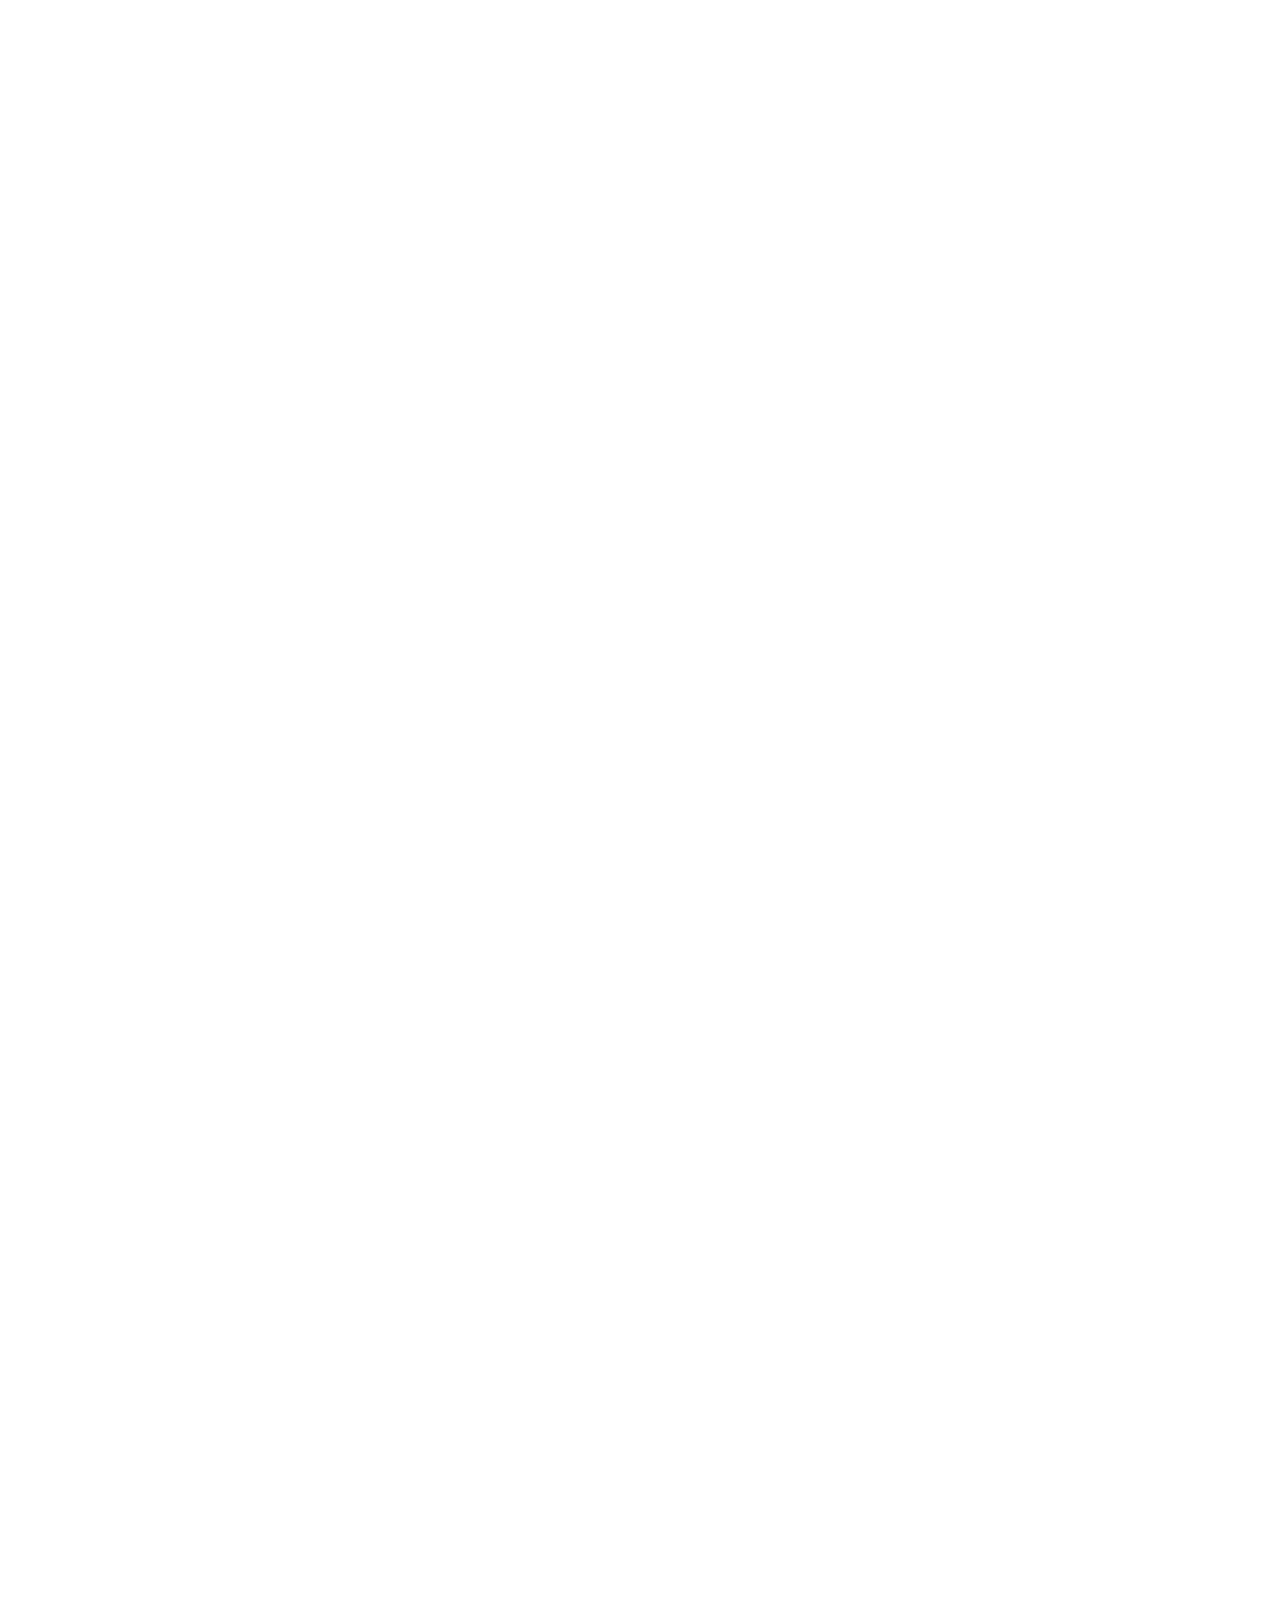
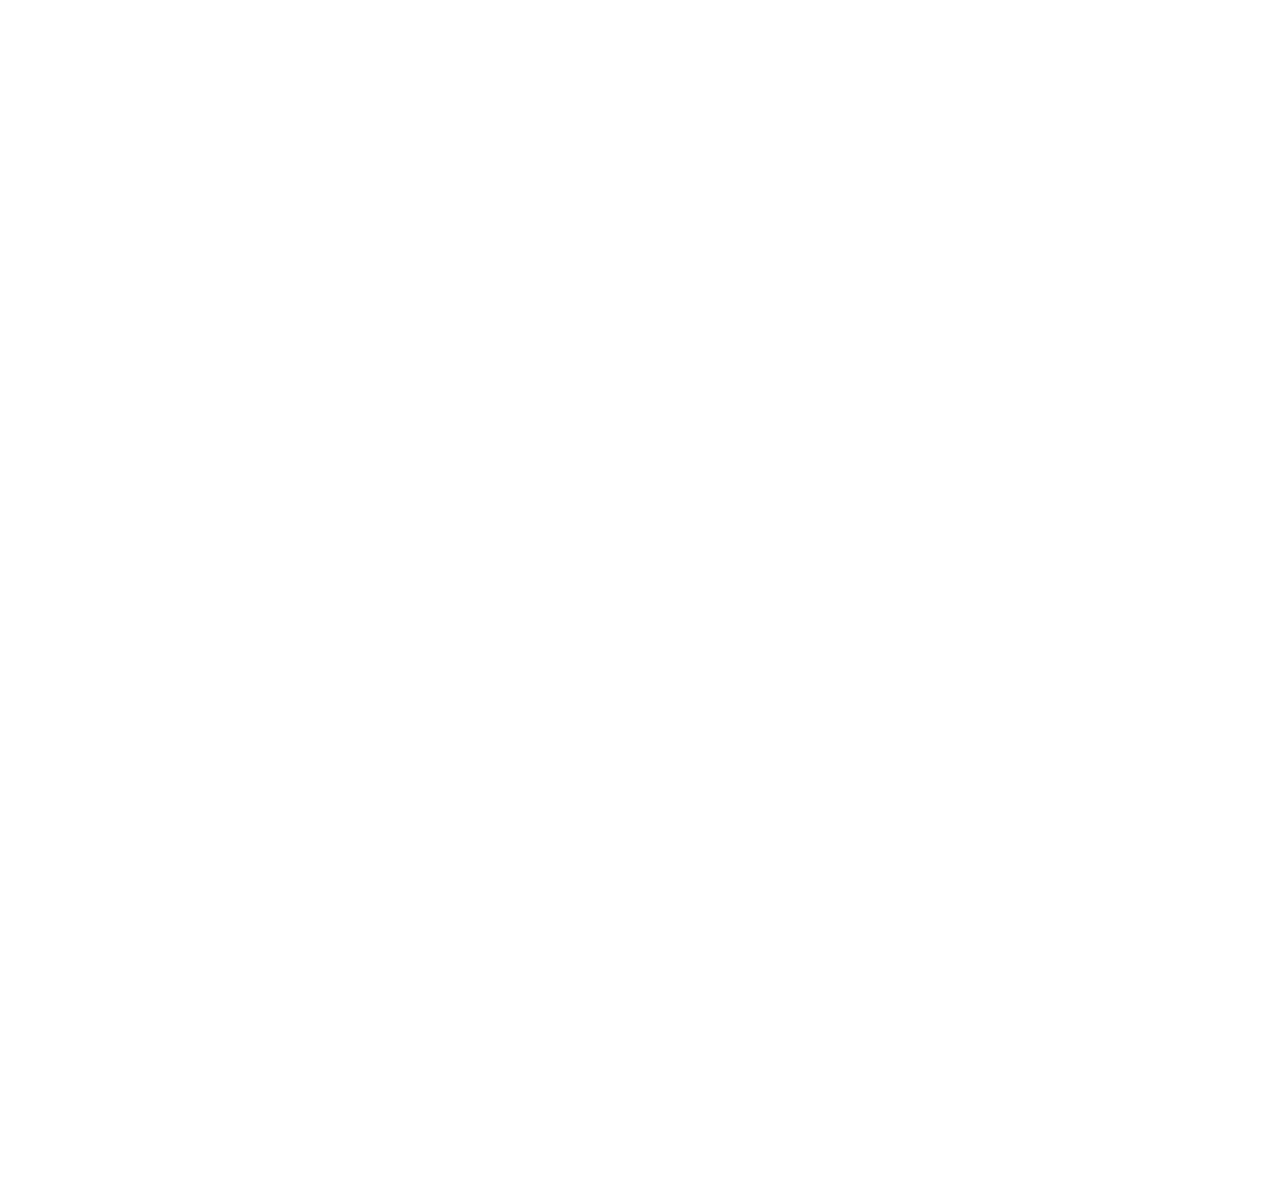
==== commit b22d31a9: "Sous titre références" ====
--- a/index.en.html
+++ b/index.en.html
@@ -259,8 +259,9 @@
         <section id="reference" class="section" data-anchor="slideReference">
             <div  class="large">
                 <h1>Excerpt from references</h1>
-		<ul>
-			<li class="reference_item"><p>ENVIRO-CONSULT has an extensive experience with numerous missions and services in various communities, engineering companies and schools such as:</p>
+                <h2>ENVIRO-CONSULT has an extensive experience with numerous missions and services in various communities, engineering companies and schools such as:</h2>
+		<ul>
+			<li class="reference_item">
 
 			<p>Communities:</p>
 
@@ -359,6 +360,9 @@
             <div>
                 <h1>Contact</h1>
                 <ul>
+					<li>ENVIRO-CONSULT is located northwest of MULHOUSE city, close to Germany and at 25 km
+						from Switzerland and Basel Mulhausen airport.
+				
                     <li>Mail : <a href="mailto:contact@enviro-consult.fr">contact@enviro-consult.fr</a>
                             
                     <li>Phone : <a href="tel:+330389535471">+33 (0)3 89 53 54 71</a>
@@ -367,15 +371,17 @@
 
                     <li>9, rue des jasmins
                     F - 68110 - ILLZACH
+					
+					<li>For any questions, please be free to fill in the hereunder form :
                 </ul>
                 <form action="send_form.php" method="post">
                     <table>
                         <tr>
-                            <th>Name:
+                            <th>Name of the company:
                             <th><input type="text" name="nom">
                         </tr>
                         <tr>
-                            <th>Surname:
+                            <th>Name, Surname:
                             <th><input type="text" name="prenom">
                         </tr>
                         <tr>
--- a/css/styles.css
+++ b/css/styles.css
@@ -121,6 +121,10 @@
     justify-content: center; }
     section div h1 {
       font-size: 4rem;
+      margin-left: 1rem;
+      margin-bottom: 1rem; }
+    section div h2 {
+      font-size: 2rem;
       margin-left: 1rem; }
     section div a {
       color: white; }
